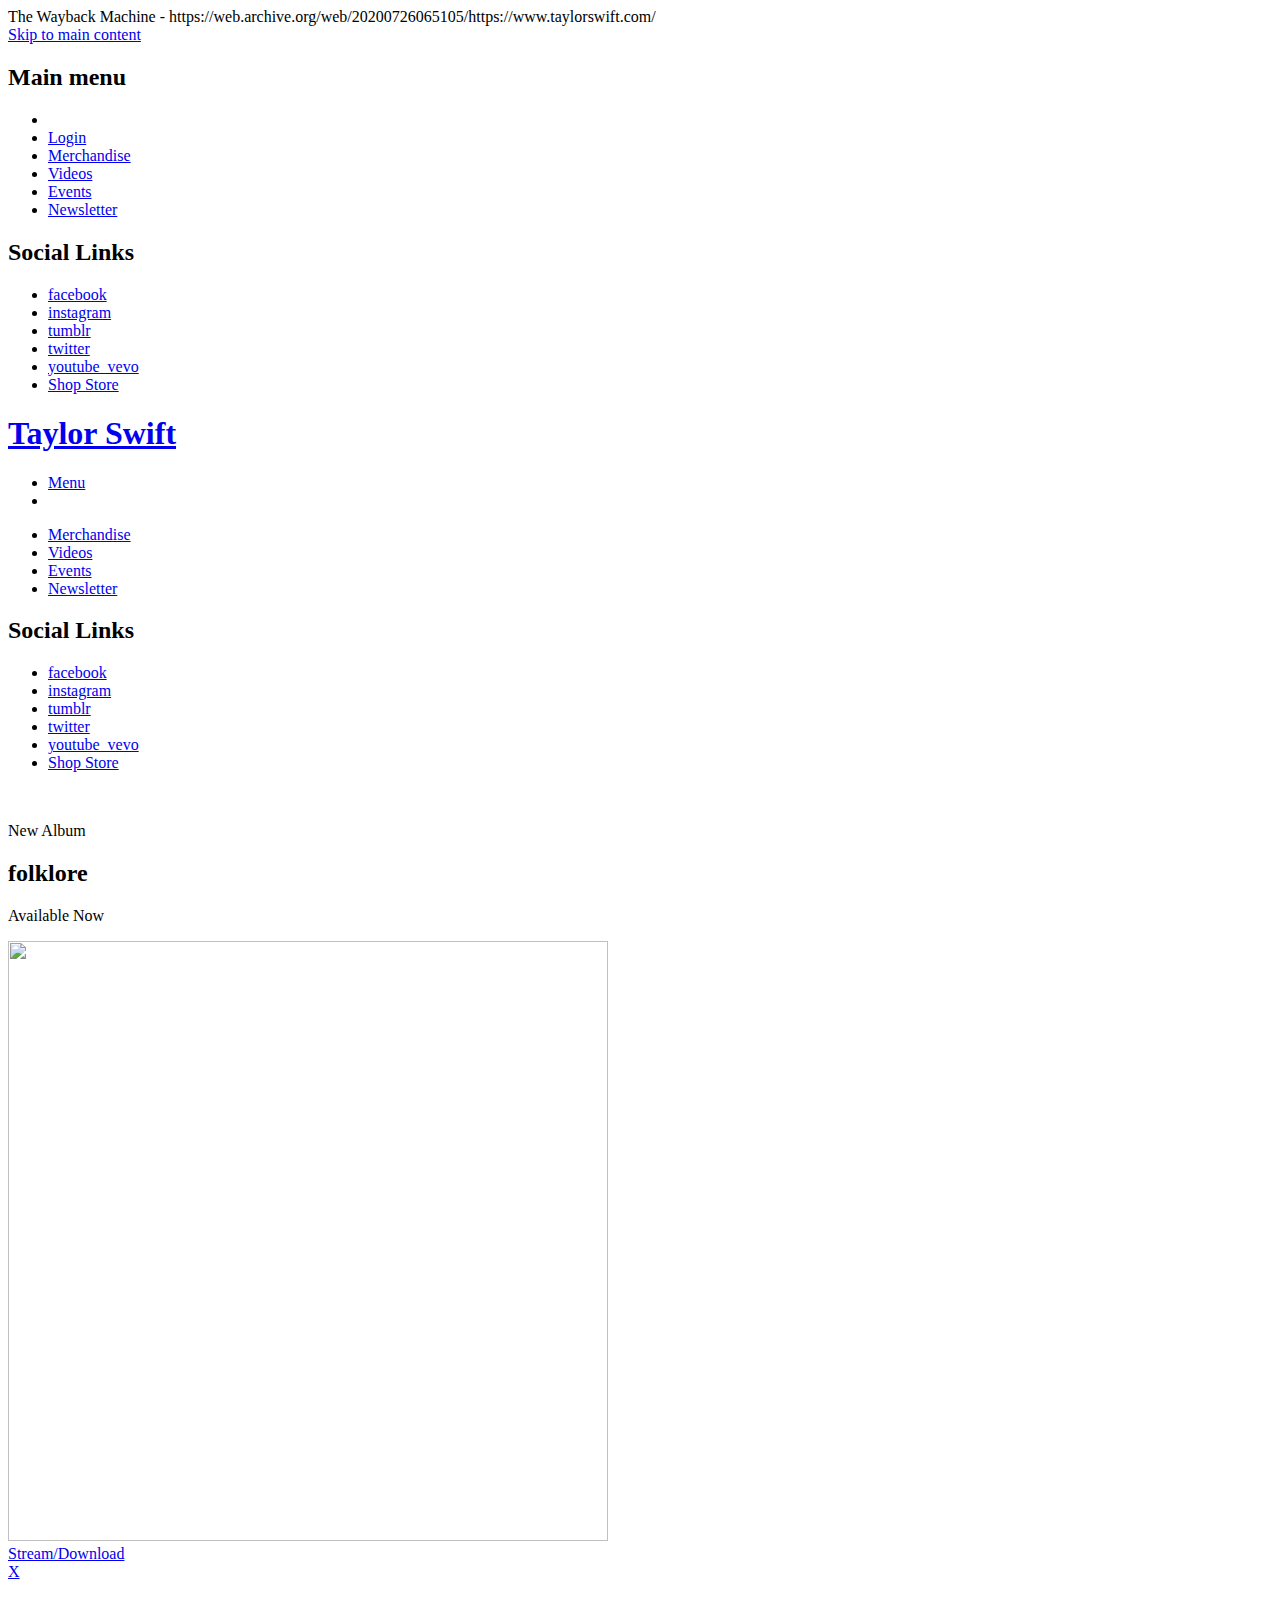
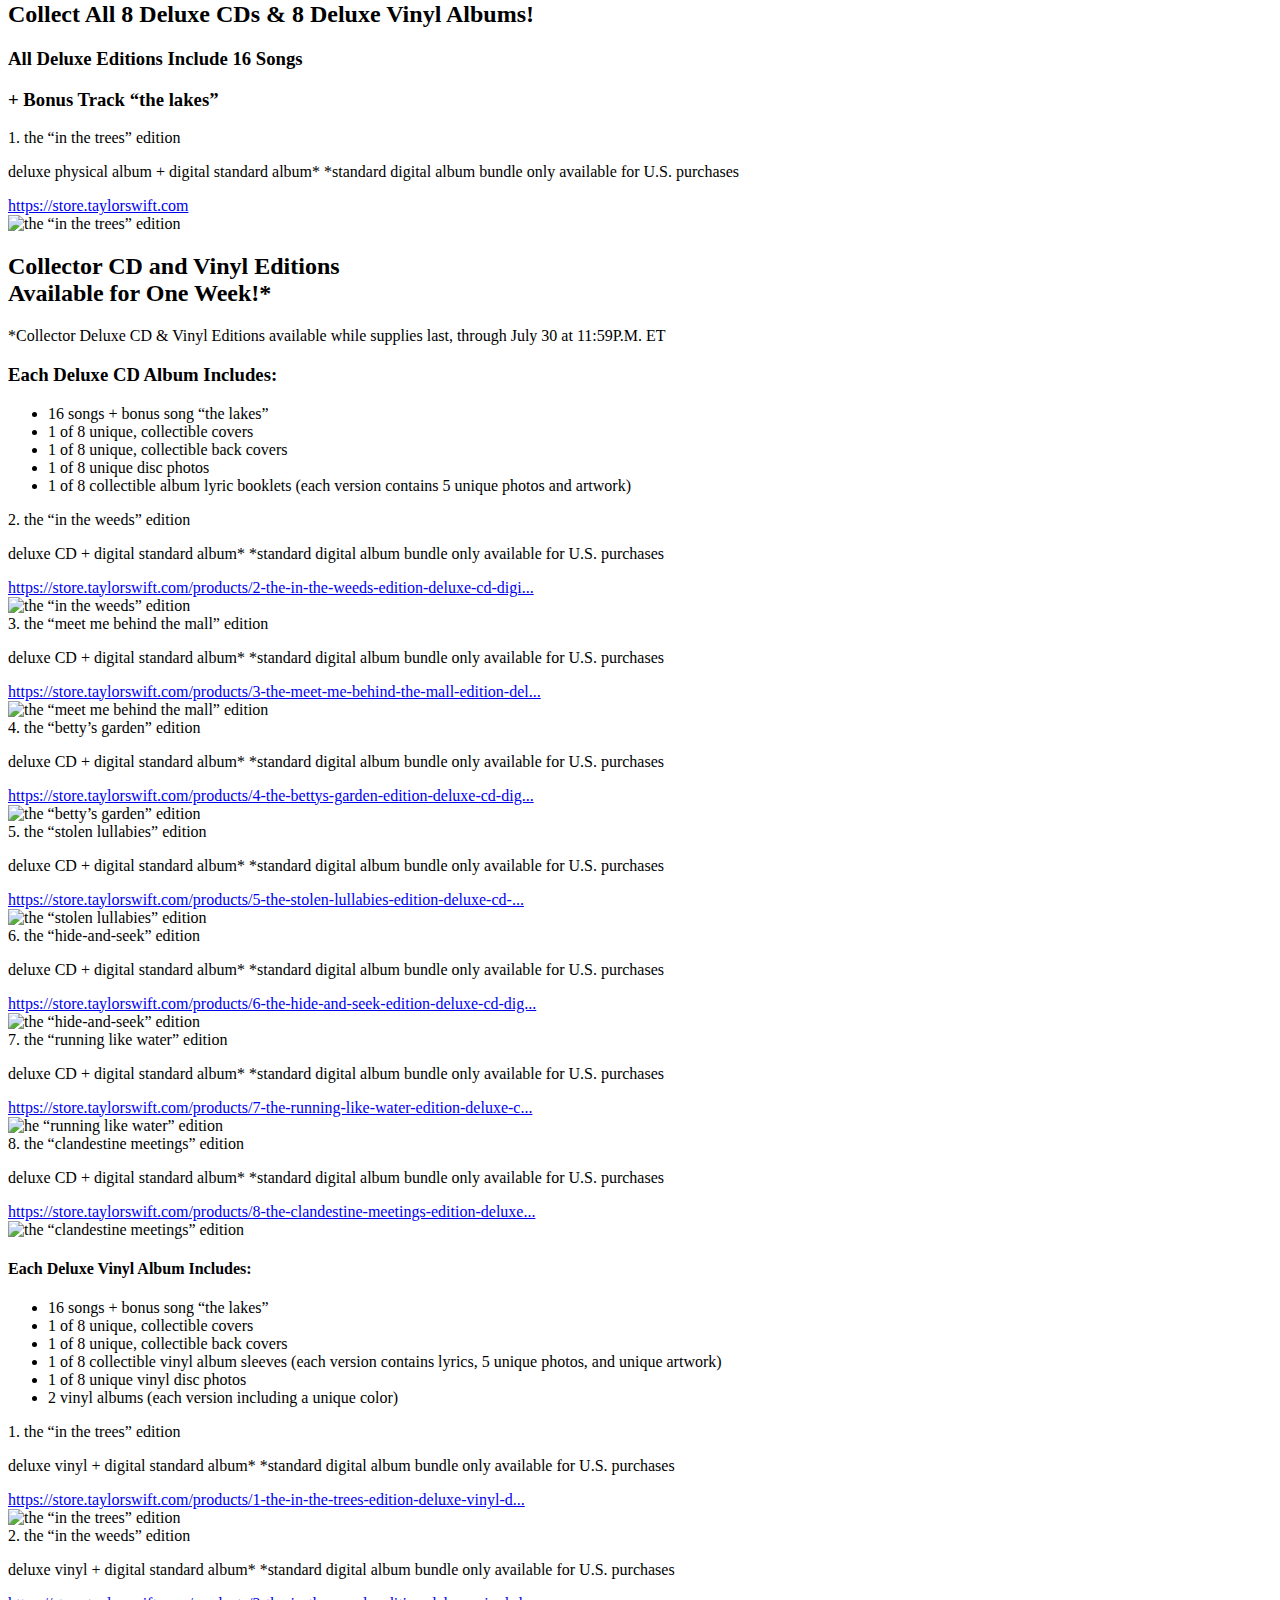
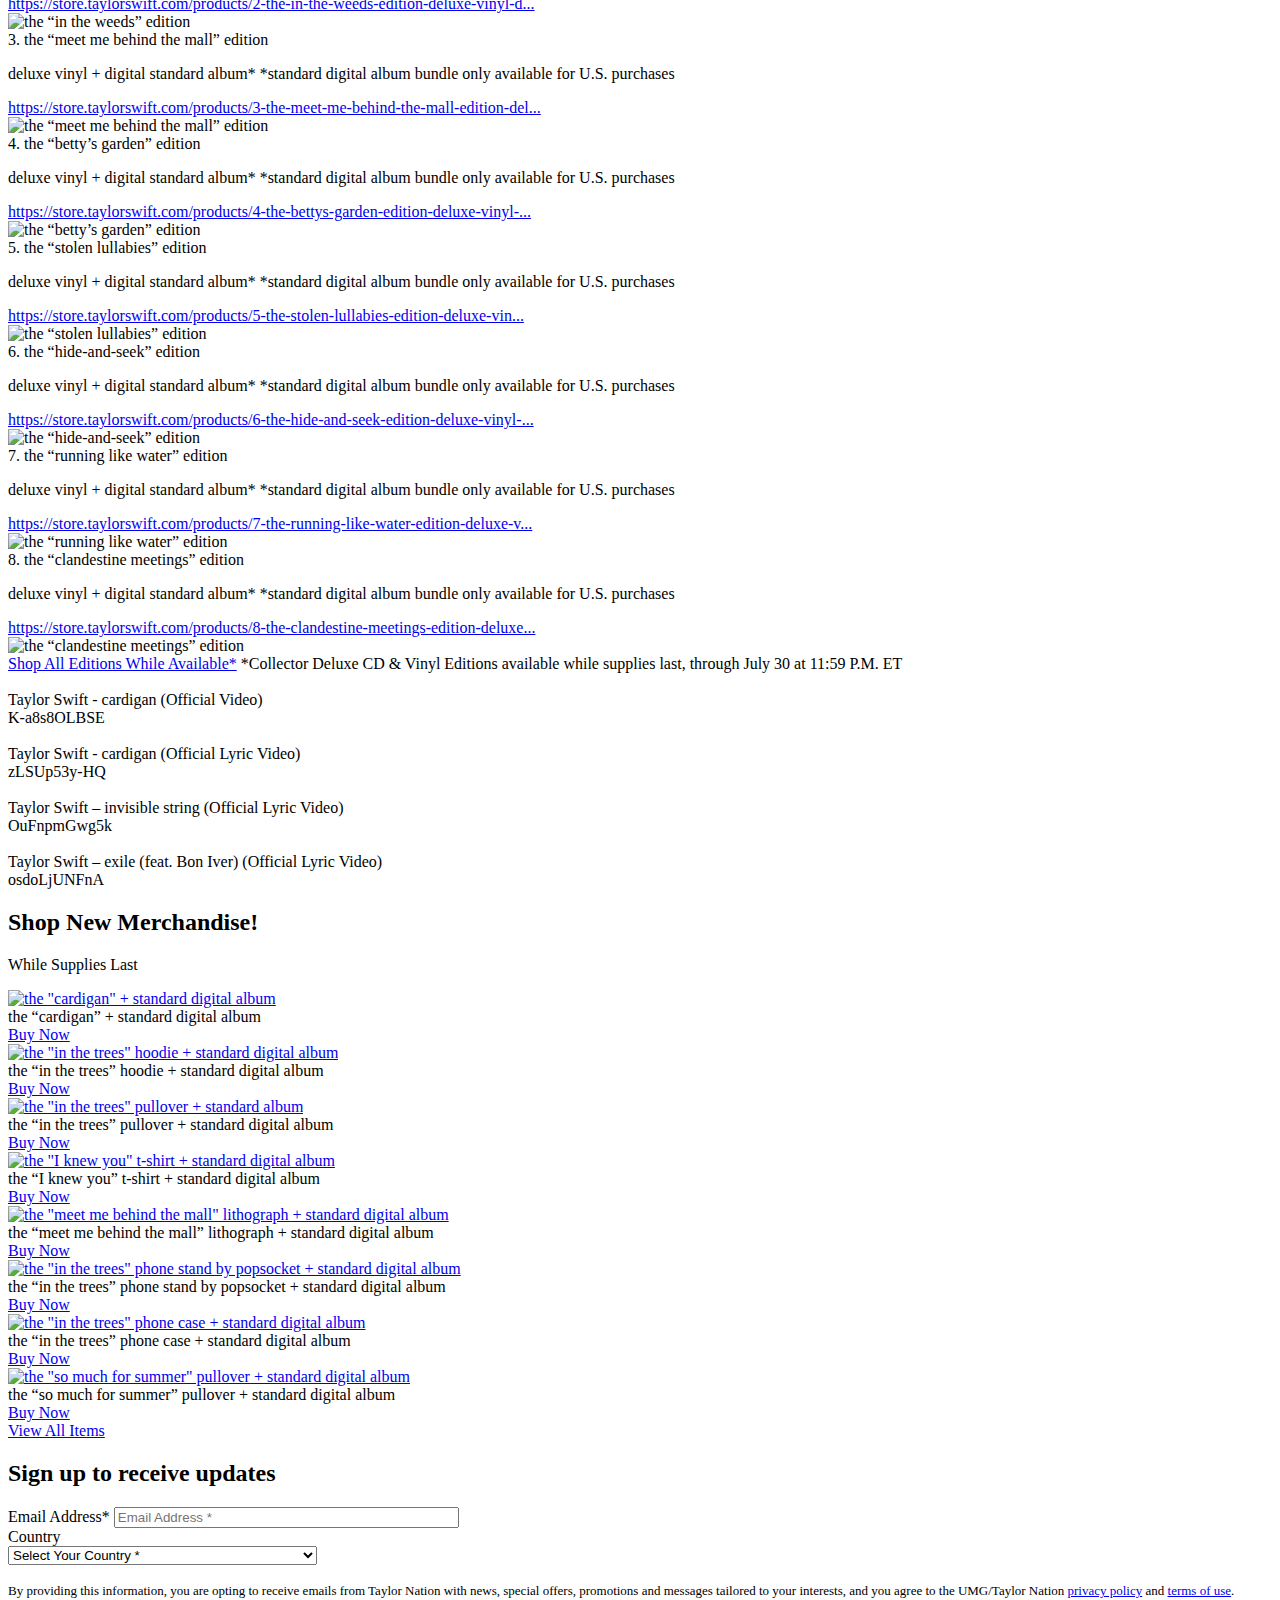
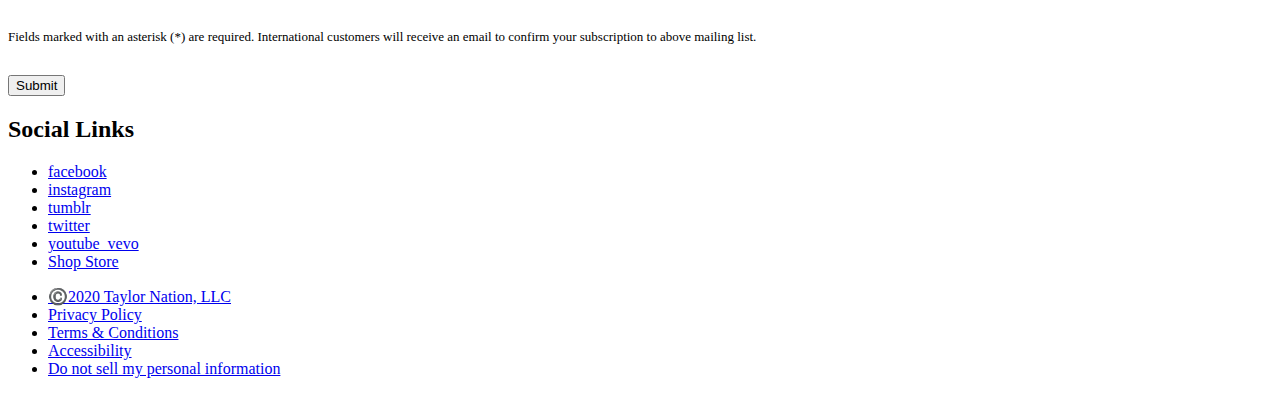
==== folk.html @ 2bb7922c "asdadsasdas" ====
<!DOCTYPE html>
  <!--[if IEMobile 7]><html class="no-js ie iem7" lang="en" dir="ltr"><![endif]-->
  <!--[if lte IE 6]><html class="no-js ie lt-ie9 lt-ie8 lt-ie7" lang="en" dir="ltr"><![endif]-->
  <!--[if (IE 7)&(!IEMobile)]><html class="no-js ie lt-ie9 lt-ie8" lang="en" dir="ltr"><![endif]-->
  <!--[if IE 8]><html class="no-js ie lt-ie9" lang="en" dir="ltr"><![endif]-->
  <!--[if (gte IE 9)|(gt IEMobile 7)]><html class="no-js ie" lang="en" dir="ltr" prefix="og: http://ogp.me/ns# article: http://ogp.me/ns/article# book: http://ogp.me/ns/book# profile: http://ogp.me/ns/profile# video: http://ogp.me/ns/video# product: http://ogp.me/ns/product# content: http://purl.org/rss/1.0/modules/content/ dc: http://purl.org/dc/terms/ foaf: http://xmlns.com/foaf/0.1/ rdfs: http://www.w3.org/2000/01/rdf-schema# sioc: http://rdfs.org/sioc/ns# sioct: http://rdfs.org/sioc/types# skos: http://www.w3.org/2004/02/skos/core# xsd: http://www.w3.org/2001/XMLSchema#"><![endif]-->
  <!--[if !IE]><!--><html class="no-js" lang="en" dir="ltr" prefix="og: http://ogp.me/ns# article: http://ogp.me/ns/article# book: http://ogp.me/ns/book# profile: http://ogp.me/ns/profile# video: http://ogp.me/ns/video# product: http://ogp.me/ns/product# content: http://purl.org/rss/1.0/modules/content/ dc: http://purl.org/dc/terms/ foaf: http://xmlns.com/foaf/0.1/ rdfs: http://www.w3.org/2000/01/rdf-schema# sioc: http://rdfs.org/sioc/ns# sioct: http://rdfs.org/sioc/types# skos: http://www.w3.org/2004/02/skos/core# xsd: http://www.w3.org/2001/XMLSchema#"><!--<![endif]-->
<head><script src="//archive.org/includes/analytics.js?v=cf34f82" type="text/javascript"></script>
<script type="text/javascript">window.addEventListener('DOMContentLoaded',function(){var v=archive_analytics.values;v.service='wb';v.server_name='wwwb-app216.us.archive.org';v.server_ms=359;archive_analytics.send_pageview({});});</script>
<script type="text/javascript" src="https://web-static.archive.org/_static/js/bundle-playback.js?v=t1Bf4PY_" charset="utf-8"></script>
<script type="text/javascript" src="https://web-static.archive.org/_static/js/wombat.js?v=txqj7nKC" charset="utf-8"></script>
<script>window.RufflePlayer=window.RufflePlayer||{};window.RufflePlayer.config={"autoplay":"on","unmuteOverlay":"hidden"};</script>
<script type="text/javascript" src="https://web-static.archive.org/_static/js/ruffle/ruffle.js"></script>
<script type="text/javascript">
  __wm.init("https://web.archive.org/web");
  __wm.wombat("https://www.taylorswift.com/","20200726065105","https://web.archive.org/","web","https://web-static.archive.org/_static/",
	      "1595746265");
</script>
<link rel="stylesheet" type="text/css" href="https://web-static.archive.org/_static/css/banner-styles.css?v=S1zqJCYt" />
<link rel="stylesheet" type="text/css" href="https://web-static.archive.org/_static/css/iconochive.css?v=qtvMKcIJ" />
<!-- End Wayback Rewrite JS Include -->

  <meta charset="utf-8"/>
<meta http-equiv="cleartype" content="on"/>
<meta name="MobileOptimized" content="width"/>
<meta name="HandheldFriendly" content="true"/>
<link href="//web.archive.org/web/20200726065105/https://cache.umusic.com/" rel="dns-prefetch"/>
<link rel="profile" href="http://www.w3.org/1999/xhtml/vocab"/>
<link rel="shortcut icon" href="https://web.archive.org/web/20200726065105im_/https://www.taylorswift.com/sites/g/files/aaj11481/f/favicon_2.jpg" type="image/jpeg"/>
<meta name="description" content="The Official Website of Taylor Swift - folklore album out now! Event Details, Videos, Merchandise &amp; More"/>
<meta name="viewport" content="width=device-width, initial-scale=1.0"/>
<meta name="generator" content="Drupal 7 (http://drupal.org)"/>
<link rel="canonical" href="https://web.archive.org/web/20200726065105/https://www.taylorswift.com/"/>
<link rel="shortlink" href="https://web.archive.org/web/20200726065105/https://www.taylorswift.com/"/>
<meta property="og:site_name" content="Taylor Swift"/>
<meta property="og:type" content="website"/>
<meta property="og:url" content="https://web.archive.org/web/20200726065105/https://www.taylorswift.com/"/>
<meta property="og:title" content="Taylor Swift"/>
<meta property="og:description" content="The Official Website of Taylor Swift - folklore album out now! Event Details, Videos, Merchandise &amp; More"/>
<meta property="og:image:url" content="http://cache.umusic.com/_sites/_halo/taylorswift/x6/images/og-v2.jpg"/>
<meta property="og:image:secure_url" content="https://cache.umusic.com/_sites/_halo/taylorswift/x6/images/og-v2.jpg"/>
<meta name="twitter:card" content="summary"/>
<meta name="twitter:url" content="https://web.archive.org/web/20200726065105im_/https://www.taylorswift.com/"/>
<meta name="twitter:title" content="Taylor Swift"/>
<meta name="twitter:description" content="The Official Website of Taylor Swift - folklore album out now! Event Details, Videos, Merchandise &amp; More"/>
<meta name="twitter:image" content="https://web.archive.org/web/20200726065105im_/http://cache.umusic.com/_sites/_halo/taylorswift/x6/images/og-v2.jpg"/>
<meta name="twitter:image:width" content="1200"/>
<meta name="twitter:image:height" content="630"/>
<meta itemprop="name" content="Taylor Swift"/>
<meta itemprop="description" content="The Official Website of Taylor Swift - folklore album out now! Event Details, Videos, Merchandise &amp; More"/>
  <title>Taylor Swift | Home</title>
  <link type="text/css" rel="stylesheet" href="https://web.archive.org/web/20200726065105cs_/https://www.taylorswift.com/sites/g/files/aaj11481/f/css/css_vWh4FidFRZWqmNn3XKbBAlohT66FiDjvnwcyIi6WFdw.css" media="all"/>

<!--[if lte IE 8]>
<link type="text/css" rel="stylesheet" href="https://www.taylorswift.com/sites/g/files/aaj11481/f/css/css_VDrpezeHTZERC2E1DZEYfm6gk67w1QI1Y9jN8q7UxlM.css" media="all" />
<![endif]-->
<link type="text/css" rel="stylesheet" href="https://web.archive.org/web/20200726065105cs_/https://www.taylorswift.com/sites/g/files/aaj11481/f/css/css_BTbypzlNYVbptuza8qzKwXCnB4TjuEzUY43Cz2FsXVA.css" media="all"/>
<link type="text/css" rel="stylesheet" href="//web.archive.org/web/20200726065105cs_/https://cache.umusic.com/_sites/_halo/taylorswift/x6/css/theme-taylorswift.css" media="all"/>
<link type="text/css" rel="stylesheet" href="https://web.archive.org/web/20200726065105cs_/https://www.taylorswift.com/sites/g/files/aaj11481/f/css/css_OLahn9RA2jp6JS4cAGJ9d6uxv_XrAT0twLsKrW7TNag.css" media="all"/>
<style>.l-region--banner{width:100%;}.l-region--banner:not(.slick-initialized) > *{width:100%;float:left;}
.view-content.view-bolero-slick .views-row{max-width:99%;}.view-content.view-bolero-slick{width:100%;}
</style>
  <script>(function(i,s,o,g,r,a,m){i["GoogleAnalyticsObject"]=r;i[r]=i[r]||function(){(i[r].q=i[r].q||[]).push(arguments)},i[r].l=1*new Date();a=s.createElement(o),m=s.getElementsByTagName(o)[0];a.async=1;a.src=g;m.parentNode.insertBefore(a,m)})(window,document,"script","https://web.archive.org/web/20200726065105/https://www.google-analytics.com/analytics.js","ga");ga("create", "UA-73638117-159", {"cookieDomain":"auto"});ga("set", "anonymizeIp", true);ga('require', 'ec');(function(){ function getCookie(t){for(var n=t+"=",r=document.cookie.split(";"),e=0;e<r.length;e++){for(var i=r[e];" "==i.charAt(0);)i=i.substring(1);if(0==i.indexOf(n))return i.substring(n.length,i.length)}return""}
  var uid = getCookie("umg_user_uid"), ae_uid = getCookie("umg_ae_user_uid");
  if(uid && ae_uid){
    ga("set", "userId", ae_uid);
    ga("set", { "dimension1": uid, "dimension2": ae_uid });
  }
})();ga("send", "pageview");var _gaq=[];_gaq.push=function(){var e,n,t;try{for(var a=0;a<arguments.length;a++)if(e=arguments[a],"[object Array]"===Object.prototype.toString.call(e))if(t=e[0],"_trackEvent"===t){if(n=e.slice(0),n.splice(0,1,"send","event"),n.length>6){var o=n[6]?1:0;n[6]={nonInteraction:o}}ga.apply(window,n)}else"_trackPageview"===t&&ga("send","pageview");else"function"==typeof arguments[a]&&arguments[a].call(window)}catch(r){console&&console.log(r)}};</script>
</head>
<body class="html front not-logged-in page-node page-node- page-node-1 node-type-page iga-suzuki iga-bolero role-anonymous-user"><!-- BEGIN WAYBACK TOOLBAR INSERT -->
<script>__wm.rw(0);</script>
<div id="wm-ipp-base" lang="en" style="display:none;direction:ltr;">
<div id="wm-ipp" style="position:fixed;left:0;top:0;right:0;">
<div id="donato" style="position:relative;width:100%;">
  <div id="donato-base">
    <iframe id="donato-if" src="https://archive.org/includes/donate.php?as_page=1&amp;platform=wb&amp;referer=https%3A//web.archive.org/web/20200726065105/https%3A//www.taylorswift.com/"
	    scrolling="no" frameborder="0" style="width:100%; height:100%">
    </iframe>
  </div>
</div>
    <div class="c" style="display:flex;flex-flow:column nowrap;justify-content:space-between;flex:1;">
      <form class="u" style="display:flex;flex-direction:row;flex-wrap:nowrap;" target="_top" method="get" action="/web/submit" name="wmtb" id="wmtb"><input type="text" name="url" id="wmtbURL" value="https://www.taylorswift.com/" onfocus="this.focus();this.select();" style="flex:1;"/><input type="hidden" name="type" value="replay" /><input type="hidden" name="date" value="20200726065105" /><input type="submit" value="Go" />
      </form>
      <div style="display:flex;flex-flow:row nowrap;align-items:flex-end;">
                <div class="s" id="wm-nav-captures" style="flex:1;">
          </div>
        <div class="k">
          <a href="" id="wm-graph-anchor">
            <div id="wm-ipp-sparkline" title="Explore captures for this URL" style="position: relative">
              <canvas id="wm-sparkline-canvas" width="725" height="27" border="0"></canvas>
            </div>
          </a>
        </div>
      </div>
    </div>
   
    <div class="r" style="display:flex;flex-flow:column nowrap;align-items:flex-end;justify-content:space-between;">
      <div id="wm-btns" style="text-align:right;height:23px;">
                <span class="xxs">
          <div id="wm-save-snapshot-success">success</div>
          <div id="wm-save-snapshot-fail">fail</div>
          <a id="wm-save-snapshot-open" href="#" title="Share via My Web Archive" >
            <span class="iconochive-web"></span>
          </a>
          <a href="https://archive.org/account/login.php" title="Sign In" id="wm-sign-in">
            <span class="iconochive-person"></span>
          </a>
          <span id="wm-save-snapshot-in-progress" class="iconochive-web"></span>
        </span>
                <a class="xxs" href="http://faq.web.archive.org/" title="Get some help using the Wayback Machine" style="top:-6px;"><span class="iconochive-question" style="color:rgb(87,186,244);font-size:160%;"></span></a>
        <a id="wm-tb-close" href="#close" style="top:-2px;" title="Close the toolbar"><span class="iconochive-remove-circle" style="color:#888888;font-size:240%;"></span></a>
      </div>
      <div id="wm-share" class="xxs">
        <a href="/web/20200726065105/http://web.archive.org/screenshot/https://www.taylorswift.com/"
           id="wm-screenshot"
           title="screenshot">
          <span class="wm-icon-screen-shot"></span>
        </a>
        <a href="#" id="wm-video" title="video">
          <span class="iconochive-movies"></span>
        </a>
        <a id="wm-share-facebook" href="#" data-url="https://web.archive.org/web/20200726065105/https://www.taylorswift.com/" title="Share on Facebook" style="margin-right:5px;" target="_blank"><span class="iconochive-facebook" style="color:#3b5998;font-size:160%;"></span></a>
        <a id="wm-share-twitter" href="#" data-url="https://web.archive.org/web/20200726065105/https://www.taylorswift.com/" title="Share on Twitter" style="margin-right:5px;" target="_blank"><span class="iconochive-twitter" style="color:#1dcaff;font-size:160%;"></span></a>
      </div>
      <div style="padding-right:2px;text-align:right;white-space:nowrap;">
        <a id="wm-expand" class="wm-btn wm-closed" href="#expand" onclick="__wm.ex(event);return false;"><span id="wm-expand-icon" class="iconochive-down-solid"></span> <span class="xxs" style="font-size:80%;">About this capture</span></a>
      </div>
    </div>
  </div>
    <div id="wm-capinfo" style="border-top:1px solid #777;display:none; overflow: hidden">
        <div id="wm-capinfo-notice" source="api"></div>
                <div id="wm-capinfo-collected-by">
    <div style="background-color:#666;color:#fff;font-weight:bold;text-align:center">COLLECTED BY</div>
    <div style="padding:3px;position:relative" id="wm-collected-by-content">
      <div style="display:inline-block;vertical-align:top;width:49%;">
			<span class="c-logo" style="background-image:url(https://archive.org/services/img/GDELT_Project)"></span>
		<div>Collection: <a style="color:#33f;" href="https://archive.org/details/GDELT_Project" target="_new"><span class="wm-title">GDELT Project</span></a></div>
	      </div>
    </div>
    </div>
    <div id="wm-capinfo-timestamps">
    <div style="background-color:#666;color:#fff;font-weight:bold;text-align:center" title="Timestamps for the elements of this page">TIMESTAMPS</div>
    <div>
      <div id="wm-capresources" style="margin:0 5px 5px 5px;max-height:250px;overflow-y:scroll !important"></div>
      <div id="wm-capresources-loading" style="text-align:left;margin:0 20px 5px 5px;display:none"><img src="https://web-static.archive.org/_static/images/loading.gif" alt="loading" /></div>
    </div>
    </div>
  </div></div></div></div><div id="wm-ipp-print">The Wayback Machine - https://web.archive.org/web/20200726065105/https://www.taylorswift.com/</div>
<script type="text/javascript">//<![CDATA[
__wm.bt(725,27,25,2,"web","https://www.taylorswift.com/","20200726065105",1996,"https://web-static.archive.org/_static/",["https://web-static.archive.org/_static/css/banner-styles.css?v=S1zqJCYt","https://web-static.archive.org/_static/css/iconochive.css?v=qtvMKcIJ"], false);
  __wm.rw(1);
//]]></script>
<!-- END WAYBACK TOOLBAR INSERT -->
 
  <a href="#main-content" class="element-invisible element-focusable">Skip to main content</a>
  <noscript aria-hidden="true"><iframe src="https://web.archive.org/web/20200726065105if_/https://www.googletagmanager.com/ns.html?id=GTM-MC25XFK" height="0" width="0" style="display:none;visibility:hidden" title="Google Tag Manager">Google Tag Manager</iframe></noscript>  <div id="page" data-offcanvas="" class="off-canvas-wrap l-page has-no-sidebars">
  <aside class="l-off-canvas left-off-canvas-menu">
      <div class="l-region l-region--off-canvas">
    <nav id="block-menu-block-asf-common-mm-oc" role="navigation" class="block block--menu-block block--menu-block-asf-common-mm-oc delta--asf-common-mm-oc">
        <h2 class="block__title">Main menu</h2>
    
  <div class="menu-block-wrapper menu-block-asf_common_mm_oc menu-name-main-menu parent-mlid-0 menu-level-1">
  <ul id="main-menu-links" class="off-canvas-list links clearfix"><li class="bolero-user-menu has-submenu">
    <li class="user--menu-link-login">
    <a href="/web/20200726065105/https://www.taylorswift.com/user/login" class="user-login bolero-modal icon icon-login">Login</a>
  </li>
</li><li class="first leaf menu-mlid-45286" data-menu-parent-id="0"><a href="https://web.archive.org/web/20200726065105/https://store.taylorswift.com/?utm_campaign=nav&amp;utm_medium=referral&amp;utm_source=taylorswift.com">Merchandise</a></li>
<li class="leaf active menu-mlid-45281" data-menu-parent-id="0"><a href="/web/20200726065105/https://www.taylorswift.com/#block-views-videos-block-latest-video" name="Video" class="nav-scroll active">Videos</a></li>
<li class="leaf menu-mlid-45276" data-menu-parent-id="0"><a href="/web/20200726065105/https://www.taylorswift.com/lover-concert-dates-2020">Events</a></li>
<li class="last leaf active menu-mlid-45291" data-menu-parent-id="0"><a href="/web/20200726065105/https://www.taylorswift.com/#block-block-6" name="Newsletter" class="nav-scroll active">Newsletter</a></li>
</ul></div>
</nav>
<nav id="block-menu-block-iga-common-socials-oc" role="navigation" class="block block--menu-block block--menu-block-iga-common-socials-oc delta--iga-common-socials-oc">
        <h2 class="block__title">Social Links</h2>
    
  <div class="follow-socials menu-block-wrapper menu-block-iga_common_socials_oc menu-name-socials-menu parent-mlid-0 menu-level-1">
  <ul class="menu"><li class="first leaf menu-mlid-45246"><a href="https://web.archive.org/web/20200726065105/https://facebook.com/TaylorSwift" class="icon icon-facebook follow-facebook" target="_blank">facebook</a></li>
<li class="leaf menu-mlid-45256"><a href="https://web.archive.org/web/20200726065105/https://instagram.com/taylorswift" name="Instagram" class="icon icon-instagram follow-instagram" target="_blank">instagram</a></li>
<li class="leaf menu-mlid-45266"><a href="https://web.archive.org/web/20200726065105/http://taylorswift.tumblr.com/" name="Tumblr" class="icon icon-tumblr follow-tumblr" target="_blank">tumblr</a></li>
<li class="leaf menu-mlid-45251"><a href="https://web.archive.org/web/20200726065105/https://twitter.com/taylorswift13" name="Twitter" class="icon icon-twitter follow-twitter" target="_blank">twitter</a></li>
<li class="leaf menu-mlid-45261"><a href="https://web.archive.org/web/20200726065105/https://youtube.com/user/taylorswift" name="Youtube" class="icon icon-youtube follow-youtube" target="_blank">youtube_vevo</a></li>
<li class="last leaf menu-mlid-45271"><a href="https://web.archive.org/web/20200726065105/https://store.taylorswift.com/?utm_campaign=social&amp;utm_medium=referral&amp;utm_source=taylorswift.com" name="Shop Store" class="icon icon-cart shop-store" target="_blank">Shop Store</a></li>
</ul></div>
</nav>
  </div>
  </aside>
  <div class="l-page-wrapper inner-wrap" data-oc-presentation="move-left" data-oc-side="left">
    <header class="l-header">
      <section class="l-header-top">
            <div class="sticky">
  <nav class="l-navigation top-bar" role="navigation" data-topbar>
    <div class="l-branding">
      
              <h1 class="site-name">
          <a href="/web/20200726065105/https://www.taylorswift.com/" title="Home" aria-label="Home" rel="home"><span>Taylor Swift</span></a>
        </h1>
      
          </div>
    <ul class="left">
              <li><a class="left-off-canvas-toggle off-canvas-toggle menu-icon" title="Menu" aria-label="Menu" href="#off-canvas"><span></span><span>Menu</span><span></span></a></li>
        <li class="divider"></li>
          </ul>
              <div class="l-region l-region--navigation">
    <nav id="block-menu-block-asf-common-mm-nav" role="navigation" class="block block--menu-block block--menu-block-asf-common-mm-nav delta--asf-common-mm-nav">
      
  <div class="menu-block-wrapper menu-block-asf_common_mm_nav menu-name-main-menu parent-mlid-0 menu-level-1">
  <ul class="menu"><li class="first leaf menu-mlid-45286"><a href="https://web.archive.org/web/20200726065105/https://store.taylorswift.com/?utm_campaign=nav&amp;utm_medium=referral&amp;utm_source=taylorswift.com">Merchandise</a></li>
<li class="leaf active menu-mlid-45281"><a href="/web/20200726065105/https://www.taylorswift.com/#block-views-videos-block-latest-video" name="Video" class="nav-scroll active">Videos</a></li>
<li class="leaf menu-mlid-45276"><a href="/web/20200726065105/https://www.taylorswift.com/lover-concert-dates-2020">Events</a></li>
<li class="last leaf active menu-mlid-45291"><a href="/web/20200726065105/https://www.taylorswift.com/#block-block-6" name="Newsletter" class="nav-scroll active">Newsletter</a></li>
</ul></div>
</nav>
<nav id="block-menu-block-iga-common-socials-nav" role="navigation" class="block block--menu-block block--menu-block-iga-common-socials-nav delta--iga-common-socials-nav">
        <h2 class="block__title">Social Links</h2>
    
  <div class="follow-socials menu-block-wrapper menu-block-iga_common_socials_nav menu-name-socials-menu parent-mlid-0 menu-level-1">
  <ul class="menu"><li class="first leaf menu-mlid-45246"><a href="https://web.archive.org/web/20200726065105/https://facebook.com/TaylorSwift" class="icon icon-facebook follow-facebook" target="_blank">facebook</a></li>
<li class="leaf menu-mlid-45256"><a href="https://web.archive.org/web/20200726065105/https://instagram.com/taylorswift" name="Instagram" class="icon icon-instagram follow-instagram" target="_blank">instagram</a></li>
<li class="leaf menu-mlid-45266"><a href="https://web.archive.org/web/20200726065105/http://taylorswift.tumblr.com/" name="Tumblr" class="icon icon-tumblr follow-tumblr" target="_blank">tumblr</a></li>
<li class="leaf menu-mlid-45251"><a href="https://web.archive.org/web/20200726065105/https://twitter.com/taylorswift13" name="Twitter" class="icon icon-twitter follow-twitter" target="_blank">twitter</a></li>
<li class="leaf menu-mlid-45261"><a href="https://web.archive.org/web/20200726065105/https://youtube.com/user/taylorswift" name="Youtube" class="icon icon-youtube follow-youtube" target="_blank">youtube_vevo</a></li>
<li class="last leaf menu-mlid-45271"><a href="https://web.archive.org/web/20200726065105/https://store.taylorswift.com/?utm_campaign=social&amp;utm_medium=referral&amp;utm_source=taylorswift.com" name="Shop Store" class="icon icon-cart shop-store" target="_blank">Shop Store</a></li>
</ul></div>
</nav>
  </div>
    <ul class="right">
                </ul>
  </nav>
</div>
<div class="l-breadcrumb"></div>
      </section>
    </header>

    
        <section class="l-banner" role="banner">
          <div class="l-region l-region--banner bolero-banner--slick">
    
    <div class="views-row views-row-1 views-row-odd views-row-first views-row-last">
    <article about="/content/folklore" typeof="sioc:Item foaf:Document" data-nid="66" data-title="Folklore" data-view-mode="hero" data-alias="/content/folklore" class="ds-bolero-grid l-grid node node--promo view-mode-hero  node--hero node--promo--hero has-headline-image no-headline-video has-caption clearfix">
  
	<section class="l-front">
  		<div class="ds-region--background  ds-region  bolero-16x9 bolero-mobile-lg-9x16 ">
			<div class="field field--name-field-headline-image field--type-image field--label-hidden"><div class="field__items"><div class="field__item"><picture>
<!--[if IE 9]><video style="display: none;"><![endif]-->
<source srcset="https://web.archive.org/web/20200726065105im_/https://www.taylorswift.com/sites/g/files/aaj11481/f/styles/suzuki_breakpoints_image_mobile-sm_9x16/public/promo/202007/banner-m.jpg?itok=3JfGg7tI 1x, https://web.archive.org/web/20200726065105im_/https://www.taylorswift.com/sites/g/files/aaj11481/f/styles/suzuki_breakpoints_image_mobile-md_9x16/public/promo/202007/banner-m.jpg?itok=AmU6yv00 1.5x, https://web.archive.org/web/20200726065105im_/https://www.taylorswift.com/sites/g/files/aaj11481/f/styles/suzuki_breakpoints_image_mobile-lg_9x16/public/promo/202007/banner-m.jpg?itok=tT99iRAu 2x" media="(max-width: 320px)"/>
<source srcset="https://web.archive.org/web/20200726065105im_/https://www.taylorswift.com/sites/g/files/aaj11481/f/styles/suzuki_breakpoints_image_mobile-md_9x16/public/promo/202007/banner-m.jpg?itok=AmU6yv00 1x, https://web.archive.org/web/20200726065105im_/https://www.taylorswift.com/sites/g/files/aaj11481/f/styles/suzuki_breakpoints_image_tablet_9x16/public/promo/202007/banner-m.jpg?itok=6y8MxMqE 1.5x, https://web.archive.org/web/20200726065105im_/https://www.taylorswift.com/sites/g/files/aaj11481/f/styles/suzuki_breakpoints_image_tablet_9x16/public/promo/202007/banner-m.jpg?itok=6y8MxMqE 2x" media="(max-width: 480px)"/>
<source srcset="https://web.archive.org/web/20200726065105im_/https://www.taylorswift.com/sites/g/files/aaj11481/f/styles/suzuki_breakpoints_image_mobile-lg_9x16/public/promo/202007/banner-m.jpg?itok=tT99iRAu 1x, https://web.archive.org/web/20200726065105im_/https://www.taylorswift.com/sites/g/files/aaj11481/f/styles/suzuki_breakpoints_image_tablet_9x16/public/promo/202007/banner-m.jpg?itok=6y8MxMqE 1.5x, https://web.archive.org/web/20200726065105im_/https://www.taylorswift.com/sites/g/files/aaj11481/f/styles/suzuki_breakpoints_image_desktop-sm_9x16/public/promo/202007/banner-m.jpg?itok=opzdBhLy 2x" media="(max-width: 600px)"/>
<source srcset="https://web.archive.org/web/20200726065105im_/https://www.taylorswift.com/sites/g/files/aaj11481/f/styles/suzuki_breakpoints_image_tablet_16x9/public/promo/202007/banner.jpg?itok=NCB28x5M 1x, https://web.archive.org/web/20200726065105im_/https://www.taylorswift.com/sites/g/files/aaj11481/f/styles/suzuki_breakpoints_image_desktop-lg_16x9/public/promo/202007/banner.jpg?itok=BZ1hr3uq 1.5x, https://web.archive.org/web/20200726065105im_/https://www.taylorswift.com/sites/g/files/aaj11481/f/styles/suzuki_breakpoints_image_tablet_2x_16x9/public/promo/202007/banner.jpg?itok=CR2nxBCR 2x" media="(max-width: 960px)"/>
<source srcset="https://web.archive.org/web/20200726065105im_/https://www.taylorswift.com/sites/g/files/aaj11481/f/styles/suzuki_breakpoints_image_desktop-sm_16x9/public/promo/202007/banner.jpg?itok=b7emaKGs 1x, https://web.archive.org/web/20200726065105im_/https://www.taylorswift.com/sites/g/files/aaj11481/f/styles/suzuki_breakpoints_image_tablet_2x_16x9/public/promo/202007/banner.jpg?itok=CR2nxBCR 1.5x, https://web.archive.org/web/20200726065105im_/https://www.taylorswift.com/sites/g/files/aaj11481/f/styles/suzuki_breakpoints_image_desktop-sm_2x_16x9/public/promo/202007/banner.jpg?itok=swZF0taR 2x" media="(max-width: 1200px)"/>
<source srcset="https://web.archive.org/web/20200726065105im_/https://www.taylorswift.com/sites/g/files/aaj11481/f/styles/suzuki_breakpoints_image_desktop-lg_16x9/public/promo/202007/banner.jpg?itok=BZ1hr3uq 1x, https://web.archive.org/web/20200726065105im_/https://www.taylorswift.com/sites/g/files/aaj11481/f/styles/suzuki_breakpoints_image_desktop-sm_2x_16x9/public/promo/202007/banner.jpg?itok=swZF0taR 1.5x, https://web.archive.org/web/20200726065105im_/https://www.taylorswift.com/sites/g/files/aaj11481/f/styles/suzuki_breakpoints_image_desktop-lg_2x_16x9/public/promo/202007/banner.jpg?itok=Vm6YHjKD 2x" media="(min-width: 1201px)"/>
<!--[if IE 9]></video><![endif]-->
<img srcset="https://web.archive.org/web/20200726065105im_/https://www.taylorswift.com/sites/g/files/aaj11481/f/styles/suzuki_breakpoints_image_desktop-lg_9x16/public/promo/202007/banner.jpg?itok=HrUkdcf6 1600w" alt="" title=""/>
</picture></div></div></div>		</div>
    		<div class="ds-region--foreground  ds-region  bolero-foreground-vertical-center  bolero-foreground-horizontal-right  bolero-foreground-width-50 ">
			<div class="field field--name-body field--type-text-with-summary field--label-hidden"><div class="field__items"><div class="field__item even" property="content:encoded"><div class="center">
<p>New Album</p>
<h2>folklore</h2>
<p>Available Now</p>
</p>
<div class="media media-element-container media-media_original">
<div id="file-1786" class="file file-image file-image-jpeg">
<div class="content">
    <img class="media-element hide-for-large file-media-original" data-delta="1" typeof="foaf:Image" src="https://web.archive.org/web/20200726065105im_/https://www.taylorswift.com/sites/g/files/aaj11481/f/FrontCover11.jpg" width="600" height="600" alt="" title=""/></div>
</div>
</div>
</div>
</div></div></div><div class="field field--name-field-promo-links field--type-link-field field--label-hidden"><div class="field__items"><div class="field__item even"><a href="https://web.archive.org/web/20200726065105/http://taylor.lnk.to/folkloreWE" target="_blank" class=" stream/download">Stream/Download</a></div></div></div>		</div>
  		</section>

  </article>

  </div>


  </div>
    </section>
    
    
    <div class="l-help">
                  <div id="messages"></div>
          </div>

    <div data-offcanvas class="l-main off-canvas-wrap">
      <aside class="l-off-canvas left-off-canvas-menu">
        <div class="main-off-canvas-container off-canvas-container">
          <a class="off-canvas-close" href="#">X</a>
          <div class="ajax-target"></div>
                  </div>
      </aside>
            <div class="l-columns inner-wrap">
        <div class="l-content l-region" role="main">
                                                  <div id="block-views-releases-latest-release-block" class="block block--views block--views-releases-latest-release-block delta--releases-latest-release-block">
        <div class="block__content">
    <div data-view-id="releases" data-view-display-id="latest_release_block" data-view-name="Releases" data-dom-id="2ab11d2a326069650b1a9786ebe0346d" class="view view-releases view-id-releases view-display-id-latest_release_block view-dom-id-2ab11d2a326069650b1a9786ebe0346d view-bolero bolero-col--xs-1 view-bolero-grid view-style--row-unwrapped views-view-mode-featured">
				
  
	  <div class="view-content">		<div about="/music/collect-all-8-deluxe-cds-8-deluxe-vinyl-albums" typeof="sioc:Item foaf:Document" data-nid="56" data-title="Collect All 8 Deluxe CDs &amp; 8 Deluxe Vinyl Albums!" data-view-mode="featured" data-alias="/music/collect-all-8-deluxe-cds-8-deluxe-vinyl-albums" class="ds-1col node node--release node--sticky views-row views-row-1 views-row-odd views-row-first view-mode-featured split-tracks node--featured node--release--featured artists--taylor-swift artists-Taylor-Swift record-label--umg record-label-UMG clearfix">

  
  <div class="field field--name-field-body-tn field--type-text-with-summary field--label-hidden"><div class="field__items"><div class="field__item even"><h2>Collect All 8 Deluxe CDs &amp; 8 Deluxe Vinyl Albums!</h2>
<h3>All Deluxe Editions Include 16 Songs</h3>
<h3>+ Bonus Track <span>“the lakes”</span></h3>
</div></div></div><div class="field-collection-container clearfix"><div class="field field--name-field-tracks-new field--type-field-collection field--label-hidden"><div class="field__items"><div class="field__item even"><div class="field-collection-view clearfix view-mode-tracks-new"><div about="/field-collection/field-tracks-new/1" typeof="" class="ds-1col-stacked l-list entity entity-field-collection-item field-collection-item-field-tracks-new view-mode-tracks_new  clearfix">

  
  <div class="group-header">
    <div class="field field--name-field-tn-title field--type-text field--label-hidden"><div class="field__items"><div class="field__item even">1. the “in the trees” edition</div></div></div><div class="field field--name-field-tn-subtitle-body field--type-text-with-summary field--label-hidden"><div class="field__items"><div class="field__item even"><p>deluxe physical album + digital standard album* <span>*standard digital album bundle only available for U.S. purchases</span></p>
</div></div></div><div class="field field--name-field-tn-outbound-url field--type-link-field field--label-hidden"><div class="field__items"><div class="field__item even"><a href="https://web.archive.org/web/20200726065105/https://store.taylorswift.com/" target="_blank">https://store.taylorswift.com</a></div></div></div><div class="field field--name-field-tn-image field--type-image field--label-hidden"><div class="field__items"><div class="field__item even"><img typeof="foaf:Image" src="https://web.archive.org/web/20200726065105im_/https://www.taylorswift.com/sites/g/files/aaj11481/f/dc-01%20%282%29.png" width="973" height="274" alt="the “in the trees” edition"/></div></div></div>  </div>

  <div class="group-middle">
      </div>

  <div class="group-footer">
    <div class="field field--name-field-tn-body field--type-text-with-summary field--label-hidden"><div class="field__items"><div class="field__item even"><h2>Collector CD and Vinyl Editions<br/>Available for One Week!*</h2>
<p class="notes">*Collector Deluxe CD &amp; Vinyl Editions available while supplies last, through July 30 at 11:59P.M. ET</p>
<p class="notes"> </p>
<h3>Each Deluxe CD Album Includes:</h3>
<ul>
<li>16 songs + bonus song <span>“the lakes”</span></li>
<li>1 of 8 unique, collectible covers</li>
<li>1 of 8 unique, collectible back covers</li>
<li>1 of 8 unique disc photos</li>
<li>1 of 8 collectible album lyric booklets (each version contains 5 unique photos and artwork)</li>
</ul>
</div></div></div>  </div>

</div>

</div></div><div class="field__item odd"><div class="field-collection-view clearfix view-mode-tracks-new"><div about="/field-collection/field-tracks-new/6" typeof="" class="ds-1col-stacked l-list entity entity-field-collection-item field-collection-item-field-tracks-new view-mode-tracks_new  clearfix">

  
  <div class="group-header">
    <div class="field field--name-field-tn-title field--type-text field--label-hidden"><div class="field__items"><div class="field__item even"> 2. the “in the weeds” edition</div></div></div><div class="field field--name-field-tn-subtitle-body field--type-text-with-summary field--label-hidden"><div class="field__items"><div class="field__item even"><p>deluxe CD + digital standard album* <span>*standard digital album bundle only available for U.S. purchases</span></p>
</div></div></div><div class="field field--name-field-tn-outbound-url field--type-link-field field--label-hidden"><div class="field__items"><div class="field__item even"><a href="https://web.archive.org/web/20200726065105/https://store.taylorswift.com/products/2-the-in-the-weeds-edition-deluxe-cd-digital-standard-album">https://store.taylorswift.com/products/2-the-in-the-weeds-edition-deluxe-cd-digi...</a></div></div></div><div class="field field--name-field-tn-image field--type-image field--label-hidden"><div class="field__items"><div class="field__item even"><img typeof="foaf:Image" src="https://web.archive.org/web/20200726065105im_/https://www.taylorswift.com/sites/g/files/aaj11481/f/dc-02.png" width="1100" height="295" alt="the “in the weeds” edition"/></div></div></div>  </div>

  <div class="group-middle">
      </div>

  <div class="group-footer">
      </div>

</div>

</div></div><div class="field__item even"><div class="field-collection-view clearfix view-mode-tracks-new"><div about="/field-collection/field-tracks-new/11" typeof="" class="ds-1col-stacked l-list entity entity-field-collection-item field-collection-item-field-tracks-new view-mode-tracks_new  clearfix">

  
  <div class="group-header">
    <div class="field field--name-field-tn-title field--type-text field--label-hidden"><div class="field__items"><div class="field__item even">3. the “meet me behind the mall” edition</div></div></div><div class="field field--name-field-tn-subtitle-body field--type-text-with-summary field--label-hidden"><div class="field__items"><div class="field__item even"><p>deluxe CD + digital standard album* <span>*standard digital album bundle only available for U.S. purchases</span></p>
</div></div></div><div class="field field--name-field-tn-outbound-url field--type-link-field field--label-hidden"><div class="field__items"><div class="field__item even"><a href="https://web.archive.org/web/20200726065105/https://store.taylorswift.com/products/3-the-meet-me-behind-the-mall-edition-deluxe-cd-digital-standard-album">https://store.taylorswift.com/products/3-the-meet-me-behind-the-mall-edition-del...</a></div></div></div><div class="field field--name-field-tn-image field--type-image field--label-hidden"><div class="field__items"><div class="field__item even"><img typeof="foaf:Image" src="https://web.archive.org/web/20200726065105im_/https://www.taylorswift.com/sites/g/files/aaj11481/f/dc-03.png" width="1100" height="310" alt="the “meet me behind the mall” edition"/></div></div></div>  </div>

  <div class="group-middle">
      </div>

  <div class="group-footer">
      </div>

</div>

</div></div><div class="field__item odd"><div class="field-collection-view clearfix view-mode-tracks-new"><div about="/field-collection/field-tracks-new/26" typeof="" class="ds-1col-stacked l-list entity entity-field-collection-item field-collection-item-field-tracks-new view-mode-tracks_new  clearfix">

  
  <div class="group-header">
    <div class="field field--name-field-tn-title field--type-text field--label-hidden"><div class="field__items"><div class="field__item even"> 4. the “betty’s garden” edition</div></div></div><div class="field field--name-field-tn-subtitle-body field--type-text-with-summary field--label-hidden"><div class="field__items"><div class="field__item even"><p>deluxe CD + digital standard album* <span>*standard digital album bundle only available for U.S. purchases</span></p>
</div></div></div><div class="field field--name-field-tn-outbound-url field--type-link-field field--label-hidden"><div class="field__items"><div class="field__item even"><a href="https://web.archive.org/web/20200726065105/https://store.taylorswift.com/products/4-the-bettys-garden-edition-deluxe-cd-digital-standard-album">https://store.taylorswift.com/products/4-the-bettys-garden-edition-deluxe-cd-dig...</a></div></div></div><div class="field field--name-field-tn-image field--type-image field--label-hidden"><div class="field__items"><div class="field__item even"><img typeof="foaf:Image" src="https://web.archive.org/web/20200726065105im_/https://www.taylorswift.com/sites/g/files/aaj11481/f/dc-04.png" width="1100" height="301" alt="the “betty’s garden” edition"/></div></div></div>  </div>

  <div class="group-middle">
      </div>

  <div class="group-footer">
      </div>

</div>

</div></div><div class="field__item even"><div class="field-collection-view clearfix view-mode-tracks-new"><div about="/field-collection/field-tracks-new/31" typeof="" class="ds-1col-stacked l-list entity entity-field-collection-item field-collection-item-field-tracks-new view-mode-tracks_new  clearfix">

  
  <div class="group-header">
    <div class="field field--name-field-tn-title field--type-text field--label-hidden"><div class="field__items"><div class="field__item even">5. the “stolen lullabies” edition</div></div></div><div class="field field--name-field-tn-subtitle-body field--type-text-with-summary field--label-hidden"><div class="field__items"><div class="field__item even"><p>deluxe CD + digital standard album* <span>*standard digital album bundle only available for U.S. purchases</span></p>
</div></div></div><div class="field field--name-field-tn-outbound-url field--type-link-field field--label-hidden"><div class="field__items"><div class="field__item even"><a href="https://web.archive.org/web/20200726065105/https://store.taylorswift.com/products/5-the-stolen-lullabies-edition-deluxe-cd-digital-standard-album">https://store.taylorswift.com/products/5-the-stolen-lullabies-edition-deluxe-cd-...</a></div></div></div><div class="field field--name-field-tn-image field--type-image field--label-hidden"><div class="field__items"><div class="field__item even"><img typeof="foaf:Image" src="https://web.archive.org/web/20200726065105im_/https://www.taylorswift.com/sites/g/files/aaj11481/f/dc-05.png" width="1100" height="335" alt="the “stolen lullabies” edition"/></div></div></div>  </div>

  <div class="group-middle">
      </div>

  <div class="group-footer">
      </div>

</div>

</div></div><div class="field__item odd"><div class="field-collection-view clearfix view-mode-tracks-new"><div about="/field-collection/field-tracks-new/36" typeof="" class="ds-1col-stacked l-list entity entity-field-collection-item field-collection-item-field-tracks-new view-mode-tracks_new  clearfix">

  
  <div class="group-header">
    <div class="field field--name-field-tn-title field--type-text field--label-hidden"><div class="field__items"><div class="field__item even">6. the “hide-and-seek” edition</div></div></div><div class="field field--name-field-tn-subtitle-body field--type-text-with-summary field--label-hidden"><div class="field__items"><div class="field__item even"><p>deluxe CD + digital standard album* <span>*standard digital album bundle only available for U.S. purchases</span></p>
</div></div></div><div class="field field--name-field-tn-outbound-url field--type-link-field field--label-hidden"><div class="field__items"><div class="field__item even"><a href="https://web.archive.org/web/20200726065105/https://store.taylorswift.com/products/6-the-hide-and-seek-edition-deluxe-cd-digital-standard-album">https://store.taylorswift.com/products/6-the-hide-and-seek-edition-deluxe-cd-dig...</a></div></div></div><div class="field field--name-field-tn-image field--type-image field--label-hidden"><div class="field__items"><div class="field__item even"><img typeof="foaf:Image" src="https://web.archive.org/web/20200726065105im_/https://www.taylorswift.com/sites/g/files/aaj11481/f/dc-06.png" width="1100" height="305" alt="the “hide-and-seek” edition"/></div></div></div>  </div>

  <div class="group-middle">
      </div>

  <div class="group-footer">
      </div>

</div>

</div></div><div class="field__item even"><div class="field-collection-view clearfix view-mode-tracks-new"><div about="/field-collection/field-tracks-new/41" typeof="" class="ds-1col-stacked l-list entity entity-field-collection-item field-collection-item-field-tracks-new view-mode-tracks_new  clearfix">

  
  <div class="group-header">
    <div class="field field--name-field-tn-title field--type-text field--label-hidden"><div class="field__items"><div class="field__item even">7. the “running like water” edition</div></div></div><div class="field field--name-field-tn-subtitle-body field--type-text-with-summary field--label-hidden"><div class="field__items"><div class="field__item even"><p>deluxe CD + digital standard album* <span>*standard digital album bundle only available for U.S. purchases</span></p>
</div></div></div><div class="field field--name-field-tn-outbound-url field--type-link-field field--label-hidden"><div class="field__items"><div class="field__item even"><a href="https://web.archive.org/web/20200726065105/https://store.taylorswift.com/products/7-the-running-like-water-edition-deluxe-cd-digital-standard-album">https://store.taylorswift.com/products/7-the-running-like-water-edition-deluxe-c...</a></div></div></div><div class="field field--name-field-tn-image field--type-image field--label-hidden"><div class="field__items"><div class="field__item even"><img typeof="foaf:Image" src="https://web.archive.org/web/20200726065105im_/https://www.taylorswift.com/sites/g/files/aaj11481/f/dc-07.png" width="1100" height="311" alt="he “running like water” edition"/></div></div></div>  </div>

  <div class="group-middle">
      </div>

  <div class="group-footer">
      </div>

</div>

</div></div><div class="field__item odd"><div class="field-collection-view clearfix view-mode-tracks-new field-collection-view-final"><div about="/field-collection/field-tracks-new/46" typeof="" class="ds-1col-stacked l-list entity entity-field-collection-item field-collection-item-field-tracks-new view-mode-tracks_new  clearfix">

  
  <div class="group-header">
    <div class="field field--name-field-tn-title field--type-text field--label-hidden"><div class="field__items"><div class="field__item even">8. the “clandestine meetings” edition</div></div></div><div class="field field--name-field-tn-subtitle-body field--type-text-with-summary field--label-hidden"><div class="field__items"><div class="field__item even"><p>deluxe CD + digital standard album* <span>*standard digital album bundle only available for U.S. purchases</span></p>
</div></div></div><div class="field field--name-field-tn-outbound-url field--type-link-field field--label-hidden"><div class="field__items"><div class="field__item even"><a href="https://web.archive.org/web/20200726065105/https://store.taylorswift.com/products/8-the-clandestine-meetings-edition-deluxe-cd-digital-standard-album">https://store.taylorswift.com/products/8-the-clandestine-meetings-edition-deluxe...</a></div></div></div><div class="field field--name-field-tn-image field--type-image field--label-hidden"><div class="field__items"><div class="field__item even"><img typeof="foaf:Image" src="https://web.archive.org/web/20200726065105im_/https://www.taylorswift.com/sites/g/files/aaj11481/f/dc-08.png" width="1100" height="314" alt="the “clandestine meetings” edition"/></div></div></div>  </div>

  <div class="group-middle">
      </div>

  <div class="group-footer">
      </div>

</div>

</div></div></div></div></div></div>

<div about="/music/each-deluxe-vinyl-album-includes" typeof="sioc:Item foaf:Document" data-nid="61" data-title="Each Deluxe Vinyl Album Includes" data-view-mode="featured" data-alias="/music/each-deluxe-vinyl-album-includes" class="ds-1col node node--release views-row views-row-2 views-row-even views-row-last view-mode-featured split-tracks node--featured node--release--featured artists--taylor-swift artists-Taylor-Swift record-label--umg record-label-UMG clearfix">

  
  <div class="field field--name-field-body-tn field--type-text-with-summary field--label-hidden"><div class="field__items"><div class="field__item even"><h4>Each Deluxe Vinyl Album Includes:</h4>
<ul>
<li>16 songs + bonus song <span>“the lakes”</span></li>
<li>1 of 8 unique, collectible covers</li>
<li>1 of 8 unique, collectible back covers</li>
<li>1 of 8 collectible vinyl album sleeves (each version contains lyrics, 5 unique photos, and unique artwork)</li>
<li>1 of 8 unique vinyl disc photos</li>
<li>2 vinyl albums (each version including a unique color)</li>
</ul>
</div></div></div><div class="field-collection-container clearfix"><div class="field field--name-field-tracks-new field--type-field-collection field--label-hidden"><div class="field__items"><div class="field__item even"><div class="field-collection-view clearfix view-mode-tracks-new"><div about="/field-collection/field-tracks-new/16" typeof="" class="ds-1col-stacked l-list entity entity-field-collection-item field-collection-item-field-tracks-new view-mode-tracks_new  clearfix">

  
  <div class="group-header">
    <div class="field field--name-field-tn-title field--type-text field--label-hidden"><div class="field__items"><div class="field__item even">1. the “in the trees” edition</div></div></div><div class="field field--name-field-tn-subtitle-body field--type-text-with-summary field--label-hidden"><div class="field__items"><div class="field__item even"><p>deluxe vinyl + digital standard album* <span>*standard digital album bundle only available for U.S. purchases</span></p>
</div></div></div><div class="field field--name-field-tn-outbound-url field--type-link-field field--label-hidden"><div class="field__items"><div class="field__item even"><a href="https://web.archive.org/web/20200726065105/https://store.taylorswift.com/products/1-the-in-the-trees-edition-deluxe-vinyl-digital-standard-album">https://store.taylorswift.com/products/1-the-in-the-trees-edition-deluxe-vinyl-d...</a></div></div></div><div class="field field--name-field-tn-image field--type-image field--label-hidden"><div class="field__items"><div class="field__item even"><img typeof="foaf:Image" src="https://web.archive.org/web/20200726065105im_/https://www.taylorswift.com/sites/g/files/aaj11481/f/dv-01.png" width="636" height="358" alt="the “in the trees” edition"/></div></div></div>  </div>

  <div class="group-middle">
      </div>

  <div class="group-footer">
      </div>

</div>

</div></div><div class="field__item odd"><div class="field-collection-view clearfix view-mode-tracks-new"><div about="/field-collection/field-tracks-new/21" typeof="" class="ds-1col-stacked l-list entity entity-field-collection-item field-collection-item-field-tracks-new view-mode-tracks_new  clearfix">

  
  <div class="group-header">
    <div class="field field--name-field-tn-title field--type-text field--label-hidden"><div class="field__items"><div class="field__item even">2. the “in the weeds” edition</div></div></div><div class="field field--name-field-tn-subtitle-body field--type-text-with-summary field--label-hidden"><div class="field__items"><div class="field__item even"><p>deluxe vinyl + digital standard album* <span>*standard digital album bundle only available for U.S. purchases</span></p>
</div></div></div><div class="field field--name-field-tn-outbound-url field--type-link-field field--label-hidden"><div class="field__items"><div class="field__item even"><a href="https://web.archive.org/web/20200726065105/https://store.taylorswift.com/products/2-the-in-the-weeds-edition-deluxe-vinyl-digital-standard-album">https://store.taylorswift.com/products/2-the-in-the-weeds-edition-deluxe-vinyl-d...</a></div></div></div><div class="field field--name-field-tn-image field--type-image field--label-hidden"><div class="field__items"><div class="field__item even"><img typeof="foaf:Image" src="https://web.archive.org/web/20200726065105im_/https://www.taylorswift.com/sites/g/files/aaj11481/f/dv-02.png" width="636" height="358" alt="the “in the weeds” edition"/></div></div></div>  </div>

  <div class="group-middle">
      </div>

  <div class="group-footer">
      </div>

</div>

</div></div><div class="field__item even"><div class="field-collection-view clearfix view-mode-tracks-new"><div about="/field-collection/field-tracks-new/51" typeof="" class="ds-1col-stacked l-list entity entity-field-collection-item field-collection-item-field-tracks-new view-mode-tracks_new  clearfix">

  
  <div class="group-header">
    <div class="field field--name-field-tn-title field--type-text field--label-hidden"><div class="field__items"><div class="field__item even">3. the “meet me behind the mall” edition</div></div></div><div class="field field--name-field-tn-subtitle-body field--type-text-with-summary field--label-hidden"><div class="field__items"><div class="field__item even"><p>deluxe vinyl + digital standard album* <span>*standard digital album bundle only available for U.S. purchases</span></p>
</div></div></div><div class="field field--name-field-tn-outbound-url field--type-link-field field--label-hidden"><div class="field__items"><div class="field__item even"><a href="https://web.archive.org/web/20200726065105/https://store.taylorswift.com/products/3-the-meet-me-behind-the-mall-edition-deluxe-vinyl-digital-standard-album">https://store.taylorswift.com/products/3-the-meet-me-behind-the-mall-edition-del...</a></div></div></div><div class="field field--name-field-tn-image field--type-image field--label-hidden"><div class="field__items"><div class="field__item even"><img typeof="foaf:Image" src="https://web.archive.org/web/20200726065105im_/https://www.taylorswift.com/sites/g/files/aaj11481/f/dv-03.png" width="636" height="358" alt="the “meet me behind the mall” edition"/></div></div></div>  </div>

  <div class="group-middle">
      </div>

  <div class="group-footer">
      </div>

</div>

</div></div><div class="field__item odd"><div class="field-collection-view clearfix view-mode-tracks-new"><div about="/field-collection/field-tracks-new/56" typeof="" class="ds-1col-stacked l-list entity entity-field-collection-item field-collection-item-field-tracks-new view-mode-tracks_new  clearfix">

  
  <div class="group-header">
    <div class="field field--name-field-tn-title field--type-text field--label-hidden"><div class="field__items"><div class="field__item even"> 4. the “betty’s garden” edition</div></div></div><div class="field field--name-field-tn-subtitle-body field--type-text-with-summary field--label-hidden"><div class="field__items"><div class="field__item even"><p>deluxe vinyl + digital standard album* <span>*standard digital album bundle only available for U.S. purchases</span></p>
</div></div></div><div class="field field--name-field-tn-outbound-url field--type-link-field field--label-hidden"><div class="field__items"><div class="field__item even"><a href="https://web.archive.org/web/20200726065105/https://store.taylorswift.com/products/4-the-bettys-garden-edition-deluxe-vinyl-digital-standard-album">https://store.taylorswift.com/products/4-the-bettys-garden-edition-deluxe-vinyl-...</a></div></div></div><div class="field field--name-field-tn-image field--type-image field--label-hidden"><div class="field__items"><div class="field__item even"><img typeof="foaf:Image" src="https://web.archive.org/web/20200726065105im_/https://www.taylorswift.com/sites/g/files/aaj11481/f/dv-04.png" width="636" height="358" alt="the “betty’s garden” edition"/></div></div></div>  </div>

  <div class="group-middle">
      </div>

  <div class="group-footer">
      </div>

</div>

</div></div><div class="field__item even"><div class="field-collection-view clearfix view-mode-tracks-new"><div about="/field-collection/field-tracks-new/61" typeof="" class="ds-1col-stacked l-list entity entity-field-collection-item field-collection-item-field-tracks-new view-mode-tracks_new  clearfix">

  
  <div class="group-header">
    <div class="field field--name-field-tn-title field--type-text field--label-hidden"><div class="field__items"><div class="field__item even">5. the “stolen lullabies” edition</div></div></div><div class="field field--name-field-tn-subtitle-body field--type-text-with-summary field--label-hidden"><div class="field__items"><div class="field__item even"><p>deluxe vinyl + digital standard album* <span>*standard digital album bundle only available for U.S. purchases</span></p>
</div></div></div><div class="field field--name-field-tn-outbound-url field--type-link-field field--label-hidden"><div class="field__items"><div class="field__item even"><a href="https://web.archive.org/web/20200726065105/https://store.taylorswift.com/products/5-the-stolen-lullabies-edition-deluxe-vinyl-digital-standard-album">https://store.taylorswift.com/products/5-the-stolen-lullabies-edition-deluxe-vin...</a></div></div></div><div class="field field--name-field-tn-image field--type-image field--label-hidden"><div class="field__items"><div class="field__item even"><img typeof="foaf:Image" src="https://web.archive.org/web/20200726065105im_/https://www.taylorswift.com/sites/g/files/aaj11481/f/dv-05.png" width="636" height="358" alt="the “stolen lullabies” edition"/></div></div></div>  </div>

  <div class="group-middle">
      </div>

  <div class="group-footer">
      </div>

</div>

</div></div><div class="field__item odd"><div class="field-collection-view clearfix view-mode-tracks-new"><div about="/field-collection/field-tracks-new/66" typeof="" class="ds-1col-stacked l-list entity entity-field-collection-item field-collection-item-field-tracks-new view-mode-tracks_new  clearfix">

  
  <div class="group-header">
    <div class="field field--name-field-tn-title field--type-text field--label-hidden"><div class="field__items"><div class="field__item even">6. the “hide-and-seek” edition</div></div></div><div class="field field--name-field-tn-subtitle-body field--type-text-with-summary field--label-hidden"><div class="field__items"><div class="field__item even"><p>deluxe vinyl + digital standard album* <span>*standard digital album bundle only available for U.S. purchases</span></p>
</div></div></div><div class="field field--name-field-tn-outbound-url field--type-link-field field--label-hidden"><div class="field__items"><div class="field__item even"><a href="https://web.archive.org/web/20200726065105/https://store.taylorswift.com/products/6-the-hide-and-seek-edition-deluxe-vinyl-digital-standard-album">https://store.taylorswift.com/products/6-the-hide-and-seek-edition-deluxe-vinyl-...</a></div></div></div><div class="field field--name-field-tn-image field--type-image field--label-hidden"><div class="field__items"><div class="field__item even"><img typeof="foaf:Image" src="https://web.archive.org/web/20200726065105im_/https://www.taylorswift.com/sites/g/files/aaj11481/f/dv-06.png" width="636" height="358" alt="the “hide-and-seek” edition"/></div></div></div>  </div>

  <div class="group-middle">
      </div>

  <div class="group-footer">
      </div>

</div>

</div></div><div class="field__item even"><div class="field-collection-view clearfix view-mode-tracks-new"><div about="/field-collection/field-tracks-new/71" typeof="" class="ds-1col-stacked l-list entity entity-field-collection-item field-collection-item-field-tracks-new view-mode-tracks_new  clearfix">

  
  <div class="group-header">
    <div class="field field--name-field-tn-title field--type-text field--label-hidden"><div class="field__items"><div class="field__item even">7. the “running like water” edition</div></div></div><div class="field field--name-field-tn-subtitle-body field--type-text-with-summary field--label-hidden"><div class="field__items"><div class="field__item even"><p>deluxe vinyl + digital standard album* <span>*standard digital album bundle only available for U.S. purchases</span></p>
</div></div></div><div class="field field--name-field-tn-outbound-url field--type-link-field field--label-hidden"><div class="field__items"><div class="field__item even"><a href="https://web.archive.org/web/20200726065105/https://store.taylorswift.com/products/7-the-running-like-water-edition-deluxe-vinyl-digital-standard-album">https://store.taylorswift.com/products/7-the-running-like-water-edition-deluxe-v...</a></div></div></div><div class="field field--name-field-tn-image field--type-image field--label-hidden"><div class="field__items"><div class="field__item even"><img typeof="foaf:Image" src="https://web.archive.org/web/20200726065105im_/https://www.taylorswift.com/sites/g/files/aaj11481/f/dv-07.png" width="636" height="358" alt="the “running like water” edition"/></div></div></div>  </div>

  <div class="group-middle">
      </div>

  <div class="group-footer">
      </div>

</div>

</div></div><div class="field__item odd"><div class="field-collection-view clearfix view-mode-tracks-new field-collection-view-final"><div about="/field-collection/field-tracks-new/76" typeof="" class="ds-1col-stacked l-list entity entity-field-collection-item field-collection-item-field-tracks-new view-mode-tracks_new  clearfix">

  
  <div class="group-header">
    <div class="field field--name-field-tn-title field--type-text field--label-hidden"><div class="field__items"><div class="field__item even">8. the “clandestine meetings” edition</div></div></div><div class="field field--name-field-tn-subtitle-body field--type-text-with-summary field--label-hidden"><div class="field__items"><div class="field__item even"><p>deluxe vinyl + digital standard album* <span>*standard digital album bundle only available for U.S. purchases</span></p>
</div></div></div><div class="field field--name-field-tn-outbound-url field--type-link-field field--label-hidden"><div class="field__items"><div class="field__item even"><a href="https://web.archive.org/web/20200726065105/https://store.taylorswift.com/products/8-the-clandestine-meetings-edition-deluxe-vinyl-digital-standard-album">https://store.taylorswift.com/products/8-the-clandestine-meetings-edition-deluxe...</a></div></div></div><div class="field field--name-field-tn-image field--type-image field--label-hidden"><div class="field__items"><div class="field__item even"><img typeof="foaf:Image" src="https://web.archive.org/web/20200726065105im_/https://www.taylorswift.com/sites/g/files/aaj11481/f/dv-08.png" width="636" height="358" alt="the “clandestine meetings” edition"/></div></div></div>  </div>

  <div class="group-middle">
      </div>

  <div class="group-footer">
      </div>

</div>

</div></div></div></div></div></div>

  </div>	
	
	
			<div class="view-footer">
			<a href="https://web.archive.org/web/20200726065105/https://store.taylorswift.com/?utm_campaign=nav&amp;utm_medium=referral&amp;utm_source=taylorswift.com" target="_blank" title="Shop All Editions While Available*" class="button">Shop All Editions While Available*</a>
<span class="note">*Collector Deluxe CD &amp; Vinyl Editions available while supplies last, through July 30 at 11:59 P.M. ET</span>		</div>
	
	</div>  </div>
</div>
<div id="block-views-videos-block-latest-video" class="block block--views block--views-videos-block-latest-video delta--videos-block-latest-video">
        <div class="block__content">
    <div class="view view-videos view-id-videos view-display-id-block_latest_video view-dom-id-053bf436a5c29675145b789997ba684f views-view-mode-featured">
        
  
  
      <div class="view-content">
      
      <div class="view-content bolero-slick-carousel" data-equal="div">
			<div class="views-row views-row-1 views-row-odd views-row-first">
			<article about="/videos/taylor-swift-cardigan-official-video" typeof="sioc:Item foaf:Document" data-nid="1711" data-title="Taylor Swift - cardigan (Official Video)" data-view-mode="featured" data-alias="/videos/taylor-swift-cardigan-official-video" class="ds-bolero-grid l-grid node node--video node--sticky view-mode-featured  node--featured node--video--featured has-headline-image gallery--youtube gallery-youtube has-video clearfix">
  
	<section class="l-front">
  		<div class="ds-region--background  ds-region  bolero-16x9 ">
			<div class="field field--name-field-headline-image field--type-media field--label-hidden"><div class="field__items"><div class="field__item even"><picture>
<!--[if IE 9]><video style="display: none;"><![endif]-->
<source srcset="https://web.archive.org/web/20200726065105im_/https://www.taylorswift.com/sites/g/files/aaj11481/f/styles/suzuki_breakpoints_image_mobile-sm_16x9/public/media-youtube/K-a8s8OLBSE.jpg?itok=v4sOP9ge 1x, https://web.archive.org/web/20200726065105im_/https://www.taylorswift.com/sites/g/files/aaj11481/f/styles/suzuki_breakpoints_image_mobile-md_16x9/public/media-youtube/K-a8s8OLBSE.jpg?itok=Se33qXl_ 1.5x, https://web.archive.org/web/20200726065105im_/https://www.taylorswift.com/sites/g/files/aaj11481/f/styles/suzuki_breakpoints_image_mobile-lg_16x9/public/media-youtube/K-a8s8OLBSE.jpg?itok=1ewiJRv_ 2x" media="(max-width: 320px)"/>
<source srcset="https://web.archive.org/web/20200726065105im_/https://www.taylorswift.com/sites/g/files/aaj11481/f/styles/suzuki_breakpoints_image_mobile-md_16x9/public/media-youtube/K-a8s8OLBSE.jpg?itok=Se33qXl_ 1x, https://web.archive.org/web/20200726065105im_/https://www.taylorswift.com/sites/g/files/aaj11481/f/styles/suzuki_breakpoints_image_tablet_16x9/public/media-youtube/K-a8s8OLBSE.jpg?itok=eu6FwUgS 1.5x, https://web.archive.org/web/20200726065105im_/https://www.taylorswift.com/sites/g/files/aaj11481/f/styles/suzuki_breakpoints_image_tablet_16x9/public/media-youtube/K-a8s8OLBSE.jpg?itok=eu6FwUgS 2x" media="(max-width: 480px)"/>
<source srcset="https://web.archive.org/web/20200726065105im_/https://www.taylorswift.com/sites/g/files/aaj11481/f/styles/suzuki_breakpoints_image_mobile-lg_16x9/public/media-youtube/K-a8s8OLBSE.jpg?itok=1ewiJRv_ 1x, https://web.archive.org/web/20200726065105im_/https://www.taylorswift.com/sites/g/files/aaj11481/f/styles/suzuki_breakpoints_image_tablet_16x9/public/media-youtube/K-a8s8OLBSE.jpg?itok=eu6FwUgS 1.5x, https://web.archive.org/web/20200726065105im_/https://www.taylorswift.com/sites/g/files/aaj11481/f/styles/suzuki_breakpoints_image_desktop-sm_16x9/public/media-youtube/K-a8s8OLBSE.jpg?itok=o1t1Up4z 2x" media="(max-width: 600px)"/>
<source srcset="https://web.archive.org/web/20200726065105im_/https://www.taylorswift.com/sites/g/files/aaj11481/f/styles/suzuki_breakpoints_image_tablet_16x9/public/media-youtube/K-a8s8OLBSE.jpg?itok=eu6FwUgS 1x, https://web.archive.org/web/20200726065105im_/https://www.taylorswift.com/sites/g/files/aaj11481/f/styles/suzuki_breakpoints_image_desktop-lg_16x9/public/media-youtube/K-a8s8OLBSE.jpg?itok=xjl-fwGP 1.5x, https://web.archive.org/web/20200726065105im_/https://www.taylorswift.com/sites/g/files/aaj11481/f/styles/suzuki_breakpoints_image_tablet_2x_16x9/public/media-youtube/K-a8s8OLBSE.jpg?itok=YdNtSNSn 2x" media="(max-width: 960px)"/>
<source srcset="https://web.archive.org/web/20200726065105im_/https://www.taylorswift.com/sites/g/files/aaj11481/f/styles/suzuki_breakpoints_image_desktop-sm_16x9/public/media-youtube/K-a8s8OLBSE.jpg?itok=o1t1Up4z 1x, https://web.archive.org/web/20200726065105im_/https://www.taylorswift.com/sites/g/files/aaj11481/f/styles/suzuki_breakpoints_image_tablet_2x_16x9/public/media-youtube/K-a8s8OLBSE.jpg?itok=YdNtSNSn 1.5x, https://web.archive.org/web/20200726065105im_/https://www.taylorswift.com/sites/g/files/aaj11481/f/styles/suzuki_breakpoints_image_desktop-sm_2x_16x9/public/media-youtube/K-a8s8OLBSE.jpg?itok=2yzd1wyt 2x" media="(max-width: 1200px)"/>
<source srcset="https://web.archive.org/web/20200726065105im_/https://www.taylorswift.com/sites/g/files/aaj11481/f/styles/suzuki_breakpoints_image_desktop-lg_16x9/public/media-youtube/K-a8s8OLBSE.jpg?itok=xjl-fwGP 1x, https://web.archive.org/web/20200726065105im_/https://www.taylorswift.com/sites/g/files/aaj11481/f/styles/suzuki_breakpoints_image_desktop-sm_2x_16x9/public/media-youtube/K-a8s8OLBSE.jpg?itok=2yzd1wyt 1.5x, https://web.archive.org/web/20200726065105im_/https://www.taylorswift.com/sites/g/files/aaj11481/f/styles/suzuki_breakpoints_image_desktop-lg_2x_16x9/public/media-youtube/K-a8s8OLBSE.jpg?itok=c4_x5o5g 2x" media="(min-width: 1201px)"/>
<!--[if IE 9]></video><![endif]-->
<img srcset="https://web.archive.org/web/20200726065105im_/https://www.taylorswift.com/sites/g/files/aaj11481/f/styles/suzuki_breakpoints_image_mobile-lg_16x9/public/media-youtube/K-a8s8OLBSE.jpg?itok=1ewiJRv_ 640w" alt="" title=""/>
</picture></div></div></div>		</div>
    		<div class="ds-region--foreground  ds-region ">
			<div class="field field--name-node-link field--type-ds field--label-hidden "><div class="field__items"><div class="field__item"><a href="/web/20200726065105/https://www.taylorswift.com/videos/taylor-swift-cardigan-official-video"> </a></div></div></div><div class="field field--name-title field--type-ds field--label-hidden "><div class="field__items"><div class="field__item" property="dc:title">Taylor Swift - cardigan (Official Video)</div></div></div><div class="field field--name-field-youtube-id field--type-text field--label-hidden"><div class="field__items"><div class="field__item even">K-a8s8OLBSE</div></div></div>		</div>
  		</section>

  </article>

		</div>
			<div class="views-row views-row-2 views-row-even">
			<article about="/videos/taylor-swift-cardigan-official-lyric-video" typeof="sioc:Item foaf:Document" data-nid="1741" data-title="Taylor Swift - cardigan (Official Lyric Video)" data-view-mode="featured" data-alias="/videos/taylor-swift-cardigan-official-lyric-video" class="ds-bolero-grid l-grid node node--video view-mode-featured  node--featured node--video--featured has-headline-image gallery--youtube gallery-youtube has-video clearfix">
  
	<section class="l-front">
  		<div class="ds-region--background  ds-region  bolero-16x9 ">
			<div class="field field--name-field-headline-image field--type-media field--label-hidden"><div class="field__items"><div class="field__item even"><picture>
<!--[if IE 9]><video style="display: none;"><![endif]-->
<source srcset="https://web.archive.org/web/20200726065105im_/https://www.taylorswift.com/sites/g/files/aaj11481/f/styles/suzuki_breakpoints_image_mobile-sm_16x9/public/media-youtube/zLSUp53y-HQ.jpg?itok=AUlAaj1x 1x, https://web.archive.org/web/20200726065105im_/https://www.taylorswift.com/sites/g/files/aaj11481/f/styles/suzuki_breakpoints_image_mobile-md_16x9/public/media-youtube/zLSUp53y-HQ.jpg?itok=guUZj-JO 1.5x, https://web.archive.org/web/20200726065105im_/https://www.taylorswift.com/sites/g/files/aaj11481/f/styles/suzuki_breakpoints_image_mobile-lg_16x9/public/media-youtube/zLSUp53y-HQ.jpg?itok=1u4LDgRX 2x" media="(max-width: 320px)"/>
<source srcset="https://web.archive.org/web/20200726065105im_/https://www.taylorswift.com/sites/g/files/aaj11481/f/styles/suzuki_breakpoints_image_mobile-md_16x9/public/media-youtube/zLSUp53y-HQ.jpg?itok=guUZj-JO 1x, https://web.archive.org/web/20200726065105im_/https://www.taylorswift.com/sites/g/files/aaj11481/f/styles/suzuki_breakpoints_image_tablet_16x9/public/media-youtube/zLSUp53y-HQ.jpg?itok=nx6T67Tl 1.5x, https://web.archive.org/web/20200726065105im_/https://www.taylorswift.com/sites/g/files/aaj11481/f/styles/suzuki_breakpoints_image_tablet_16x9/public/media-youtube/zLSUp53y-HQ.jpg?itok=nx6T67Tl 2x" media="(max-width: 480px)"/>
<source srcset="https://web.archive.org/web/20200726065105im_/https://www.taylorswift.com/sites/g/files/aaj11481/f/styles/suzuki_breakpoints_image_mobile-lg_16x9/public/media-youtube/zLSUp53y-HQ.jpg?itok=1u4LDgRX 1x, https://web.archive.org/web/20200726065105im_/https://www.taylorswift.com/sites/g/files/aaj11481/f/styles/suzuki_breakpoints_image_tablet_16x9/public/media-youtube/zLSUp53y-HQ.jpg?itok=nx6T67Tl 1.5x, https://web.archive.org/web/20200726065105im_/https://www.taylorswift.com/sites/g/files/aaj11481/f/styles/suzuki_breakpoints_image_desktop-sm_16x9/public/media-youtube/zLSUp53y-HQ.jpg?itok=UJby6-nS 2x" media="(max-width: 600px)"/>
<source srcset="https://web.archive.org/web/20200726065105im_/https://www.taylorswift.com/sites/g/files/aaj11481/f/styles/suzuki_breakpoints_image_tablet_16x9/public/media-youtube/zLSUp53y-HQ.jpg?itok=nx6T67Tl 1x, https://web.archive.org/web/20200726065105im_/https://www.taylorswift.com/sites/g/files/aaj11481/f/styles/suzuki_breakpoints_image_desktop-lg_16x9/public/media-youtube/zLSUp53y-HQ.jpg?itok=4SHgb2Lp 1.5x, https://web.archive.org/web/20200726065105im_/https://www.taylorswift.com/sites/g/files/aaj11481/f/styles/suzuki_breakpoints_image_tablet_2x_16x9/public/media-youtube/zLSUp53y-HQ.jpg?itok=5LIZFjPx 2x" media="(max-width: 960px)"/>
<source srcset="https://web.archive.org/web/20200726065105im_/https://www.taylorswift.com/sites/g/files/aaj11481/f/styles/suzuki_breakpoints_image_desktop-sm_16x9/public/media-youtube/zLSUp53y-HQ.jpg?itok=UJby6-nS 1x, https://web.archive.org/web/20200726065105im_/https://www.taylorswift.com/sites/g/files/aaj11481/f/styles/suzuki_breakpoints_image_tablet_2x_16x9/public/media-youtube/zLSUp53y-HQ.jpg?itok=5LIZFjPx 1.5x, https://web.archive.org/web/20200726065105im_/https://www.taylorswift.com/sites/g/files/aaj11481/f/styles/suzuki_breakpoints_image_desktop-sm_2x_16x9/public/media-youtube/zLSUp53y-HQ.jpg?itok=vMAT8Zeh 2x" media="(max-width: 1200px)"/>
<source srcset="https://web.archive.org/web/20200726065105im_/https://www.taylorswift.com/sites/g/files/aaj11481/f/styles/suzuki_breakpoints_image_desktop-lg_16x9/public/media-youtube/zLSUp53y-HQ.jpg?itok=4SHgb2Lp 1x, https://web.archive.org/web/20200726065105im_/https://www.taylorswift.com/sites/g/files/aaj11481/f/styles/suzuki_breakpoints_image_desktop-sm_2x_16x9/public/media-youtube/zLSUp53y-HQ.jpg?itok=vMAT8Zeh 1.5x, https://web.archive.org/web/20200726065105im_/https://www.taylorswift.com/sites/g/files/aaj11481/f/styles/suzuki_breakpoints_image_desktop-lg_2x_16x9/public/media-youtube/zLSUp53y-HQ.jpg?itok=4x4m1ARJ 2x" media="(min-width: 1201px)"/>
<!--[if IE 9]></video><![endif]-->
<img srcset="https://web.archive.org/web/20200726065105im_/https://www.taylorswift.com/sites/g/files/aaj11481/f/styles/suzuki_breakpoints_image_mobile-lg_16x9/public/media-youtube/zLSUp53y-HQ.jpg?itok=1u4LDgRX 640w" alt="" title=""/>
</picture></div></div></div>		</div>
    		<div class="ds-region--foreground  ds-region ">
			<div class="field field--name-node-link field--type-ds field--label-hidden "><div class="field__items"><div class="field__item"><a href="/web/20200726065105/https://www.taylorswift.com/videos/taylor-swift-cardigan-official-lyric-video"> </a></div></div></div><div class="field field--name-title field--type-ds field--label-hidden "><div class="field__items"><div class="field__item" property="dc:title">Taylor Swift - cardigan (Official Lyric Video)</div></div></div><div class="field field--name-field-youtube-id field--type-text field--label-hidden"><div class="field__items"><div class="field__item even">zLSUp53y-HQ</div></div></div>		</div>
  		</section>

  </article>

		</div>
			<div class="views-row views-row-3 views-row-odd">
			<article about="/videos/taylor-swift-invisible-string-official-lyric-video" typeof="sioc:Item foaf:Document" data-nid="1736" data-title="Taylor Swift – invisible string (Official Lyric Video)" data-view-mode="featured" data-alias="/videos/taylor-swift-invisible-string-official-lyric-video" class="ds-bolero-grid l-grid node node--video view-mode-featured  node--featured node--video--featured has-headline-image gallery--youtube gallery-youtube has-video clearfix">
  
	<section class="l-front">
  		<div class="ds-region--background  ds-region  bolero-16x9 ">
			<div class="field field--name-field-headline-image field--type-media field--label-hidden"><div class="field__items"><div class="field__item even"><picture>
<!--[if IE 9]><video style="display: none;"><![endif]-->
<source srcset="https://web.archive.org/web/20200726065105im_/https://www.taylorswift.com/sites/g/files/aaj11481/f/styles/suzuki_breakpoints_image_mobile-sm_16x9/public/media-youtube/OuFnpmGwg5k.jpg?itok=C_DbClJi 1x, https://web.archive.org/web/20200726065105im_/https://www.taylorswift.com/sites/g/files/aaj11481/f/styles/suzuki_breakpoints_image_mobile-md_16x9/public/media-youtube/OuFnpmGwg5k.jpg?itok=NxB8uTEg 1.5x, https://web.archive.org/web/20200726065105im_/https://www.taylorswift.com/sites/g/files/aaj11481/f/styles/suzuki_breakpoints_image_mobile-lg_16x9/public/media-youtube/OuFnpmGwg5k.jpg?itok=WRbImWd_ 2x" media="(max-width: 320px)"/>
<source srcset="https://web.archive.org/web/20200726065105im_/https://www.taylorswift.com/sites/g/files/aaj11481/f/styles/suzuki_breakpoints_image_mobile-md_16x9/public/media-youtube/OuFnpmGwg5k.jpg?itok=NxB8uTEg 1x, https://web.archive.org/web/20200726065105im_/https://www.taylorswift.com/sites/g/files/aaj11481/f/styles/suzuki_breakpoints_image_tablet_16x9/public/media-youtube/OuFnpmGwg5k.jpg?itok=KTDBLAHN 1.5x, https://web.archive.org/web/20200726065105im_/https://www.taylorswift.com/sites/g/files/aaj11481/f/styles/suzuki_breakpoints_image_tablet_16x9/public/media-youtube/OuFnpmGwg5k.jpg?itok=KTDBLAHN 2x" media="(max-width: 480px)"/>
<source srcset="https://web.archive.org/web/20200726065105im_/https://www.taylorswift.com/sites/g/files/aaj11481/f/styles/suzuki_breakpoints_image_mobile-lg_16x9/public/media-youtube/OuFnpmGwg5k.jpg?itok=WRbImWd_ 1x, https://web.archive.org/web/20200726065105im_/https://www.taylorswift.com/sites/g/files/aaj11481/f/styles/suzuki_breakpoints_image_tablet_16x9/public/media-youtube/OuFnpmGwg5k.jpg?itok=KTDBLAHN 1.5x, https://web.archive.org/web/20200726065105im_/https://www.taylorswift.com/sites/g/files/aaj11481/f/styles/suzuki_breakpoints_image_desktop-sm_16x9/public/media-youtube/OuFnpmGwg5k.jpg?itok=eX6-TOTE 2x" media="(max-width: 600px)"/>
<source srcset="https://web.archive.org/web/20200726065105im_/https://www.taylorswift.com/sites/g/files/aaj11481/f/styles/suzuki_breakpoints_image_tablet_16x9/public/media-youtube/OuFnpmGwg5k.jpg?itok=KTDBLAHN 1x, https://web.archive.org/web/20200726065105im_/https://www.taylorswift.com/sites/g/files/aaj11481/f/styles/suzuki_breakpoints_image_desktop-lg_16x9/public/media-youtube/OuFnpmGwg5k.jpg?itok=PyPlDJek 1.5x, https://web.archive.org/web/20200726065105im_/https://www.taylorswift.com/sites/g/files/aaj11481/f/styles/suzuki_breakpoints_image_tablet_2x_16x9/public/media-youtube/OuFnpmGwg5k.jpg?itok=1swdLfdt 2x" media="(max-width: 960px)"/>
<source srcset="https://web.archive.org/web/20200726065105im_/https://www.taylorswift.com/sites/g/files/aaj11481/f/styles/suzuki_breakpoints_image_desktop-sm_16x9/public/media-youtube/OuFnpmGwg5k.jpg?itok=eX6-TOTE 1x, https://web.archive.org/web/20200726065105im_/https://www.taylorswift.com/sites/g/files/aaj11481/f/styles/suzuki_breakpoints_image_tablet_2x_16x9/public/media-youtube/OuFnpmGwg5k.jpg?itok=1swdLfdt 1.5x, https://web.archive.org/web/20200726065105im_/https://www.taylorswift.com/sites/g/files/aaj11481/f/styles/suzuki_breakpoints_image_desktop-sm_2x_16x9/public/media-youtube/OuFnpmGwg5k.jpg?itok=9359GoKc 2x" media="(max-width: 1200px)"/>
<source srcset="https://web.archive.org/web/20200726065105im_/https://www.taylorswift.com/sites/g/files/aaj11481/f/styles/suzuki_breakpoints_image_desktop-lg_16x9/public/media-youtube/OuFnpmGwg5k.jpg?itok=PyPlDJek 1x, https://web.archive.org/web/20200726065105im_/https://www.taylorswift.com/sites/g/files/aaj11481/f/styles/suzuki_breakpoints_image_desktop-sm_2x_16x9/public/media-youtube/OuFnpmGwg5k.jpg?itok=9359GoKc 1.5x, https://web.archive.org/web/20200726065105im_/https://www.taylorswift.com/sites/g/files/aaj11481/f/styles/suzuki_breakpoints_image_desktop-lg_2x_16x9/public/media-youtube/OuFnpmGwg5k.jpg?itok=kOvhayem 2x" media="(min-width: 1201px)"/>
<!--[if IE 9]></video><![endif]-->
<img srcset="https://web.archive.org/web/20200726065105im_/https://www.taylorswift.com/sites/g/files/aaj11481/f/styles/suzuki_breakpoints_image_mobile-lg_16x9/public/media-youtube/OuFnpmGwg5k.jpg?itok=WRbImWd_ 640w" alt="" title=""/>
</picture></div></div></div>		</div>
    		<div class="ds-region--foreground  ds-region ">
			<div class="field field--name-node-link field--type-ds field--label-hidden "><div class="field__items"><div class="field__item"><a href="/web/20200726065105/https://www.taylorswift.com/videos/taylor-swift-invisible-string-official-lyric-video"> </a></div></div></div><div class="field field--name-title field--type-ds field--label-hidden "><div class="field__items"><div class="field__item" property="dc:title">Taylor Swift – invisible string (Official Lyric Video)</div></div></div><div class="field field--name-field-youtube-id field--type-text field--label-hidden"><div class="field__items"><div class="field__item even">OuFnpmGwg5k</div></div></div>		</div>
  		</section>

  </article>

		</div>
			<div class="views-row views-row-4 views-row-even views-row-last">
			<article about="/videos/taylor-swift-exile-feat-bon-iver-official-lyric-video" typeof="sioc:Item foaf:Document" data-nid="1731" data-title="Taylor Swift – exile (feat. Bon Iver) (Official Lyric Video)" data-view-mode="featured" data-alias="/videos/taylor-swift-exile-feat-bon-iver-official-lyric-video" class="ds-bolero-grid l-grid node node--video view-mode-featured  node--featured node--video--featured has-headline-image gallery--youtube gallery-youtube has-video clearfix">
  
	<section class="l-front">
  		<div class="ds-region--background  ds-region  bolero-16x9 ">
			<div class="field field--name-field-headline-image field--type-media field--label-hidden"><div class="field__items"><div class="field__item even"><picture>
<!--[if IE 9]><video style="display: none;"><![endif]-->
<source srcset="https://web.archive.org/web/20200726065105im_/https://www.taylorswift.com/sites/g/files/aaj11481/f/styles/suzuki_breakpoints_image_mobile-sm_16x9/public/media-youtube/osdoLjUNFnA.jpg?itok=_P6QptT0 1x, https://web.archive.org/web/20200726065105im_/https://www.taylorswift.com/sites/g/files/aaj11481/f/styles/suzuki_breakpoints_image_mobile-md_16x9/public/media-youtube/osdoLjUNFnA.jpg?itok=7T1ZA85O 1.5x, https://web.archive.org/web/20200726065105im_/https://www.taylorswift.com/sites/g/files/aaj11481/f/styles/suzuki_breakpoints_image_mobile-lg_16x9/public/media-youtube/osdoLjUNFnA.jpg?itok=aO-8GOTN 2x" media="(max-width: 320px)"/>
<source srcset="https://web.archive.org/web/20200726065105im_/https://www.taylorswift.com/sites/g/files/aaj11481/f/styles/suzuki_breakpoints_image_mobile-md_16x9/public/media-youtube/osdoLjUNFnA.jpg?itok=7T1ZA85O 1x, https://web.archive.org/web/20200726065105im_/https://www.taylorswift.com/sites/g/files/aaj11481/f/styles/suzuki_breakpoints_image_tablet_16x9/public/media-youtube/osdoLjUNFnA.jpg?itok=hF8A-r8J 1.5x, https://web.archive.org/web/20200726065105im_/https://www.taylorswift.com/sites/g/files/aaj11481/f/styles/suzuki_breakpoints_image_tablet_16x9/public/media-youtube/osdoLjUNFnA.jpg?itok=hF8A-r8J 2x" media="(max-width: 480px)"/>
<source srcset="https://web.archive.org/web/20200726065105im_/https://www.taylorswift.com/sites/g/files/aaj11481/f/styles/suzuki_breakpoints_image_mobile-lg_16x9/public/media-youtube/osdoLjUNFnA.jpg?itok=aO-8GOTN 1x, https://web.archive.org/web/20200726065105im_/https://www.taylorswift.com/sites/g/files/aaj11481/f/styles/suzuki_breakpoints_image_tablet_16x9/public/media-youtube/osdoLjUNFnA.jpg?itok=hF8A-r8J 1.5x, https://web.archive.org/web/20200726065105im_/https://www.taylorswift.com/sites/g/files/aaj11481/f/styles/suzuki_breakpoints_image_desktop-sm_16x9/public/media-youtube/osdoLjUNFnA.jpg?itok=VbgNtbcA 2x" media="(max-width: 600px)"/>
<source srcset="https://web.archive.org/web/20200726065105im_/https://www.taylorswift.com/sites/g/files/aaj11481/f/styles/suzuki_breakpoints_image_tablet_16x9/public/media-youtube/osdoLjUNFnA.jpg?itok=hF8A-r8J 1x, https://web.archive.org/web/20200726065105im_/https://www.taylorswift.com/sites/g/files/aaj11481/f/styles/suzuki_breakpoints_image_desktop-lg_16x9/public/media-youtube/osdoLjUNFnA.jpg?itok=hm8iCqLz 1.5x, https://web.archive.org/web/20200726065105im_/https://www.taylorswift.com/sites/g/files/aaj11481/f/styles/suzuki_breakpoints_image_tablet_2x_16x9/public/media-youtube/osdoLjUNFnA.jpg?itok=NHjEI9Bi 2x" media="(max-width: 960px)"/>
<source srcset="https://web.archive.org/web/20200726065105im_/https://www.taylorswift.com/sites/g/files/aaj11481/f/styles/suzuki_breakpoints_image_desktop-sm_16x9/public/media-youtube/osdoLjUNFnA.jpg?itok=VbgNtbcA 1x, https://web.archive.org/web/20200726065105im_/https://www.taylorswift.com/sites/g/files/aaj11481/f/styles/suzuki_breakpoints_image_tablet_2x_16x9/public/media-youtube/osdoLjUNFnA.jpg?itok=NHjEI9Bi 1.5x, https://web.archive.org/web/20200726065105im_/https://www.taylorswift.com/sites/g/files/aaj11481/f/styles/suzuki_breakpoints_image_desktop-sm_2x_16x9/public/media-youtube/osdoLjUNFnA.jpg?itok=TFwq_22h 2x" media="(max-width: 1200px)"/>
<source srcset="https://web.archive.org/web/20200726065105im_/https://www.taylorswift.com/sites/g/files/aaj11481/f/styles/suzuki_breakpoints_image_desktop-lg_16x9/public/media-youtube/osdoLjUNFnA.jpg?itok=hm8iCqLz 1x, https://web.archive.org/web/20200726065105im_/https://www.taylorswift.com/sites/g/files/aaj11481/f/styles/suzuki_breakpoints_image_desktop-sm_2x_16x9/public/media-youtube/osdoLjUNFnA.jpg?itok=TFwq_22h 1.5x, https://web.archive.org/web/20200726065105im_/https://www.taylorswift.com/sites/g/files/aaj11481/f/styles/suzuki_breakpoints_image_desktop-lg_2x_16x9/public/media-youtube/osdoLjUNFnA.jpg?itok=HUY2VpZk 2x" media="(min-width: 1201px)"/>
<!--[if IE 9]></video><![endif]-->
<img srcset="https://web.archive.org/web/20200726065105im_/https://www.taylorswift.com/sites/g/files/aaj11481/f/styles/suzuki_breakpoints_image_mobile-lg_16x9/public/media-youtube/osdoLjUNFnA.jpg?itok=aO-8GOTN 640w" alt="" title=""/>
</picture></div></div></div>		</div>
    		<div class="ds-region--foreground  ds-region ">
			<div class="field field--name-node-link field--type-ds field--label-hidden "><div class="field__items"><div class="field__item"><a href="/web/20200726065105/https://www.taylorswift.com/videos/taylor-swift-exile-feat-bon-iver-official-lyric-video"> </a></div></div></div><div class="field field--name-title field--type-ds field--label-hidden "><div class="field__items"><div class="field__item" property="dc:title">Taylor Swift – exile (feat. Bon Iver) (Official Lyric Video)</div></div></div><div class="field field--name-field-youtube-id field--type-text field--label-hidden"><div class="field__items"><div class="field__item even">osdoLjUNFnA</div></div></div>		</div>
  		</section>

  </article>

		</div>
	  </div>
      </div>
  
  
  
  
  
  
</div>  </div>
</div>
<div id="block-views-daf2311121c077670343ad2c252e098c" class="block block--views block--views-daf2311121c077670343ad2c252e098c delta--daf2311121c077670343ad2c252e098c">
        <h2 class="block__title">Shop New Merchandise!</h2>
      <div class="block__content">
    <div data-view-id="external_products" data-view-display-id="external_products_summary_block" data-view-name="External Products" data-dom-id="37ca7b5694d282ec5f6b4a945e5abeff" class="view view-external-products view-id-external_products view-display-id-external_products_summary_block view-dom-id-37ca7b5694d282ec5f6b4a945e5abeff view-bolero bolero-col--xs-1 bolero-col--sm-2 bolero-col--md-4 view-bolero-grid not-contained view-style--row-unwrapped views-view-mode-summary">
						<div class="view-header">
			<p>While Supplies Last</p>		</div>
	
  
	  <div class="view-content">		<article about="/content/cardigan-standard-digital-album" typeof="sioc:Item foaf:Document" data-nid="1686" data-title="the “cardigan” + standard digital album" data-view-mode="summary" data-alias="/content/cardigan-standard-digital-album" class="ds-bolero-card l-grid node node--external-product views-row views-row-1 views-row-odd views-row-first view-mode-summary  node--summary node--external-product--summary clearfix">
  
  	<header class="l-feature-wrapper">
  		<div class="ds-region--feature-background  ds-region ">
			<div class="field field--name-field-external-product-picture field--type-image field--label-hidden"><div class="field__items"><div class="field__item"><a href="https://web.archive.org/web/20200726065105/https://store.taylorswift.com/products/the-cardigan-digital-standard-album" target="_blank" aria-label="View content"><picture>
<!--[if IE 9]><video style="display: none;"><![endif]-->
<source srcset="https://web.archive.org/web/20200726065105im_/https://www.taylorswift.com/sites/g/files/aaj11481/f/styles/suzuki_breakpoints_image_mobile-sm_sq/public/cardigan8_1.png?itok=YTmZrOgM 1x, https://web.archive.org/web/20200726065105im_/https://www.taylorswift.com/sites/g/files/aaj11481/f/styles/suzuki_breakpoints_image_mobile-md_sq/public/cardigan8_1.png?itok=SfOq5d6p 1.5x, https://web.archive.org/web/20200726065105im_/https://www.taylorswift.com/sites/g/files/aaj11481/f/styles/suzuki_breakpoints_image_mobile-lg_sq/public/cardigan8_1.png?itok=UPHDFhiA 2x" media="(max-width: 320px)"/>
<source srcset="https://web.archive.org/web/20200726065105im_/https://www.taylorswift.com/sites/g/files/aaj11481/f/styles/suzuki_breakpoints_image_mobile-md_sq/public/cardigan8_1.png?itok=SfOq5d6p 1x, https://web.archive.org/web/20200726065105im_/https://www.taylorswift.com/sites/g/files/aaj11481/f/styles/suzuki_breakpoints_image_tablet_sq/public/cardigan8_1.png?itok=l0jpCaRA 1.5x, https://web.archive.org/web/20200726065105im_/https://www.taylorswift.com/sites/g/files/aaj11481/f/styles/suzuki_breakpoints_image_tablet_sq/public/cardigan8_1.png?itok=l0jpCaRA 2x" media="(min-width: 321px)"/>
<!--[if IE 9]></video><![endif]-->
<img srcset="https://web.archive.org/web/20200726065105im_/https://www.taylorswift.com/sites/g/files/aaj11481/f/styles/suzuki_breakpoints_image_mobile-lg_sq/public/cardigan8_1.png?itok=UPHDFhiA 640w" alt="the &quot;cardigan&quot; + standard digital album" title=""/>
</picture></a></div></div></div>		</div>
      	</header>
  
 	<div class="ds-bolero-card--wrapper">
      <div class="ds-region--header  ds-region ">
      <div class="field field--name-bolero-title field--type-ds field--label-hidden "><div class="field__items"><div class="field__item">the “cardigan” + standard digital album</div></div></div><div class="field field--name-field-clickthru-url field--type-link-field field--label-hidden"><div class="field__items"><div class="field__item even"><a href="https://web.archive.org/web/20200726065105/https://store.taylorswift.com/products/the-cardigan-digital-standard-album" target="_blank">Buy Now</a></div></div></div>    </div>
        	</div>
</article>

<article about="/content/trees-hoodie-standard-digital-album" typeof="sioc:Item foaf:Document" data-nid="1681" data-title="the “in the trees” hoodie + standard digital album" data-view-mode="summary" data-alias="/content/trees-hoodie-standard-digital-album" class="ds-bolero-card l-grid node node--external-product views-row views-row-2 views-row-even view-mode-summary  node--summary node--external-product--summary clearfix">
  
  	<header class="l-feature-wrapper">
  		<div class="ds-region--feature-background  ds-region ">
			<div class="field field--name-field-external-product-picture field--type-image field--label-hidden"><div class="field__items"><div class="field__item"><a href="https://web.archive.org/web/20200726065105/https://store.taylorswift.com/products/the-in-the-trees-hoodie-standard-digital-album" target="_blank" aria-label="View content"><picture>
<!--[if IE 9]><video style="display: none;"><![endif]-->
<source srcset="https://web.archive.org/web/20200726065105im_/https://www.taylorswift.com/sites/g/files/aaj11481/f/styles/suzuki_breakpoints_image_mobile-sm_sq/public/Gildan-18500_hoodie_forest-green_cover-%2B-tracks_0.png?itok=WyzYhyz7 1x, https://web.archive.org/web/20200726065105im_/https://www.taylorswift.com/sites/g/files/aaj11481/f/styles/suzuki_breakpoints_image_mobile-md_sq/public/Gildan-18500_hoodie_forest-green_cover-%2B-tracks_0.png?itok=gZay9fSB 1.5x, https://web.archive.org/web/20200726065105im_/https://www.taylorswift.com/sites/g/files/aaj11481/f/styles/suzuki_breakpoints_image_mobile-lg_sq/public/Gildan-18500_hoodie_forest-green_cover-%2B-tracks_0.png?itok=E8D-bptn 2x" media="(max-width: 320px)"/>
<source srcset="https://web.archive.org/web/20200726065105im_/https://www.taylorswift.com/sites/g/files/aaj11481/f/styles/suzuki_breakpoints_image_mobile-md_sq/public/Gildan-18500_hoodie_forest-green_cover-%2B-tracks_0.png?itok=gZay9fSB 1x, https://web.archive.org/web/20200726065105im_/https://www.taylorswift.com/sites/g/files/aaj11481/f/styles/suzuki_breakpoints_image_tablet_sq/public/Gildan-18500_hoodie_forest-green_cover-%2B-tracks_0.png?itok=9LuaY_Y5 1.5x, https://web.archive.org/web/20200726065105im_/https://www.taylorswift.com/sites/g/files/aaj11481/f/styles/suzuki_breakpoints_image_tablet_sq/public/Gildan-18500_hoodie_forest-green_cover-%2B-tracks_0.png?itok=9LuaY_Y5 2x" media="(min-width: 321px)"/>
<!--[if IE 9]></video><![endif]-->
<img srcset="https://web.archive.org/web/20200726065105im_/https://www.taylorswift.com/sites/g/files/aaj11481/f/styles/suzuki_breakpoints_image_mobile-lg_sq/public/Gildan-18500_hoodie_forest-green_cover-%2B-tracks_0.png?itok=E8D-bptn 640w" alt="the &quot;in the trees&quot; hoodie + standard digital album" title=""/>
</picture></a></div></div></div>		</div>
      	</header>
  
 	<div class="ds-bolero-card--wrapper">
      <div class="ds-region--header  ds-region ">
      <div class="field field--name-bolero-title field--type-ds field--label-hidden "><div class="field__items"><div class="field__item">the “in the trees” hoodie + standard digital album</div></div></div><div class="field field--name-field-clickthru-url field--type-link-field field--label-hidden"><div class="field__items"><div class="field__item even"><a href="https://web.archive.org/web/20200726065105/https://store.taylorswift.com/products/the-in-the-trees-hoodie-standard-digital-album" target="_blank">Buy Now</a></div></div></div>    </div>
        	</div>
</article>

<article about="/content/trees-pullover-standard-album" typeof="sioc:Item foaf:Document" data-nid="1676" data-title="the “in the trees” pullover + standard digital album" data-view-mode="summary" data-alias="/content/trees-pullover-standard-album" class="ds-bolero-card l-grid node node--external-product views-row views-row-3 views-row-odd view-mode-summary  node--summary node--external-product--summary clearfix">
  
  	<header class="l-feature-wrapper">
  		<div class="ds-region--feature-background  ds-region ">
			<div class="field field--name-field-external-product-picture field--type-image field--label-hidden"><div class="field__items"><div class="field__item"><a href="https://web.archive.org/web/20200726065105/https://store.taylorswift.com/products/the-in-the-trees-pullover-standard-digital-album" target="_blank" aria-label="View content"><picture>
<!--[if IE 9]><video style="display: none;"><![endif]-->
<source srcset="https://web.archive.org/web/20200726065105im_/https://www.taylorswift.com/sites/g/files/aaj11481/f/styles/suzuki_breakpoints_image_mobile-sm_sq/public/Gildan-18000_-pullover_sand_album-cover-rounded_0.png?itok=_hgwdsoX 1x, https://web.archive.org/web/20200726065105im_/https://www.taylorswift.com/sites/g/files/aaj11481/f/styles/suzuki_breakpoints_image_mobile-md_sq/public/Gildan-18000_-pullover_sand_album-cover-rounded_0.png?itok=xDTP9rlx 1.5x, https://web.archive.org/web/20200726065105im_/https://www.taylorswift.com/sites/g/files/aaj11481/f/styles/suzuki_breakpoints_image_mobile-lg_sq/public/Gildan-18000_-pullover_sand_album-cover-rounded_0.png?itok=hm8D85J1 2x" media="(max-width: 320px)"/>
<source srcset="https://web.archive.org/web/20200726065105im_/https://www.taylorswift.com/sites/g/files/aaj11481/f/styles/suzuki_breakpoints_image_mobile-md_sq/public/Gildan-18000_-pullover_sand_album-cover-rounded_0.png?itok=xDTP9rlx 1x, https://web.archive.org/web/20200726065105im_/https://www.taylorswift.com/sites/g/files/aaj11481/f/styles/suzuki_breakpoints_image_tablet_sq/public/Gildan-18000_-pullover_sand_album-cover-rounded_0.png?itok=udI-v9T9 1.5x, https://web.archive.org/web/20200726065105im_/https://www.taylorswift.com/sites/g/files/aaj11481/f/styles/suzuki_breakpoints_image_tablet_sq/public/Gildan-18000_-pullover_sand_album-cover-rounded_0.png?itok=udI-v9T9 2x" media="(min-width: 321px)"/>
<!--[if IE 9]></video><![endif]-->
<img srcset="https://web.archive.org/web/20200726065105im_/https://www.taylorswift.com/sites/g/files/aaj11481/f/styles/suzuki_breakpoints_image_mobile-lg_sq/public/Gildan-18000_-pullover_sand_album-cover-rounded_0.png?itok=hm8D85J1 640w" alt="the &quot;in the trees&quot; pullover + standard album" title=""/>
</picture></a></div></div></div>		</div>
      	</header>
  
 	<div class="ds-bolero-card--wrapper">
      <div class="ds-region--header  ds-region ">
      <div class="field field--name-bolero-title field--type-ds field--label-hidden "><div class="field__items"><div class="field__item">the “in the trees” pullover + standard digital album</div></div></div><div class="field field--name-field-clickthru-url field--type-link-field field--label-hidden"><div class="field__items"><div class="field__item even"><a href="https://web.archive.org/web/20200726065105/https://store.taylorswift.com/products/the-in-the-trees-pullover-standard-digital-album" target="_blank">Buy Now</a></div></div></div>    </div>
        	</div>
</article>

<article about="/content/i-knew-you-t-shirt-standard-digital-album" typeof="sioc:Item foaf:Document" data-nid="1671" data-title="the “I knew you” t-shirt + standard digital album" data-view-mode="summary" data-alias="/content/i-knew-you-t-shirt-standard-digital-album" class="ds-bolero-card l-grid node node--external-product views-row views-row-4 views-row-even view-mode-summary  node--summary node--external-product--summary clearfix">
  
  	<header class="l-feature-wrapper">
  		<div class="ds-region--feature-background  ds-region ">
			<div class="field field--name-field-external-product-picture field--type-image field--label-hidden"><div class="field__items"><div class="field__item"><a href="https://web.archive.org/web/20200726065105/https://store.taylorswift.com/products/the-i-knew-you-t-shirt-standard-digital-album" target="_blank" aria-label="View content"><picture>
<!--[if IE 9]><video style="display: none;"><![endif]-->
<source srcset="https://web.archive.org/web/20200726065105im_/https://www.taylorswift.com/sites/g/files/aaj11481/f/styles/suzuki_breakpoints_image_mobile-sm_sq/public/Gildan-64000_tee_white_cardigan-lyrics-%26-brown-border-photo_0.png?itok=GFo0m6wz 1x, https://web.archive.org/web/20200726065105im_/https://www.taylorswift.com/sites/g/files/aaj11481/f/styles/suzuki_breakpoints_image_mobile-md_sq/public/Gildan-64000_tee_white_cardigan-lyrics-%26-brown-border-photo_0.png?itok=ZSt_aoVR 1.5x, https://web.archive.org/web/20200726065105im_/https://www.taylorswift.com/sites/g/files/aaj11481/f/styles/suzuki_breakpoints_image_mobile-lg_sq/public/Gildan-64000_tee_white_cardigan-lyrics-%26-brown-border-photo_0.png?itok=aUcc8Xoy 2x" media="(max-width: 320px)"/>
<source srcset="https://web.archive.org/web/20200726065105im_/https://www.taylorswift.com/sites/g/files/aaj11481/f/styles/suzuki_breakpoints_image_mobile-md_sq/public/Gildan-64000_tee_white_cardigan-lyrics-%26-brown-border-photo_0.png?itok=ZSt_aoVR 1x, https://web.archive.org/web/20200726065105im_/https://www.taylorswift.com/sites/g/files/aaj11481/f/styles/suzuki_breakpoints_image_tablet_sq/public/Gildan-64000_tee_white_cardigan-lyrics-%26-brown-border-photo_0.png?itok=HG4Qj66B 1.5x, https://web.archive.org/web/20200726065105im_/https://www.taylorswift.com/sites/g/files/aaj11481/f/styles/suzuki_breakpoints_image_tablet_sq/public/Gildan-64000_tee_white_cardigan-lyrics-%26-brown-border-photo_0.png?itok=HG4Qj66B 2x" media="(min-width: 321px)"/>
<!--[if IE 9]></video><![endif]-->
<img srcset="https://web.archive.org/web/20200726065105im_/https://www.taylorswift.com/sites/g/files/aaj11481/f/styles/suzuki_breakpoints_image_mobile-lg_sq/public/Gildan-64000_tee_white_cardigan-lyrics-%26-brown-border-photo_0.png?itok=aUcc8Xoy 640w" alt="the &quot;I knew you&quot; t-shirt + standard digital album" title=""/>
</picture></a></div></div></div>		</div>
      	</header>
  
 	<div class="ds-bolero-card--wrapper">
      <div class="ds-region--header  ds-region ">
      <div class="field field--name-bolero-title field--type-ds field--label-hidden "><div class="field__items"><div class="field__item">the “I knew you” t-shirt + standard digital album</div></div></div><div class="field field--name-field-clickthru-url field--type-link-field field--label-hidden"><div class="field__items"><div class="field__item even"><a href="https://web.archive.org/web/20200726065105/https://store.taylorswift.com/products/the-i-knew-you-t-shirt-standard-digital-album" target="_blank">Buy Now</a></div></div></div>    </div>
        	</div>
</article>

<article about="/content/meet-me-behind-mall-lithograph-standard-digital-album" typeof="sioc:Item foaf:Document" data-nid="1666" data-title="the “meet me behind the mall” lithograph + standard digital album" data-view-mode="summary" data-alias="/content/meet-me-behind-mall-lithograph-standard-digital-album" class="ds-bolero-card l-grid node node--external-product views-row views-row-5 views-row-odd view-mode-summary  node--summary node--external-product--summary clearfix">
  
  	<header class="l-feature-wrapper">
  		<div class="ds-region--feature-background  ds-region ">
			<div class="field field--name-field-external-product-picture field--type-image field--label-hidden"><div class="field__items"><div class="field__item"><a href="https://web.archive.org/web/20200726065105/https://store.taylorswift.com/products/the-meet-me-behind-the-mall-lithograph-standard-digital-album" target="_blank" aria-label="View content"><picture>
<!--[if IE 9]><video style="display: none;"><![endif]-->
<source srcset="https://web.archive.org/web/20200726065105im_/https://www.taylorswift.com/sites/g/files/aaj11481/f/styles/suzuki_breakpoints_image_mobile-sm_sq/public/litho_1b.png?itok=GhIq4J8I 1x, https://web.archive.org/web/20200726065105im_/https://www.taylorswift.com/sites/g/files/aaj11481/f/styles/suzuki_breakpoints_image_mobile-md_sq/public/litho_1b.png?itok=XwiNv23h 1.5x, https://web.archive.org/web/20200726065105im_/https://www.taylorswift.com/sites/g/files/aaj11481/f/styles/suzuki_breakpoints_image_mobile-lg_sq/public/litho_1b.png?itok=kfIoxrek 2x" media="(max-width: 320px)"/>
<source srcset="https://web.archive.org/web/20200726065105im_/https://www.taylorswift.com/sites/g/files/aaj11481/f/styles/suzuki_breakpoints_image_mobile-md_sq/public/litho_1b.png?itok=XwiNv23h 1x, https://web.archive.org/web/20200726065105im_/https://www.taylorswift.com/sites/g/files/aaj11481/f/styles/suzuki_breakpoints_image_tablet_sq/public/litho_1b.png?itok=mCUAc-9r 1.5x, https://web.archive.org/web/20200726065105im_/https://www.taylorswift.com/sites/g/files/aaj11481/f/styles/suzuki_breakpoints_image_tablet_sq/public/litho_1b.png?itok=mCUAc-9r 2x" media="(min-width: 321px)"/>
<!--[if IE 9]></video><![endif]-->
<img srcset="https://web.archive.org/web/20200726065105im_/https://www.taylorswift.com/sites/g/files/aaj11481/f/styles/suzuki_breakpoints_image_mobile-lg_sq/public/litho_1b.png?itok=kfIoxrek 640w" alt="the &quot;meet me behind the mall&quot; lithograph + standard digital album" title=""/>
</picture></a></div></div></div>		</div>
      	</header>
  
 	<div class="ds-bolero-card--wrapper">
      <div class="ds-region--header  ds-region ">
      <div class="field field--name-bolero-title field--type-ds field--label-hidden "><div class="field__items"><div class="field__item">the “meet me behind the mall” lithograph + standard digital album</div></div></div><div class="field field--name-field-clickthru-url field--type-link-field field--label-hidden"><div class="field__items"><div class="field__item even"><a href="https://web.archive.org/web/20200726065105/https://store.taylorswift.com/products/the-meet-me-behind-the-mall-lithograph-standard-digital-album" target="_blank">Buy Now</a></div></div></div>    </div>
        	</div>
</article>

<article about="/content/trees-phone-stand-popsocket-standard-digital-album" typeof="sioc:Item foaf:Document" data-nid="1661" data-title="the “in the trees” phone stand by popsocket + standard digital album" data-view-mode="summary" data-alias="/content/trees-phone-stand-popsocket-standard-digital-album" class="ds-bolero-card l-grid node node--external-product views-row views-row-6 views-row-even view-mode-summary  node--summary node--external-product--summary clearfix">
  
  	<header class="l-feature-wrapper">
  		<div class="ds-region--feature-background  ds-region ">
			<div class="field field--name-field-external-product-picture field--type-image field--label-hidden"><div class="field__items"><div class="field__item"><a href="https://web.archive.org/web/20200726065105/https://store.taylorswift.com/products/the-in-the-trees-popsocket-standard-digital-album" target="_blank" aria-label="View content"><picture>
<!--[if IE 9]><video style="display: none;"><![endif]-->
<source srcset="https://web.archive.org/web/20200726065105im_/https://www.taylorswift.com/sites/g/files/aaj11481/f/styles/suzuki_breakpoints_image_mobile-sm_sq/public/pop-socket_album-cover.png?itok=Ue42lZtC 1x, https://web.archive.org/web/20200726065105im_/https://www.taylorswift.com/sites/g/files/aaj11481/f/styles/suzuki_breakpoints_image_mobile-md_sq/public/pop-socket_album-cover.png?itok=VL5xRxau 1.5x, https://web.archive.org/web/20200726065105im_/https://www.taylorswift.com/sites/g/files/aaj11481/f/styles/suzuki_breakpoints_image_mobile-lg_sq/public/pop-socket_album-cover.png?itok=tQI7Faow 2x" media="(max-width: 320px)"/>
<source srcset="https://web.archive.org/web/20200726065105im_/https://www.taylorswift.com/sites/g/files/aaj11481/f/styles/suzuki_breakpoints_image_mobile-md_sq/public/pop-socket_album-cover.png?itok=VL5xRxau 1x, https://web.archive.org/web/20200726065105im_/https://www.taylorswift.com/sites/g/files/aaj11481/f/styles/suzuki_breakpoints_image_tablet_sq/public/pop-socket_album-cover.png?itok=XMfQvsqV 1.5x, https://web.archive.org/web/20200726065105im_/https://www.taylorswift.com/sites/g/files/aaj11481/f/styles/suzuki_breakpoints_image_tablet_sq/public/pop-socket_album-cover.png?itok=XMfQvsqV 2x" media="(min-width: 321px)"/>
<!--[if IE 9]></video><![endif]-->
<img srcset="https://web.archive.org/web/20200726065105im_/https://www.taylorswift.com/sites/g/files/aaj11481/f/styles/suzuki_breakpoints_image_mobile-lg_sq/public/pop-socket_album-cover.png?itok=tQI7Faow 640w" alt="the &quot;in the trees&quot; phone stand by popsocket + standard digital album" title=""/>
</picture></a></div></div></div>		</div>
      	</header>
  
 	<div class="ds-bolero-card--wrapper">
      <div class="ds-region--header  ds-region ">
      <div class="field field--name-bolero-title field--type-ds field--label-hidden "><div class="field__items"><div class="field__item">the “in the trees” phone stand by popsocket + standard digital album</div></div></div><div class="field field--name-field-clickthru-url field--type-link-field field--label-hidden"><div class="field__items"><div class="field__item even"><a href="https://web.archive.org/web/20200726065105/https://store.taylorswift.com/products/the-in-the-trees-popsocket-standard-digital-album" target="_blank">Buy Now</a></div></div></div>    </div>
        	</div>
</article>

<article about="/content/trees-phone-case-standard-digital-album" typeof="sioc:Item foaf:Document" data-nid="1656" data-title="the “in the trees” phone case + standard digital album" data-view-mode="summary" data-alias="/content/trees-phone-case-standard-digital-album" class="ds-bolero-card l-grid node node--external-product views-row views-row-7 views-row-odd view-mode-summary  node--summary node--external-product--summary clearfix">
  
  	<header class="l-feature-wrapper">
  		<div class="ds-region--feature-background  ds-region ">
			<div class="field field--name-field-external-product-picture field--type-image field--label-hidden"><div class="field__items"><div class="field__item"><a href="https://web.archive.org/web/20200726065105/https://store.taylorswift.com/products/the-in-the-trees-phone-case-standard-digital-album" target="_blank" aria-label="View content"><picture>
<!--[if IE 9]><video style="display: none;"><![endif]-->
<source srcset="https://web.archive.org/web/20200726065105im_/https://www.taylorswift.com/sites/g/files/aaj11481/f/styles/suzuki_breakpoints_image_mobile-sm_sq/public/phone-case_album-cover%20%281%29_0.png?itok=IjXCWlLj 1x, https://web.archive.org/web/20200726065105im_/https://www.taylorswift.com/sites/g/files/aaj11481/f/styles/suzuki_breakpoints_image_mobile-md_sq/public/phone-case_album-cover%20%281%29_0.png?itok=Q6QO74TF 1.5x, https://web.archive.org/web/20200726065105im_/https://www.taylorswift.com/sites/g/files/aaj11481/f/styles/suzuki_breakpoints_image_mobile-lg_sq/public/phone-case_album-cover%20%281%29_0.png?itok=NHz60xZ7 2x" media="(max-width: 320px)"/>
<source srcset="https://web.archive.org/web/20200726065105im_/https://www.taylorswift.com/sites/g/files/aaj11481/f/styles/suzuki_breakpoints_image_mobile-md_sq/public/phone-case_album-cover%20%281%29_0.png?itok=Q6QO74TF 1x, https://web.archive.org/web/20200726065105im_/https://www.taylorswift.com/sites/g/files/aaj11481/f/styles/suzuki_breakpoints_image_tablet_sq/public/phone-case_album-cover%20%281%29_0.png?itok=r754jMrR 1.5x, https://web.archive.org/web/20200726065105im_/https://www.taylorswift.com/sites/g/files/aaj11481/f/styles/suzuki_breakpoints_image_tablet_sq/public/phone-case_album-cover%20%281%29_0.png?itok=r754jMrR 2x" media="(min-width: 321px)"/>
<!--[if IE 9]></video><![endif]-->
<img srcset="https://web.archive.org/web/20200726065105im_/https://www.taylorswift.com/sites/g/files/aaj11481/f/styles/suzuki_breakpoints_image_mobile-lg_sq/public/phone-case_album-cover%20%281%29_0.png?itok=NHz60xZ7 640w" alt="the &quot;in the trees&quot; phone case + standard digital album" title=""/>
</picture></a></div></div></div>		</div>
      	</header>
  
 	<div class="ds-bolero-card--wrapper">
      <div class="ds-region--header  ds-region ">
      <div class="field field--name-bolero-title field--type-ds field--label-hidden "><div class="field__items"><div class="field__item">the “in the trees” phone case + standard digital album</div></div></div><div class="field field--name-field-clickthru-url field--type-link-field field--label-hidden"><div class="field__items"><div class="field__item even"><a href="https://web.archive.org/web/20200726065105/https://store.taylorswift.com/products/the-in-the-trees-phone-case-standard-digital-album" target="_blank">Buy Now</a></div></div></div>    </div>
        	</div>
</article>

<article about="/content/so-much-summer-pullover-standard-digital-album" typeof="sioc:Item foaf:Document" data-nid="1651" data-title="the “so much for summer” pullover + standard digital album" data-view-mode="summary" data-alias="/content/so-much-summer-pullover-standard-digital-album" class="ds-bolero-card l-grid node node--external-product views-row views-row-8 views-row-even views-row-last view-mode-summary  node--summary node--external-product--summary clearfix">
  
  	<header class="l-feature-wrapper">
  		<div class="ds-region--feature-background  ds-region ">
			<div class="field field--name-field-external-product-picture field--type-image field--label-hidden"><div class="field__items"><div class="field__item"><a href="https://web.archive.org/web/20200726065105/https://store.taylorswift.com/products/the-so-much-for-summer-love-pullover-digital-standard-album" target="_blank" aria-label="View content"><picture>
<!--[if IE 9]><video style="display: none;"><![endif]-->
<source srcset="https://web.archive.org/web/20200726065105im_/https://www.taylorswift.com/sites/g/files/aaj11481/f/styles/suzuki_breakpoints_image_mobile-sm_sq/public/JL%20TD%20Pullover.png?itok=qzVz2v0a 1x, https://web.archive.org/web/20200726065105im_/https://www.taylorswift.com/sites/g/files/aaj11481/f/styles/suzuki_breakpoints_image_mobile-md_sq/public/JL%20TD%20Pullover.png?itok=2FZIQM3F 1.5x, https://web.archive.org/web/20200726065105im_/https://www.taylorswift.com/sites/g/files/aaj11481/f/styles/suzuki_breakpoints_image_mobile-lg_sq/public/JL%20TD%20Pullover.png?itok=vH3cZytQ 2x" media="(max-width: 320px)"/>
<source srcset="https://web.archive.org/web/20200726065105im_/https://www.taylorswift.com/sites/g/files/aaj11481/f/styles/suzuki_breakpoints_image_mobile-md_sq/public/JL%20TD%20Pullover.png?itok=2FZIQM3F 1x, https://web.archive.org/web/20200726065105im_/https://www.taylorswift.com/sites/g/files/aaj11481/f/styles/suzuki_breakpoints_image_tablet_sq/public/JL%20TD%20Pullover.png?itok=ojpcqEbe 1.5x, https://web.archive.org/web/20200726065105im_/https://www.taylorswift.com/sites/g/files/aaj11481/f/styles/suzuki_breakpoints_image_tablet_sq/public/JL%20TD%20Pullover.png?itok=ojpcqEbe 2x" media="(min-width: 321px)"/>
<!--[if IE 9]></video><![endif]-->
<img srcset="https://web.archive.org/web/20200726065105im_/https://www.taylorswift.com/sites/g/files/aaj11481/f/styles/suzuki_breakpoints_image_mobile-lg_sq/public/JL%20TD%20Pullover.png?itok=vH3cZytQ 640w" alt="the &quot;so much for summer&quot; pullover + standard digital album" title=""/>
</picture></a></div></div></div>		</div>
      	</header>
  
 	<div class="ds-bolero-card--wrapper">
      <div class="ds-region--header  ds-region ">
      <div class="field field--name-bolero-title field--type-ds field--label-hidden "><div class="field__items"><div class="field__item">the “so much for summer” pullover + standard digital album</div></div></div><div class="field field--name-field-clickthru-url field--type-link-field field--label-hidden"><div class="field__items"><div class="field__item even"><a href="https://web.archive.org/web/20200726065105/https://store.taylorswift.com/products/the-so-much-for-summer-love-pullover-digital-standard-album" target="_blank">Buy Now</a></div></div></div>    </div>
        	</div>
</article>

  </div>	
	
	
			<div class="view-footer">
			<a href="https://web.archive.org/web/20200726065105/https://store.taylorswift.com/" target="_blank" title="View All Items">View All Items</a>		</div>
	
	</div>  </div>
</div>
<article about="/home" typeof="foaf:Document" role="article" data-nid="1" data-view-mode="full" data-alias="/home" class="node node--page node--full node--page--full">
      <header>
                  <span property="dc:title" content="Home" class="rdf-meta element-hidden"></span>    </header>
  
  
  <div class="node__content" data-nid="1" data-view-mode="full" data-alias="/home">
      </div>

    </article>
          <div class="l-feed-icons-wrapper"></div>
        </div>
                        <!-- close the off-canvas menu -->
        <a class="exit-off-canvas" href="#close-off-canvas"></a>
      </div>
            <a class="exit-off-canvas" href="#close-off-canvas"></a>
    </div>
  </div>
  <a class="exit-off-canvas" href="#close-off-canvas"></a>
</div>
<footer class="l-footer" role="contentinfo">
    <div class="l-region l-region--footer">
    <div id="block-bolero-user-login-user-login-modal" data-reveal="" aria-hidden="true" role="dialog" style="display:none" class="block block--bolero-user-login block--bolero-user-login-user-login-modal l-social-first state--login reveal-modal block--bolero-emcee-ext-user-login-modal block--bolero-user-login-user-login-modal delta--user-login-modal">
  <a class="close-reveal-modal" aria-label="Close">&#215;</a>    <header>
    <div class="login active"><h2>Login</h2><span> with your existing account</span></div>
        <div class="register"><h2>Register</h2><span> to create a new account</span></div>
      </header>
      <section class="ae-social-login-links">
      <a href="#" data-ae-register-form-link="facebook" class="ae-link login facebook"><i class="icon icon-facebook"></i><span class="label"><span class="auth-action">Login</span><span class="with"> with </span><span class="social">Facebook</span></span></a>
        <a href="#" data-ae-register-form-link="twitter" class="ae-link login twitter"><i class="icon icon-twitter"></i><span class="label"><span class="auth-action">Login</span><span class="with"> with </span><span class="social">Twitter</span></span></a>
        <a href="#" data-ae-register-form-link="google" class="ae-link login google"><i class="icon icon-google"></i><span class="label"><span class="auth-action">Login</span><span class="with"> with </span><span class="social">Google</span></span></a>
    </section><div class="social-separator"><span></span><p>or</p><span></span></div>
    <section class="user-login-forms">
    <div class="login bolero-ajax-form-wrapper" data-bolero-form-id="bolero_user_login"><form class="bolero-user-login" data-ae-type="login" action="/web/20200726065105/https://www.taylorswift.com/lover-concert-dates-2020" method="post" id="bolero-user-login" accept-charset="UTF-8"><div><div class="form-item form-type-textfield form-item-name">
  <label for="edit-name">E-mail Address <span class="form-required" title="This field is required.">*</span></label>
 <input type="text" id="edit-name" name="name" value="" size="60" maxlength="60" class="form-text required"/>
<div class="description">Enter your Taylor Swift account e-mail address.</div>
</div>
<div class="form-item form-type-password form-item-pass">
  <label for="edit-pass">Password <span class="form-required" title="This field is required.">*</span></label>
 <input type="password" id="edit-pass" name="pass" size="60" maxlength="128" class="form-text required"/>
<div class="description">Enter the password that accompanies your username.</div>
</div>
<input type="hidden" name="ae_user"/>
<input type="hidden" name="form_build_id" value="form-WwEiHBOyX1TRKzXCbu6Ue0VAfYGnzfrX0ePMvM0YEHM"/>
<input type="hidden" name="form_id" value="bolero_user_login"/>
<div class="form-item form-type-checkboxes form-item-lists">
  <label for="edit-lists">Subscribe to Taylor Swift Mailing List </label>
 <div id="edit-lists" class="form-checkboxes subscription-lists dm-lists et-lists"><div class="form-item form-type-checkbox form-item-lists-94739">
 <input class="subscription-lists dm-lists et-lists form-checkbox" type="checkbox" id="edit-lists-94739" name="lists[94739]" value="94739"/>  <label class="option" for="edit-lists-94739">Universal Music Group </label>

</div>
</div>
</div>
<div class="umg-disclaimer et-disclaimer">By submitting this form, you agree to the <a href="https://web.archive.org/web/20200726065105/https://privacypolicy.umusic.com/" target="_blank">Universal Music Group Privacy Policy</a>.</div><div class="form-actions form-wrapper" id="edit-actions"><input type="submit" id="bolero-user-login-submit" name="op" value="Log in" class="form-submit"/><div class="password-reset-link"><a href="/web/20200726065105/https://www.taylorswift.com/user/password" class="button" title="Reset your password.">Reset</a><span> your password if you're unable to login.</span></div><div class="messages" style="display:none"></div></div><div class="url-textfield"><div class="form-item form-type-textfield form-item-url">
  <label for="edit-url">Leave this field blank </label>
 <input autocomplete="off" type="text" id="edit-url" name="url" value="" size="20" maxlength="128" class="form-text"/>
</div>
</div></div></form></div>
    <div class="register bolero-ajax-form-wrapper" data-bolero-form-id="bolero_user_register"></div>
    <div class="password">
      <h2>Reset Your Password</h2><span> if you're unable to login</span>
      <div class="bolero-ajax-form-wrapper" data-bolero-form-id="bolero_user_password"></div>
    </div>
  </section>
  </div>
<div id="block-block-6" class="block block--block block--block-6 delta--6">
        <div class="block__content">
    <h2 class="block__title" aria-level="2">Sign up to receive updates</h2>


<form class="mailinglist-form" method="post" action="https://web.archive.org/web/20200726065105/https://customers.listrak.com/q/6FJRq0_64IFW7T9nvVrlZt70dbcpoOW6gCBBvsY4ASFloQTKwFsxPY9c7" accept-charset="UTF-8">
  <!-- LISTRAK SYSTEM USE - DO NOT REMOVE -->
        <input id="crvs" type="hidden" aria-hidden="true" name="crvs" value="[base64]">
        <!-- END LISTRAK SYSTEM USE -->


        <div class="email-section form-section">
          <label for="email" aria-hidden="true">Email Address<span class="required">*</span></label>
          <input title="Enter your email address" type="email" id="email" name="email" size="40" maxlength="100" placeholder="Email Address *" value="" required aria-required="true" aria-label="Enter Your Email Address">
        </div>

        <!-- LISTRAK SYSTEM USE - DO NOT REMOVE -->
        <input type="text" aria-hidden="true" name="NameF" size="10" maxlength="10" value="" tabindex="-1" autocomplete="off" style="float: left !important; position:absolute !important; left:-9000px !important; top: -9000px !important;">
        <input type="text" aria-hidden="true" name="NameL" size="10" maxlength="10" value="" tabindex="-1" autocomplete="off" style="float: left !important; position:absolute !important; left:-9000px !important; top: -9000px !important;">
        <input type="text" aria-hidden="true" name="Comment" size="10" maxlength="10" value="" tabindex="-1" autocomplete="off" style="float: left !important; position:absolute !important; left:-9000px !important; top: -9000px !important;">
        <input type="hidden" aria-hidden="true" name="CheckBox.Source.PreferenceCenter" value="on">
        <!-- Listrak Source Tracking -->
        <!-- END LISTRAK SYSTEM USE-->

        <div class="country-section form-section">
          <label for="country" aria-hidden="true">Country</label>
          <div class="select">
            <select required id="country" tabindex="0" name="Contact Info.Country" autocomplete="country-name" aria-label="Country Name" aria-required="true" title="Select your country from the Drop Down List">
              <option value="">Select Your Country *</option>
              <option value="Afghanistan">Afghanistan</option>
              <option value="Åland Islands">Åland Islands</option>
              <option value="Albania">Albania</option>
              <option value="Algeria">Algeria</option>
              <option value="American Samoa">American Samoa</option>
              <option value="Andorra">Andorra</option>
              <option value="Angola">Angola</option>
              <option value="Anguilla">Anguilla</option>
              <option value="Antarctica">Antarctica</option>
              <option value="Antigua and Barbuda">Antigua and Barbuda</option>
              <option value="Argentina">Argentina</option>
              <option value="Armenia">Armenia</option>
              <option value="Aruba">Aruba</option>
              <option value="Australia">Australia</option>
              <option value="Austria">Austria</option>
              <option value="Azerbaijan">Azerbaijan</option>
              <option value="The Bahamas">The Bahamas</option>
              <option value="Bahrain">Bahrain</option>
              <option value="Bangladesh">Bangladesh</option>
              <option value="Barbados">Barbados</option>
              <option value="Belarus">Belarus</option>
              <option value="Belgium">Belgium</option>
              <option value="Belize">Belize</option>
              <option value="Benin">Benin</option>
              <option value="Bermuda">Bermuda</option>
              <option value="Bhutan">Bhutan</option>
              <option value="Bolivia">Bolivia</option>
              <option value="Bosnia and Herzegovina">Bosnia and Herzegovina</option>
              <option value="Botswana">Botswana</option>
              <option value="Bouvet Island">Bouvet Island</option>
              <option value="Brazil">Brazil</option>
              <option value="British Indian Ocean Territory">British Indian Ocean Territory</option>
              <option value="British Virgin Islands">British Virgin Islands</option>
              <option value="Brunei Darussalam">Brunei Darussalam</option>
              <option value="Bulgaria">Bulgaria</option>
              <option value="Burkina Faso">Burkina Faso</option>
              <option value="Burundi">Burundi</option>
              <option value="Cambodia">Cambodia</option>
              <option value="Cameroon">Cameroon</option>
              <option value="Canada">Canada</option>
              <option value="Cape Verde">Cape Verde</option>
              <option value="Cayman Islands">Cayman Islands</option>
              <option value="Central African Republic">Central African Republic</option>
              <option value="Chad">Chad</option>
              <option value="Chile">Chile</option>
              <option value="China">China</option>
              <option value="Christmas Island">Christmas Island</option>
              <option value="Cocos (Keeling) Islands (The)">Cocos (Keeling) Islands (The)</option>
              <option value="Colombia">Colombia</option>
              <option value="Comoros">Comoros</option>
              <option value="Congo (The Democratic Republic Of The)">Congo (The Democratic Republic Of The)</option>
              <option value="Congo (The)">Congo (The)</option>
              <option value="Cook Islands">Cook Islands</option>
              <option value="Costa Rica">Costa Rica</option>
              <option value="Croatia">Croatia</option>
              <option value="Cuba">Cuba</option>
              <option value="Curaçao">Curaçao</option>
              <option value="Cyprus">Cyprus</option>
              <option value="Czech Republic">Czech Republic</option>
              <option value="Denmark">Denmark</option>
              <option value="Djibouti">Djibouti</option>
              <option value="Dominica">Dominica</option>
              <option value="Dominican Republic">Dominican Republic</option>
              <option value="Ecuador">Ecuador</option>
              <option value="Egypt">Egypt</option>
              <option value="El Salvador">El Salvador</option>
              <option value="Equatorial Guinea">Equatorial Guinea</option>
              <option value="Eritrea">Eritrea</option>
              <option value="Estonia">Estonia</option>
              <option value="Ethiopia">Ethiopia</option>
              <option value="Falkland Islands">Falkland Islands</option>
              <option value="Faroe Islands">Faroe Islands</option>
              <option value="Fiji">Fiji</option>
              <option value="Finland">Finland</option>
              <option value="France">France</option>
              <option value="French Guiana">French Guiana</option>
              <option value="French Polynesia">French Polynesia</option>
              <option value="French Southern Territories">French Southern Territories</option>
              <option value="Gabon">Gabon</option>
              <option value="Gambia">Gambia</option>
              <option value="Georgia">Georgia</option>
              <option value="Germany">Germany</option>
              <option value="Ghana">Ghana</option>
              <option value="Gibraltar">Gibraltar</option>
              <option value="Greece">Greece</option>
              <option value="Greenland">Greenland</option>
              <option value="Grenada">Grenada</option>
              <option value="Guadeloupe">Guadeloupe</option>
              <option value="Guam">Guam</option>
              <option value="Guatemala">Guatemala</option>
              <option value="Guernsey">Guernsey</option>
              <option value="Guinea">Guinea</option>
              <option value="Guinea-Bissau">Guinea-Bissau</option>
              <option value="Guyana">Guyana</option>
              <option value="Haiti">Haiti</option>
              <option value="Heard Island and McDonald Islands">Heard Island and McDonald Islands</option>
              <option value="Honduras">Honduras</option>
              <option value="Hong Kong S.A.R., CHINA">Hong Kong S.A.R., China</option>
              <option value="Hungary">Hungary</option>
              <option value="Iceland">Iceland</option>
              <option value="India">India</option>
              <option value="Indonesia">Indonesia</option>
              <option value="Iran">Iran</option>
              <option value="Iraq">Iraq</option>
              <option value="Ireland">Ireland</option>
              <option value="Isle of Man">Isle of Man</option>
              <option value="Israel">Israel</option>
              <option value="Italy">Italy</option>
              <option value="Ivory Coast">Ivory Coast</option>
              <option value="Jamaica">Jamaica</option>
              <option value="Japan">Japan</option>
              <option value="Jersey">Jersey</option>
              <option value="Jordan">Jordan</option>
              <option value="Kazakhstan">Kazakhstan</option>
              <option value="Kenya">Kenya</option>
              <option value="Kiribati">Kiribati</option>
              <option value="Kuwait">Kuwait</option>
              <option value="Kyrgyzstan">Kyrgyzstan</option>
              <option value="Laos">Laos</option>
              <option value="Latvia">Latvia</option>
              <option value="Lebanon">Lebanon</option>
              <option value="Lesotho">Lesotho</option>
              <option value="Liberia">Liberia</option>
              <option value="Libya">Libya</option>
              <option value="Liechtenstein">Liechtenstein</option>
              <option value="Lithuania">Lithuania</option>
              <option value="Luxembourg">Luxembourg</option>
              <option value="Macao S.A.R., CHINA">Macao S.A.R., China</option>
              <option value="Macedonia">Macedonia</option>
              <option value="Madagascar">Madagascar</option>
              <option value="Malawi">Malawi</option>
              <option value="Malaysia">Malaysia</option>
              <option value="Maldives">Maldives</option>
              <option value="Mali">Mali</option>
              <option value="Malta">Malta</option>
              <option value="Marshall Islands">Marshall Islands</option>
              <option value="Martinique">Martinique</option>
              <option value="Mauritania">Mauritania</option>
              <option value="Mauritius">Mauritius</option>
              <option value="Mayotte">Mayotte</option>
              <option value="Mexico">Mexico</option>
              <option value="Micronesia (Federated States of)">Micronesia (Federated States of)</option>
              <option value="Moldova">Moldova</option>
              <option value="Monaco">Monaco</option>
              <option value="Mongolia">Mongolia</option>
              <option value="Montenegro">Montenegro</option>
              <option value="Montserrat">Montserrat</option>
              <option value="Morocco">Morocco</option>
              <option value="Mozambique">Mozambique</option>
              <option value="Myanmar">Myanmar</option>
              <option value="Namibia">Namibia</option>
              <option value="Nauru">Nauru</option>
              <option value="Nepal">Nepal</option>
              <option value="Netherlands">Netherlands</option>
              <option value="Netherlands Antilles">Netherlands Antilles</option>
              <option value="New Caledonia">New Caledonia</option>
              <option value="New Zealand">New Zealand</option>
              <option value="Nicaragua">Nicaragua</option>
              <option value="Niger">Niger</option>
              <option value="Nigeria">Nigeria</option>
              <option value="Niue">Niue</option>
              <option value="Norfolk Island">Norfolk Island</option>
              <option value="Northern Marina Islands (The)">Northern Marina Islands (The)</option>
              <option value="North Korea">North Korea</option>
              <option value="Norway">Norway</option>
              <option value="Oman">Oman</option>
              <option value="Pakistan">Pakistan</option>
              <option value="Palau">Palau</option>
              <option value="Palestine Territory">Palestine Territory</option>
              <option value="Panama">Panama</option>
              <option value="Papua New Guinea">Papua New Guinea</option>
              <option value="Paraguay">Paraguay</option>
              <option value="Peru">Peru</option>
              <option value="Philippines">Philippines</option>
              <option value="Pitcairn">Pitcairn</option>
              <option value="Poland">Poland</option>
              <option value="Portugal">Portugal</option>
              <option value="Puerto Rico">Puerto Rico</option>
              <option value="Qatar">Qatar</option>
              <option value="Réunion">Réunion</option>
              <option value="Romania">Romania</option>
              <option value="Russia">Russia</option>
              <option value="Rwanda">Rwanda</option>
              <option value="Saint Barthélemy">Saint Barthélemy</option>
              <option value="Saint Helena, Ascension and Tristan Da Chunha">Saint Helena, Ascension and Tristan Da Chunha</option>
              <option value="Saint Kitts and Nevis">Saint Kitts and Nevis</option>
              <option value="Saint Lucia">Saint Lucia</option>
              <option value="Saint Martin (French Part)">Saint Martin (French Part)</option>
              <option value="Saint Pierre and Miquelon">Saint Pierre and Miquelon</option>
              <option value="Saint Vincent and the Grenadines">Saint Vincent and the Grenadines</option>
              <option value="Samoa">Samoa</option>
              <option value="San Marino">San Marino</option>
              <option value="Sao Tome and Principe">Sao Tome and Principe</option>
              <option value="Saudi Arabia">Saudi Arabia</option>
              <option value="Senegal">Senegal</option>
              <option value="Serbia">Serbia</option>
              <option value="Seychelles">Seychelles</option>
              <option value="Sierra Leone">Sierra Leone</option>
              <option value="Singapore">Singapore</option>
              <option value="Sint Maarten (Dutch Part)">Sint Maarten (Dutch Part)</option>
              <option value="Slovakia">Slovakia</option>
              <option value="Slovenia">Slovenia</option>
              <option value="Solomon Islands">Solomon Islands</option>
              <option value="Somalia">Somalia</option>
              <option value="South Africa">South Africa</option>
              <option value="South Georgia and the South Sandwich Islands">South Georgia and the South Sandwich Islands</option>
              <option value="South Korea">South Korea</option>
              <option value="South Sudan">South Sudan</option>
              <option value="Spain">Spain</option>
              <option value="Sri Lanka">Sri Lanka</option>
              <option value="Sudan (The)">Sudan (The)</option>
              <option value="Suriname">Suriname</option>
              <option value="Svalbard and Jan Mayen">Svalbard and Jan Mayen</option>
              <option value="Swaziland">Swaziland</option>
              <option value="Sweden">Sweden</option>
              <option value="Switzerland">Switzerland</option>
              <option value="Syria">Syria</option>
              <option value="Taiwan (Province of China)">Taiwan (Province of China)</option>
              <option value="Tajikistan">Tajikistan</option>
              <option value="Tanzania">Tanzania</option>
              <option value="Thailand">Thailand</option>
              <option value="Timor-Leste">Timor-Leste</option>
              <option value="Togo">Togo</option>
              <option value="Tokelau">Tokelau</option>
              <option value="Tonga">Tonga</option>
              <option value="Trinidad and Tobago">Trinidad and Tobago</option>
              <option value="Tunisia">Tunisia</option>
              <option value="Turkey">Turkey</option>
              <option value="Turkmenistan">Turkmenistan</option>
              <option value="Turks and Caicos Islands (The)">Turks and Caicos Islands (The)</option>
              <option value="Tuvalu">Tuvalu</option>
              <option value="U.S. Virgin Islands">U.S. Virgin Islands</option>
              <option value="Uganda">Uganda</option>
              <option value="Ukraine">Ukraine</option>
              <option value="United Arab Emirates (The)">United Arab Emirates (The)</option>
              <option value="United Kingdom">United Kingdom</option>
              <option value="United States Minor Outlying Islands (the)">United States Minor Outlying Islands (the)</option>
              <option value="United States">United States</option>
              <option value="Uruguay">Uruguay</option>
              <option value="Uzbekistan">Uzbekistan</option>
              <option value="Vanuatu">Vanuatu</option>
              <option value="Vatican">Vatican</option>
              <option value="Venezuela">Venezuela</option>
              <option value="Vietnam">Vietnam</option>
              <option value="Wallis and Futuna">Wallis and Futuna</option>
              <option value="Western Sahara">Western Sahara</option>
              <option value="Yemen">Yemen</option>
              <option value="Zambia">Zambia</option>
              <option value="Zimbabwe">Zimbabwe</option>
            </select>
            <span class="icon ts-icon-chevron-right"></span>
          </div>
        </div>
        
        <h6 aria-level="6" style="font-size: 13px; margin-top: 18px; font-weight: normal;">By providing this information, you are opting to receive emails from Taylor Nation with news, special offers, promotions and messages tailored to your interests, and you agree to the UMG/Taylor Nation <a href="/web/20200726065105/https://www.taylorswift.com/privacy" title="Privacy Policy" alt="Privacy Policy">privacy policy</a> and <a href="/web/20200726065105/https://www.taylorswift.com/terms" title="Terms of Use" alt="Terms of Use">terms of use</a>.</h6>
        
        <h6 aria-level="6" style="font-size: 13px; font-weight: normal;">Fields marked with an asterisk (*) are required. International customers will receive an email to confirm your subscription to above mailing list.</h6>


        <button type="submit" class="button" id="submit" value="Sign Up" title="Complete Sign Up &amp; Join the List">Submit</button>

        <!--<h6><em>International customers will receive an email to confirm your subscription to above mailing list. By providing this information, you are opting to receive emails from Taylor Swift with news, special offers, promotions and messages tailored to your interests, and you agree to our <a href=“#” title="Privacy Policy" alt="Privacy Policy">privacy policy</a> and <a href=“#” title="Terms of Use" alt="Terms of Use">terms of use</a>.</em></h6>-->

      </form>  </div>
</div>
  </div>
  <nav>
      <div class="l-region l-region--footer-nav">
    <nav id="block-menu-block-iga-common-socials-footer" role="navigation" class="block block--menu-block block--menu-block-iga-common-socials-footer delta--iga-common-socials-footer">
        <h2 class="block__title">Social Links</h2>
    
  <div class="follow-socials menu-block-wrapper menu-block-iga_common_socials_footer menu-name-socials-menu parent-mlid-0 menu-level-1">
  <ul class="menu"><li class="first leaf menu-mlid-45246"><a href="https://web.archive.org/web/20200726065105/https://facebook.com/TaylorSwift" class="icon icon-facebook follow-facebook" target="_blank">facebook</a></li>
<li class="leaf menu-mlid-45256"><a href="https://web.archive.org/web/20200726065105/https://instagram.com/taylorswift" name="Instagram" class="icon icon-instagram follow-instagram" target="_blank">instagram</a></li>
<li class="leaf menu-mlid-45266"><a href="https://web.archive.org/web/20200726065105/http://taylorswift.tumblr.com/" name="Tumblr" class="icon icon-tumblr follow-tumblr" target="_blank">tumblr</a></li>
<li class="leaf menu-mlid-45251"><a href="https://web.archive.org/web/20200726065105/https://twitter.com/taylorswift13" name="Twitter" class="icon icon-twitter follow-twitter" target="_blank">twitter</a></li>
<li class="leaf menu-mlid-45261"><a href="https://web.archive.org/web/20200726065105/https://youtube.com/user/taylorswift" name="Youtube" class="icon icon-youtube follow-youtube" target="_blank">youtube_vevo</a></li>
<li class="last leaf menu-mlid-45271"><a href="https://web.archive.org/web/20200726065105/https://store.taylorswift.com/?utm_campaign=social&amp;utm_medium=referral&amp;utm_source=taylorswift.com" name="Shop Store" class="icon icon-cart shop-store" target="_blank">Shop Store</a></li>
</ul></div>
</nav>
<nav id="block-menu-block-asf-common-legal-nav" role="navigation" class="block block--menu-block block--menu-block-asf-common-legal-nav delta--asf-common-legal-nav">
      
  <div class="menu-block-wrapper menu-block-asf_common_legal_nav menu-name-menu-legal parent-mlid-0 menu-level-1">
  <ul class="menu"><li class="first leaf menu-mlid-720"><a href="https://web.archive.org/web/20200726065105/https://www.taylorswift.com/" title="©️2020 Taylor Nation, LLC" target="_blank">©️2020 Taylor Nation, LLC</a></li>
<li class="leaf menu-mlid-3556"><a href="/web/20200726065105/https://www.taylorswift.com/privacy" title="Privacy Policy" class="legal-privacy">Privacy Policy</a></li>
<li class="leaf menu-mlid-3561"><a href="/web/20200726065105/https://www.taylorswift.com/terms" title="Terms &amp; Conditions" class="legal-toc">Terms &amp; Conditions</a></li>
<li class="leaf menu-mlid-45301"><a href="/web/20200726065105/https://www.taylorswift.com/accessibility" title="Accessibility">Accessibility</a></li>
<li class="last leaf menu-mlid-39761"><a href="/web/20200726065105/https://www.taylorswift.com/ccpa" title="Do not sell my personal information" rel="noopener noreferrer" class="push-global-ccpa global-ccpa">Do not sell my personal information</a></li>
</ul></div>
</nav>
  </div>
  </nav>
</footer>
<section id="snackbar" class="l-snackbar"></section>
  <script src="https://web.archive.org/web/20200726065105js_/https://www.taylorswift.com/sites/g/files/aaj11481/f/js/js_XQPHcd6JaoDwI_BjzY6qAqUJc_cV3foM_P3CFL7x6k0.js"></script>
<script src="//web.archive.org/web/20200726065105js_/https://ajax.googleapis.com/ajax/libs/jquery/2.2.4/jquery.min.js"></script>
<script src="//web.archive.org/web/20200726065105js_/https://cache.umusic.com/_global/js/require.js"></script>
<script src="//web.archive.org/web/20200726065105js_/https://cache.umusic.com/_global/js/iga/iga.require.main.min.js"></script>
<script src="//web.archive.org/web/20200726065105js_/https://cache.umusic.com/_global/js/modernizr/modernizr.custom.iga.js"></script>
<script src="https://web.archive.org/web/20200726065105js_/https://www.taylorswift.com/sites/g/files/aaj11481/f/js/js_ALflW1qsV-wPL6o1rSDEQRU4nUcXy95j4wWybir5MUc.js"></script>
<script>document.createElement( "picture" );</script>
<script>var IGA = window.IGA || {}; IGA.config = {"version":"2.6","facebook":{"enabled":false,"appId":"34617625687","channelUrl":"\/\/web.archive.org\/web\/20200726065105\/https:\/\/www.taylorswift.com\/sites\/all\/modules\/custom\/iga_common\/fb_channel.php"},"twitter":{"global":false},"googleplus":{"global":false,"publisherId":""}};</script>
<script>document.createElement( "picture" );</script>
<script>jQuery.extend(Drupal.settings, {"basePath":"\/","pathPrefix":"","ajaxPageState":{"theme":"bolero_emcee","theme_token":"zuPXKB0Qi1gUyXVI1cas3gqZr32HEbxf7tWf2KBh0ds","css":{"sites\/all\/themes\/omega\/omega\/css\/modules\/system\/system.base.css":1,"sites\/all\/themes\/omega\/omega\/css\/modules\/system\/system.menus.theme.css":1,"sites\/all\/themes\/omega\/omega\/css\/modules\/system\/system.messages.theme.css":1,"sites\/all\/themes\/omega\/omega\/css\/modules\/system\/system.theme.css":1,"sites\/all\/modules\/contrib\/logintoboggan\/logintoboggan.css":1,"modules\/node\/node.css":1,"sites\/all\/modules\/contrib\/picture\/picture_wysiwyg.css":1,"sites\/all\/themes\/omega\/omega\/css\/modules\/field\/field.theme.css":1,"sites\/all\/modules\/contrib\/views\/css\/views.css":1,"sites\/all\/themes\/omega\/omega\/css\/modules\/search\/search.theme.css":1,"sites\/all\/themes\/omega\/omega\/css\/modules\/user\/user.base.css":1,"sites\/all\/themes\/omega\/omega\/css\/modules\/user\/user.theme.css":1,"sites\/all\/themes\/iga-artist-themes\/suzuki\/css\/suzuki.normalize.css":1,"sites\/all\/themes\/iga-artist-themes\/suzuki\/css\/suzuki.hacks.css":1,"sites\/all\/themes\/iga-artist-themes\/suzuki\/css\/suzuki.styles.css":1,"sites\/all\/modules\/contrib\/media\/modules\/media_wysiwyg\/css\/media_wysiwyg.base.css":1,"sites\/all\/themes\/iga-artist-themes\/suzuki\/css\/suzuki.no-query.css":1,"sites\/all\/modules\/contrib\/colorbox\/styles\/default\/colorbox_style.css":1,"sites\/all\/modules\/contrib\/ctools\/css\/ctools.css":1,"\/\/web.archive.org\/web\/20200726065105\/https:\/\/cache.umusic.com\/_sites\/_halo\/taylorswift\/x6\/css\/theme-taylorswift.css":1,"sites\/all\/modules\/custom\/iga-theme-extensions\/bolero_access\/css\/bolero_access.css":1,"public:\/\/honeypot\/honeypot.css":1,"sites\/all\/themes\/iga-artist-themes\/suzuki\/css\/foundation\/foundation.reveal.min.css":1,"sites\/all\/themes\/iga-artist-themes\/bolero\/ds_layouts\/bolero_grid\/bolero_grid.css":1,"sites\/all\/modules\/custom\/iga_common\/iga_common_webform\/css\/iga_common_webform.css":1,"sites\/all\/modules\/custom\/iga-theme-extensions\/bolero_user_login\/css\/bolero_user_login.modal.css":1,"sites\/all\/themes\/iga-artist-themes\/bolero\/ds_layouts\/ds_1col-stacked\/ds_1col_stacked.css":1,"sites\/all\/themes\/omega\/omega\/css\/modules\/openid\/openid.base.css":1,"sites\/all\/modules\/contrib\/field_collection\/field_collection.theme.css":1,"sites\/all\/themes\/omega\/omega\/css\/modules\/openid\/openid.theme.css":1,"sites\/all\/modules\/custom\/iga-theme-extensions\/bolero_ext\/css\/bolero.views-slick.css":1,"sites\/all\/themes\/iga-artist-themes\/bolero\/ds_layouts\/bolero_card\/bolero_card.css":1,"1":1,"0":1},"js":{"public:\/\/google_tag\/google_tag.script.js":1,"\/\/web.archive.org\/web\/20200726065105\/https:\/\/ajax.googleapis.com\/ajax\/libs\/jquery\/2.2.4\/jquery.min.js":1,"\/\/web.archive.org\/web\/20200726065105\/https:\/\/cache.umusic.com\/_global\/js\/require.js":1,"\/\/web.archive.org\/web\/20200726065105\/https:\/\/cache.umusic.com\/_global\/js\/iga\/iga.require.main.min.js":1,"\/\/web.archive.org\/web\/20200726065105\/https:\/\/cache.umusic.com\/_global\/js\/modernizr\/modernizr.custom.iga.js":1,"misc\/jquery.once.js":1,"misc\/drupal.js":1,"sites\/all\/themes\/omega\/omega\/js\/no-js.js":1,"2":1,"8":1,"3":1,"4":1,"0":1,"misc\/jquery.cookie.js":1,"misc\/ajax.js":1,"sites\/all\/themes\/iga-artist-themes\/bolero\/js\/bolero.require.js":1,"sites\/all\/themes\/iga-artist-themes\/bolero_emcee\/js\/bolero_emcee.require.js":1,"sites\/all\/modules\/custom\/iga_common\/js\/iga_common.user.js":1,"sites\/all\/modules\/custom\/iga_common\/js\/iga_common.js":1,"sites\/all\/themes\/iga-artist-themes\/suzuki\/js\/foundation\/foundation.min.js":1,"sites\/all\/themes\/iga-artist-themes\/suzuki\/js\/foundation\/foundation.offcanvas.min.js":1,"sites\/all\/themes\/iga-artist-themes\/suzuki\/js\/foundation\/foundation.reveal.min.js":1,"sites\/all\/modules\/contrib\/picture\/picture.min.js":1,"sites\/all\/modules\/contrib\/picture\/picturefill2\/picturefill.min.js":1,"sites\/all\/modules\/custom\/iga-theme-extensions\/bolero_ext\/js\/bolero.flag.js":1,"6":1,"sites\/all\/modules\/custom\/asf_events\/js\/asf_events.js":1,"sites\/all\/modules\/custom\/iga-theme-extensions\/bolero_emcee_ext\/js\/bolero.messages.js":1,"sites\/all\/modules\/custom\/iga_common\/js\/iga_common.subscribe.js":1,"sites\/all\/modules\/custom\/iga-theme-extensions\/bolero_ext\/js\/bolero.analytics.js":1,"sites\/all\/themes\/iga-artist-themes\/bolero\/js\/bolero.global.js":1,"sites\/all\/themes\/iga-artist-themes\/bolero_emcee\/js\/bolero_emcee.js":1,"sites\/all\/modules\/custom\/appreciation_engine\/ae_social_login\/js\/ae_social_login.js":1,"sites\/all\/libraries\/html5shiv\/html5shiv.min.js":1,"sites\/all\/libraries\/html5shiv\/html5shiv-printshiv.min.js":1,"sites\/all\/modules\/custom\/iga_common\/js\/jquery\/jquery.form.min.js":1,"sites\/all\/libraries\/colorbox\/jquery.colorbox-min.js":1,"sites\/all\/modules\/contrib\/colorbox\/js\/colorbox.js":1,"sites\/all\/modules\/contrib\/colorbox\/styles\/default\/colorbox_style.js":1,"sites\/all\/modules\/contrib\/views_ajax_get\/views_ajax_get.js":1,"sites\/all\/modules\/contrib\/views_load_more\/views_load_more.js":1,"sites\/all\/modules\/contrib\/google_analytics\/googleanalytics.js":1,"sites\/all\/modules\/contrib\/views\/js\/base.js":1,"sites\/all\/modules\/contrib\/views\/js\/ajax_view.js":1,"misc\/progress.js":1,"modules\/openid\/openid.js":1,"\/\/web.archive.org\/web\/20200726065105\/https:\/\/cache.umusic.com\/_sites\/_halo\/taylorswift\/x6\/js\/asf.custom-a.js":1,"sites\/all\/libraries\/soundmanager\/demo\/360-player\/script\/berniecode-animator.min.js":1,"sites\/all\/libraries\/soundmanager\/script\/soundmanager2-nodebug-jsmin.js":1,"sites\/all\/libraries\/soundmanager\/demo\/360-player\/script\/excanvas.min.js":1,"sites\/all\/modules\/custom\/asf_discography\/js\/asf_discography.min.js":1,"sites\/all\/modules\/custom\/iga_common\/js\/iga_common.social.js":1,"sites\/all\/modules\/custom\/iga-theme-extensions\/bolero_ext\/js\/bolero.slickAnalytics.js":1,"sites\/all\/modules\/custom\/iga-theme-extensions\/bolero_ext\/js\/bolero.slick.js":1,"sites\/all\/modules\/custom\/iga-theme-extensions\/bolero_ext\/js\/bolero.form.js":1,"sites\/all\/modules\/custom\/iga_common\/iga_common_webform\/js\/iga_common_webform.js":1,"sites\/all\/modules\/custom\/iga-theme-extensions\/bolero_user_login\/js\/bolero.user_login.js":1,"sites\/all\/libraries\/soundmanager\/demo\/360-player\/script\/360player.min.js":1,"1":1,"7":1,"sites\/all\/themes\/iga-artist-themes\/bolero\/js\/bolero.banner.js":1,"sites\/all\/themes\/iga-artist-themes\/bolero\/layouts\/bolero-main\/js\/bolero-main.layout.js":1,"sites\/all\/themes\/iga-artist-themes\/bolero\/js\/bolero.offcanvas.js":1,"sites\/all\/themes\/iga-artist-themes\/bolero\/js\/ds\/bolero.card.js":1,"https:\/\/web.archive.org\/web\/20200726065105\/https:\/\/umg.theappreciationengine.com\/w\/js\/4":1}},"colorbox":{"opacity":"0.85","current":"{current} of {total}","previous":"\u00ab Prev","next":"Next \u00bb","close":"Close","maxWidth":"98%","maxHeight":"98%","fixed":true,"mobiledetect":true,"mobiledevicewidth":"480px"},"viewsAjaxGet":["releases","videos","external_products"],"views":{"ajax_path":"\/views\/ajax","ajaxViews":{"views_dom_id:2ab11d2a326069650b1a9786ebe0346d":{"view_name":"releases","view_display_id":"latest_release_block","view_args":"","view_path":"node\/1","view_base_path":"music","view_dom_id":"2ab11d2a326069650b1a9786ebe0346d","pager_element":0},"views_dom_id:053bf436a5c29675145b789997ba684f":{"view_name":"videos","view_display_id":"block_latest_video","view_args":"","view_path":"node\/1","view_base_path":"videos","view_dom_id":"053bf436a5c29675145b789997ba684f","pager_element":0},"views_dom_id:37ca7b5694d282ec5f6b4a945e5abeff":{"view_name":"external_products","view_display_id":"external_products_summary_block","view_args":"","view_path":"node\/1","view_base_path":null,"view_dom_id":"37ca7b5694d282ec5f6b4a945e5abeff","pager_element":0}}},"urlIsAjaxTrusted":{"\/views\/ajax":true,"\/api\/bolero\/form\/bolero_user_login\/submit":true,"\/lover-concert-dates-2020":true},"bolero":{"slick":{"053bf436a5c29675145b789997ba684f":{"domId":"053bf436a5c29675145b789997ba684f","settings":{"responsive":[{"breakpoint":600,"settings":{"centerPadding":"10%"}}],"slidesToShow":1,"slidesToScroll":1,"fade":true,"infinite":true,"autoplaySpeed":3000},"type":"views"}},"offCanvasSide":"left","offCanvasAnimation":"move","offCanvasContentSide":"left","offCanvasContentAnimation":"move","authcache":false,"banner":{"library":"slick","slick":{"autoplay":true,"autoplaySpeed":5000,"fade":true,"dots":true,"infinite":true}}},"googleanalytics":{"trackOutbound":1,"trackMailto":1,"trackDownload":1,"trackDownloadExtensions":"7z|aac|arc|arj|asf|asx|avi|bin|csv|doc(x|m)?|dot(x|m)?|exe|flv|gif|gz|gzip|hqx|jar|jpe?g|js|mp(2|3|4|e?g)|mov(ie)?|msi|msp|pdf|phps|png|ppt(x|m)?|pot(x|m)?|pps(x|m)?|ppam|sld(x|m)?|thmx|qtm?|ra(m|r)?|sea|sit|tar|tgz|torrent|txt|wav|wma|wmv|wpd|xls(x|m|b)?|xlt(x|m)|xlam|xml|z|zip","trackColorbox":1},"currentPath":"node\/1","currentPathIsAdmin":false,"ae_social_login":{"settings":{"sso":"application","language":"en_US","services":null,"extra_fields":[],"mobile_detect":true,"minimum_age":13,"auth_window":true,"extra_fields_screen":"disabled","flow_css":"","include_social":false,"social_first":true,"display_error_message":false,"override_logout":true,"verify_email_for_login":false,"override_login_handler":false,"submit":false,"op":false},"field_mapping":{"firstname":"profile2.main.field_first_name","surname":"profile2.main.field_last_name","username":"profile2.main.field_display_name","birthdate":"profile2.main.field_birthday","avatarurl":"profile2.main.field_profile_image","address":"profile2.main.field_user_address","addressline2":"profile2.main.field_user_address","city":"profile2.main.field_user_address","state":"profile2.main.field_user_address","country":"profile2.main.field_user_address","postcode":"profile2.main.field_user_address","geocountry":"profile2.main.field_user_address","geolat":"profile2.main.field_user_location","geolong":"profile2.main.field_user_location"},"smartAuth":true,"debug":false,"forms":["user-pass","user-login","user-login-block","user-register-form","bolero-user-login"],"form_field_mapping":{"bolero_user_login.name":"email","bolero_user_login.pass":"password"}},"bolero_messages":{"items":[]},"iga_common":[],"ajax":{"bolero-user-login-submit":{"event":"mousedown","keypress":true,"prevent":"click","url":"\/api\/bolero\/form\/bolero_user_login\/submit","submit":{"_triggering_element_name":"op","_triggering_element_value":"Log in"}}},"bolero_user_login":{"required_fields_subscriptions":0,"required_fields_casl":1}});</script>
<script>document.createElement( "picture" );</script>
<script>document.createElement( "picture" );</script>
<script src="https://web.archive.org/web/20200726065105js_/https://www.taylorswift.com/sites/g/files/aaj11481/f/js/js_K2SPZJzTuIGB5XBLqT1w_jhviLfC7XyYMPmLYclHFPc.js"></script>
<script>
  function AEJSReady(aeJS) {
    aeJS.settings = Drupal.settings.ae_social_login.settings;
    Drupal.behaviors.ae_social_login.ready(aeJS);

    aeJS.events.onUser.addHandler(function(user, state, sso){ require(["IGA.events"], function(events){ events.trigger("ae_user", [user, state, sso]); }); });
    aeJS.events.onLogin.addHandler(function(user, type){ require(["IGA.events"], function(events){ events.trigger("ae_login", [user, type]); }); });
    aeJS.events.onLogout.addHandler(function(){ require(["IGA.events"], function(events){ events.trigger("ae_logout"); }); });
    aeJS.events.onWindow.addHandler(function(state){ require(["IGA.events"], function(events){ events.trigger("ae_window", [state]); }); });
    aeJS.events.onFlow.addHandler(function(step){ require(["IGA.events"], function(events){ events.trigger("ae_flow", [step]); }); });
    aeJS.events.onMobileDetect.addHandler(function(){ require(["IGA.events"], function(events){ events.trigger("ae_mobile_detect"); }); });
    if(typeof require !== "undefined" && require.specified("IGA.events")){
      require(["IGA.events"], function(events){
        events.trigger("ae_ready", [aeJS]);
      });
    }
  }
</script>
<script src="https://web.archive.org/web/20200726065105js_/https://www.taylorswift.com/sites/g/files/aaj11481/f/js/js_q-7cwwzOVIlNuG-nUCa_ySKl9KLQ56fo67zwOwQl4IA.js"></script>

<!--[if (gte IE 6)&(lte IE 8)]>
<script src="https://www.taylorswift.com/sites/g/files/aaj11481/f/js/js_-h2phM4PSpnxRVWSD8weTR5OFPDkTMGA3Up2CZb0GVM.js"></script>
<![endif]-->
<script src="https://web.archive.org/web/20200726065105js_/https://www.taylorswift.com/sites/g/files/aaj11481/f/js/js_mfopdb87t_myxezmAkzrCfICBo36EYfEUyqH1X7BYIQ.js"></script>
<script src="//web.archive.org/web/20200726065105js_/https://cache.umusic.com/_sites/_halo/taylorswift/x6/js/asf.custom-a.js"></script>
<script src="https://web.archive.org/web/20200726065105js_/https://www.taylorswift.com/sites/g/files/aaj11481/f/js/js_xwjBmTloL7MsAAGUpHp5RdchOH4m9WGqqk8vU6ekoxw.js"></script>
<script>soundManager.url = "/sites/all/libraries/soundmanager/swf/soundmanager2.swf";</script>
<script>soundManager.url = "/sites/all/libraries/soundmanager/swf/soundmanager2.swf";</script>
<script src="https://web.archive.org/web/20200726065105js_/https://www.taylorswift.com/sites/g/files/aaj11481/f/js/js_pF9DQUGPyAIIJkCr6mE2xdzqa3TDtavuHEhN9tS4RWc.js"></script>
<script defer="defer" src="https://web.archive.org/web/20200726065105js_/https://umg.theappreciationengine.com/w/js/4"></script>
<script async type="text/javascript" src="/web/20200726065105js_/https://www.taylorswift.com/_Incapsula_Resource?SWJIYLWA=719d34d31c8e3a6e6fffd425f7e032f3&amp;ns=2&amp;cb=2120934410"></script>
</body>
</html>
<!--
     FILE ARCHIVED ON 06:51:05 Jul 26, 2020 AND RETRIEVED FROM THE
     INTERNET ARCHIVE ON 20:16:56 Feb 03, 2024.
     JAVASCRIPT APPENDED BY WAYBACK MACHINE, COPYRIGHT INTERNET ARCHIVE.

     ALL OTHER CONTENT MAY ALSO BE PROTECTED BY COPYRIGHT (17 U.S.C.
     SECTION 108(a)(3)).
-->
<!--
playback timings (ms):
  exclusion.robots: 1.72 (7)
  exclusion.robots.policy: 1.604 (7)
  cdx.remote: 0.652 (7)
  esindex: 0.113 (7)
  LoadShardBlock: 881.431 (24)
  PetaboxLoader3.datanode: 404.668 (25)
  load_resource: 91.726
  PetaboxLoader3.resolve: 37.874
-->
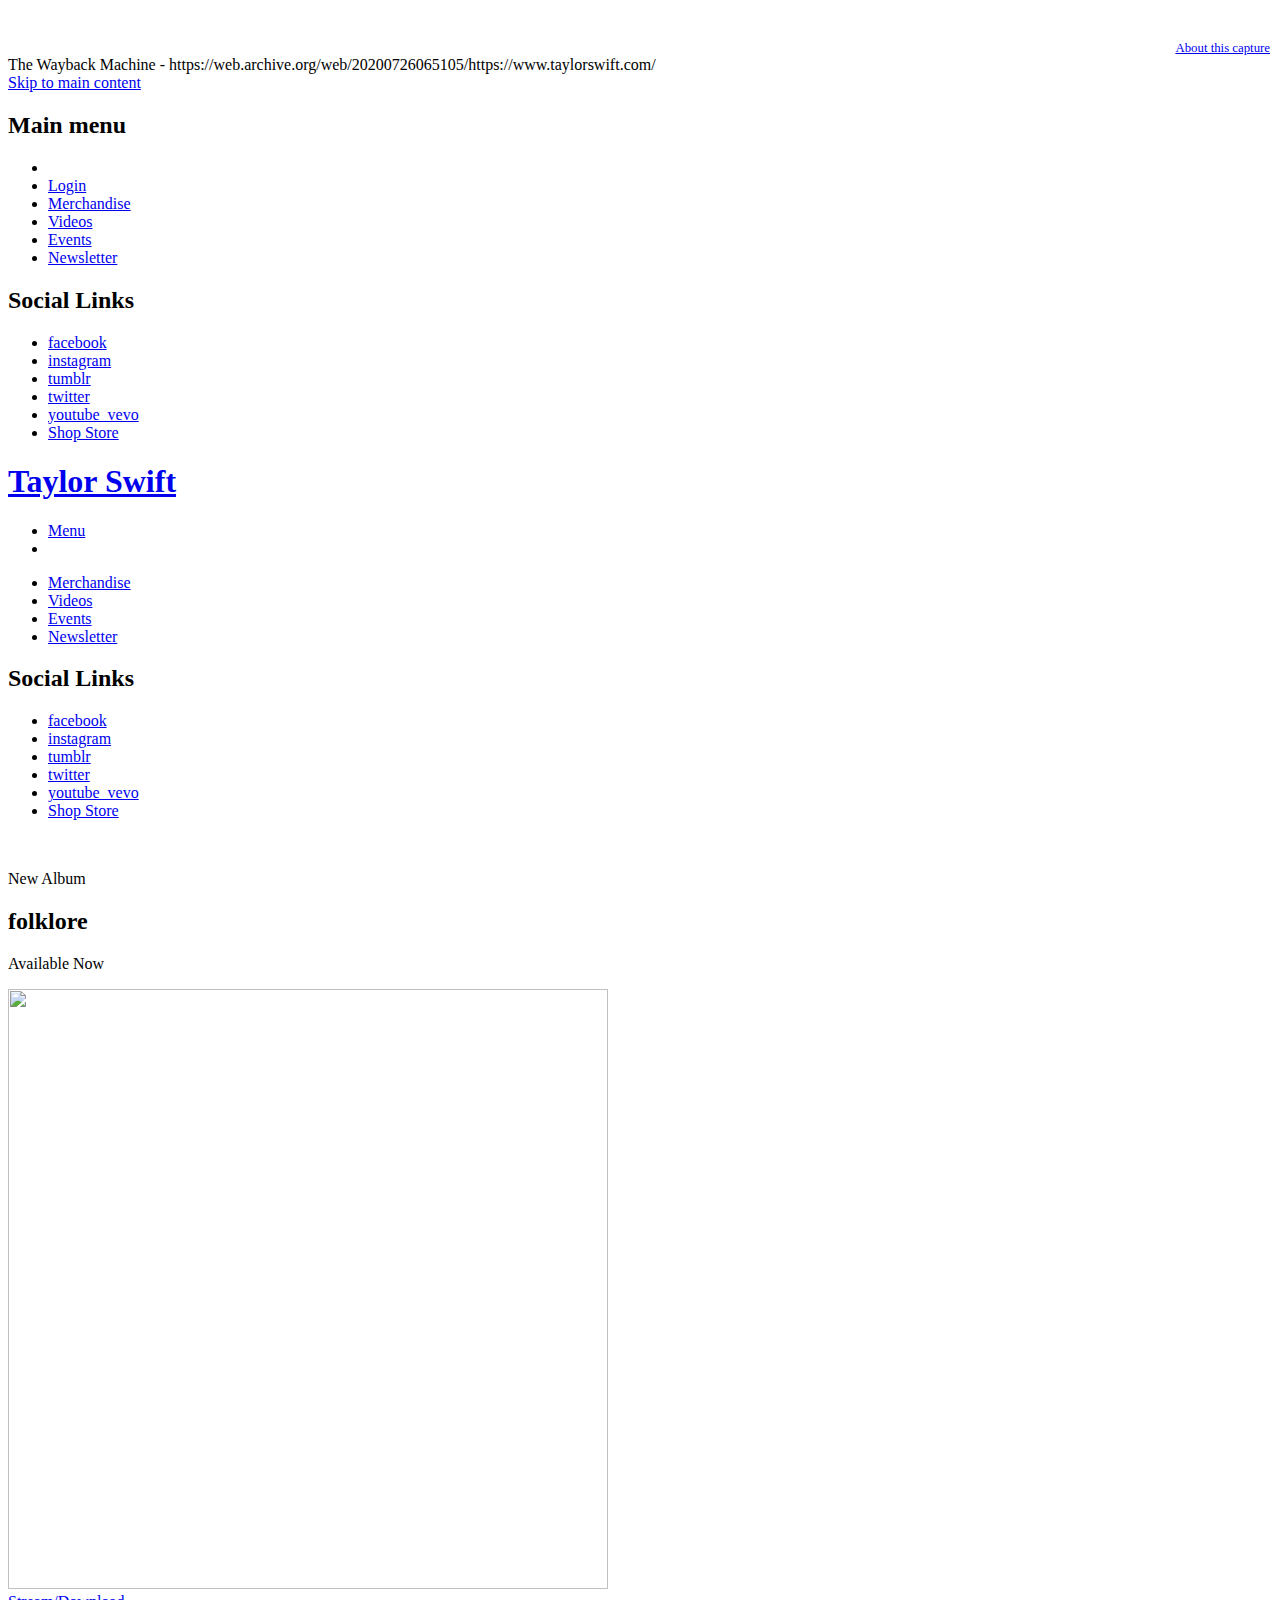
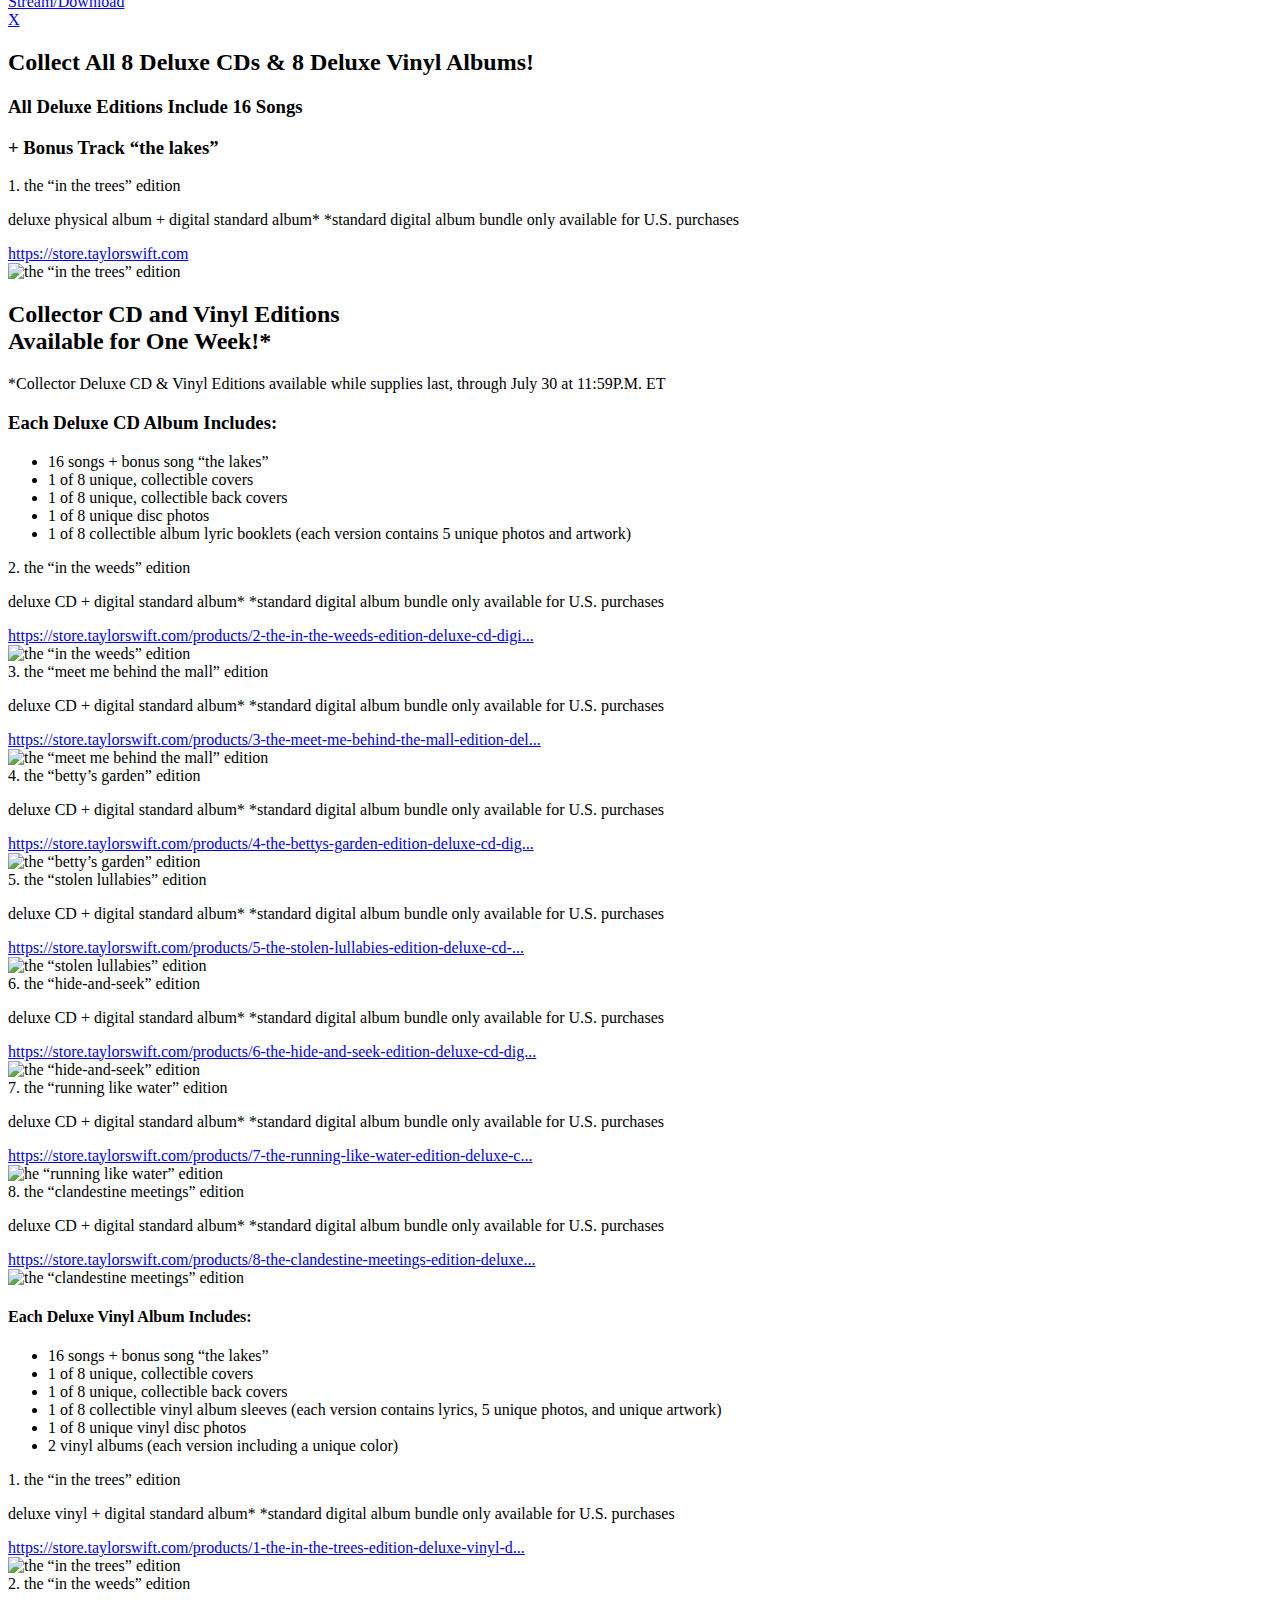
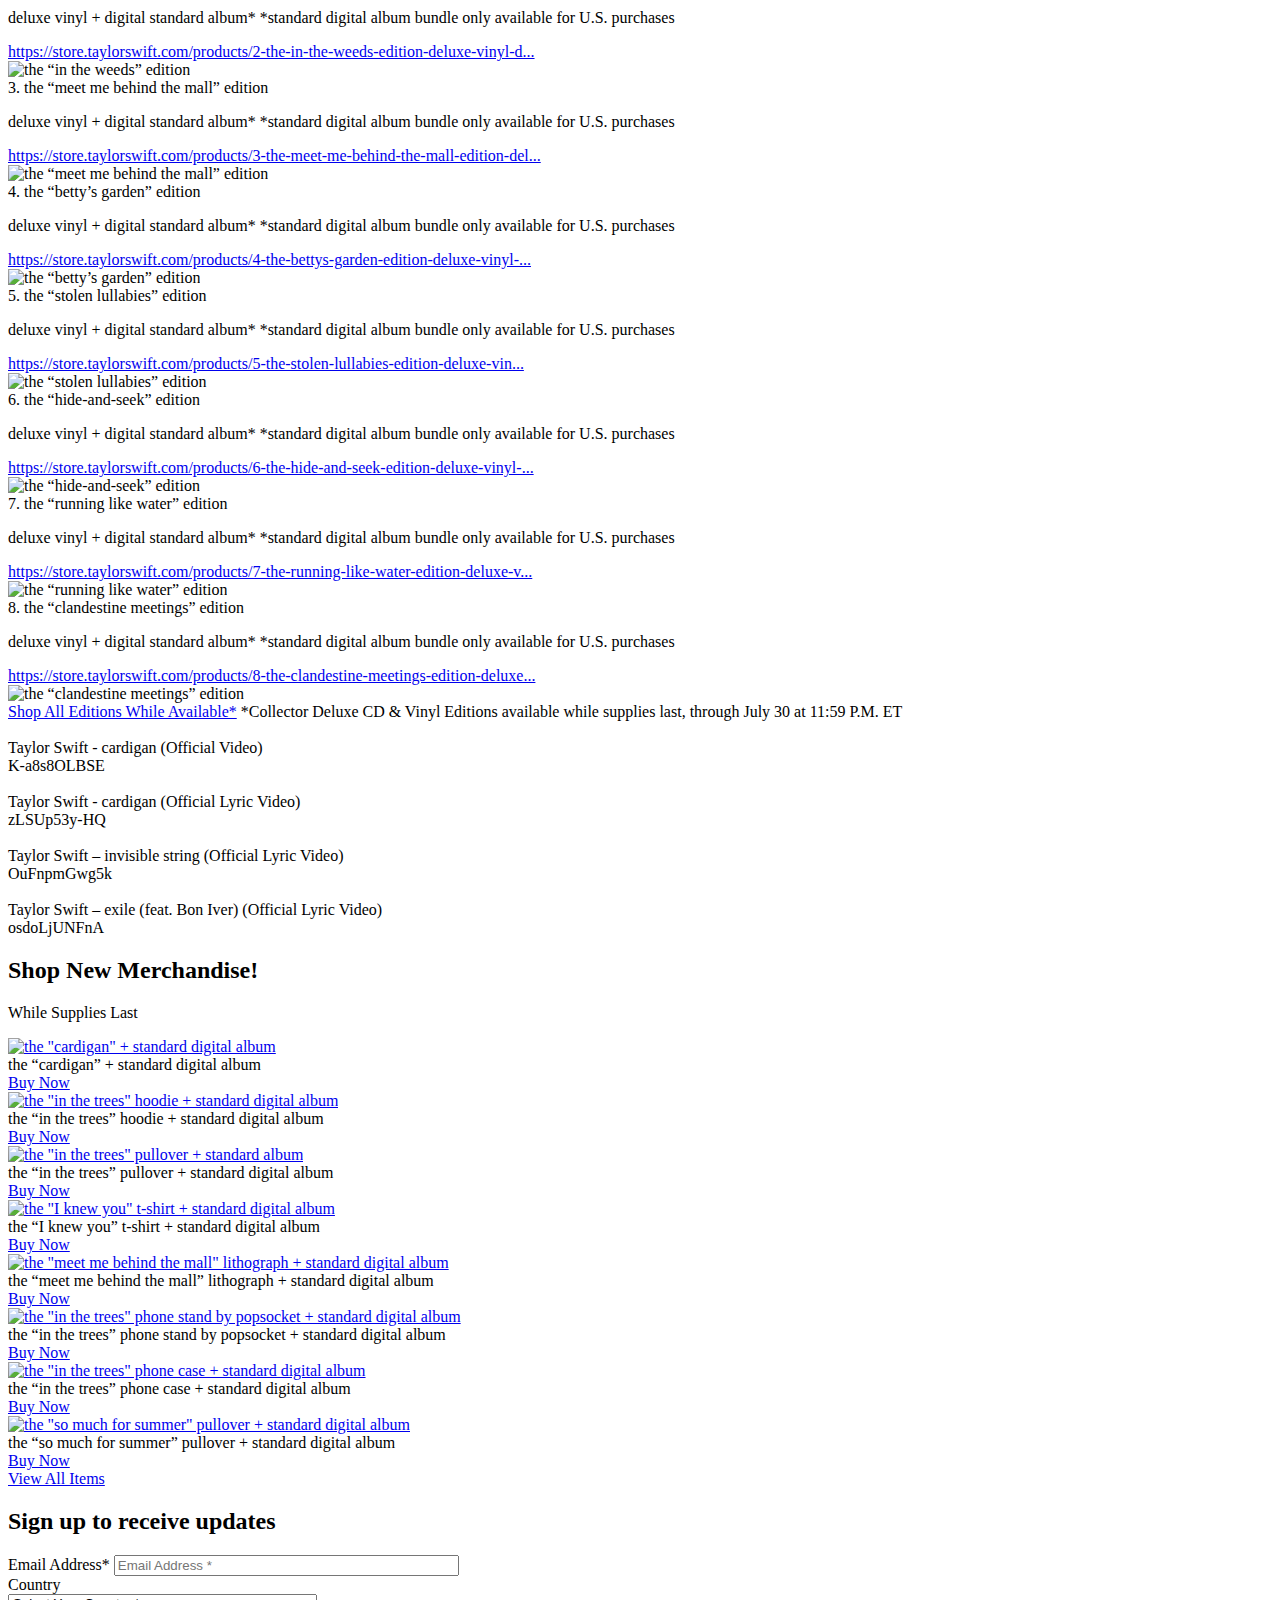
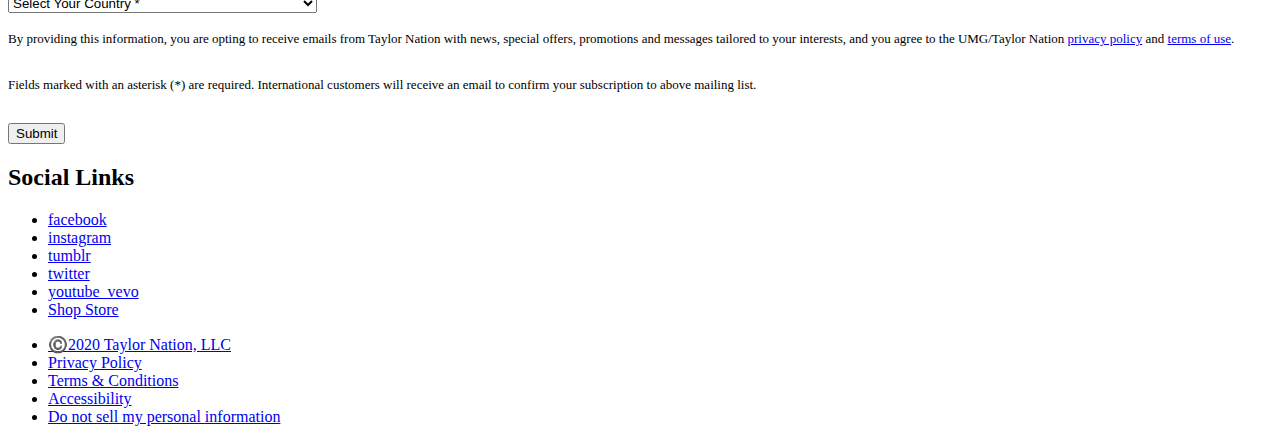
==== commit 582b4119: "eewfwefwef" ====
--- a/folk.html
+++ b/folk.html
@@ -80,38 +80,13 @@
     </iframe>
   </div>
 </div>
-    <div class="c" style="display:flex;flex-flow:column nowrap;justify-content:space-between;flex:1;">
-      <form class="u" style="display:flex;flex-direction:row;flex-wrap:nowrap;" target="_top" method="get" action="/web/submit" name="wmtb" id="wmtb"><input type="text" name="url" id="wmtbURL" value="https://www.taylorswift.com/" onfocus="this.focus();this.select();" style="flex:1;"/><input type="hidden" name="type" value="replay" /><input type="hidden" name="date" value="20200726065105" /><input type="submit" value="Go" />
-      </form>
-      <div style="display:flex;flex-flow:row nowrap;align-items:flex-end;">
-                <div class="s" id="wm-nav-captures" style="flex:1;">
-          </div>
-        <div class="k">
-          <a href="" id="wm-graph-anchor">
-            <div id="wm-ipp-sparkline" title="Explore captures for this URL" style="position: relative">
-              <canvas id="wm-sparkline-canvas" width="725" height="27" border="0"></canvas>
-            </div>
+   
           </a>
         </div>
       </div>
     </div>
    
-    <div class="r" style="display:flex;flex-flow:column nowrap;align-items:flex-end;justify-content:space-between;">
-      <div id="wm-btns" style="text-align:right;height:23px;">
-                <span class="xxs">
-          <div id="wm-save-snapshot-success">success</div>
-          <div id="wm-save-snapshot-fail">fail</div>
-          <a id="wm-save-snapshot-open" href="#" title="Share via My Web Archive" >
-            <span class="iconochive-web"></span>
-          </a>
-          <a href="https://archive.org/account/login.php" title="Sign In" id="wm-sign-in">
-            <span class="iconochive-person"></span>
-          </a>
-          <span id="wm-save-snapshot-in-progress" class="iconochive-web"></span>
-        </span>
-                <a class="xxs" href="http://faq.web.archive.org/" title="Get some help using the Wayback Machine" style="top:-6px;"><span class="iconochive-question" style="color:rgb(87,186,244);font-size:160%;"></span></a>
-        <a id="wm-tb-close" href="#close" style="top:-2px;" title="Close the toolbar"><span class="iconochive-remove-circle" style="color:#888888;font-size:240%;"></span></a>
-      </div>
+   
       <div id="wm-share" class="xxs">
         <a href="/web/20200726065105/http://web.archive.org/screenshot/https://www.taylorswift.com/"
            id="wm-screenshot"
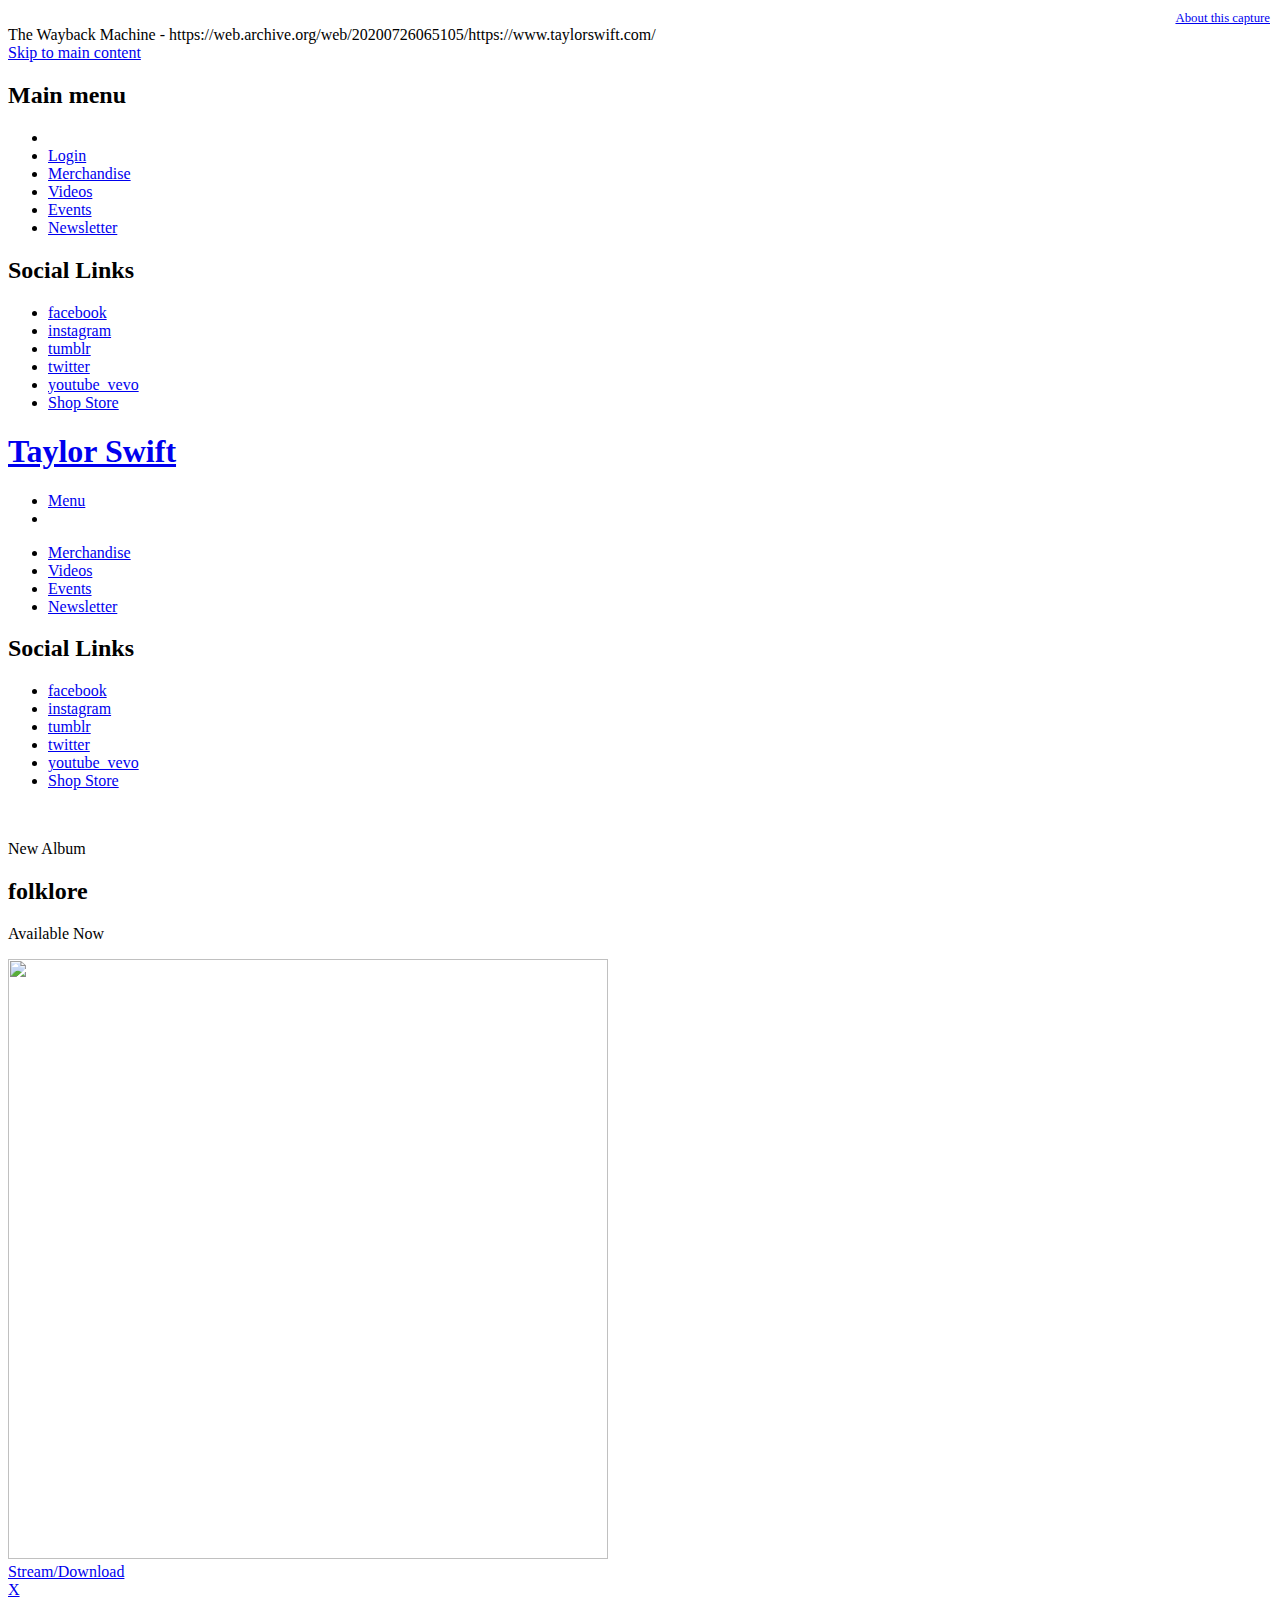
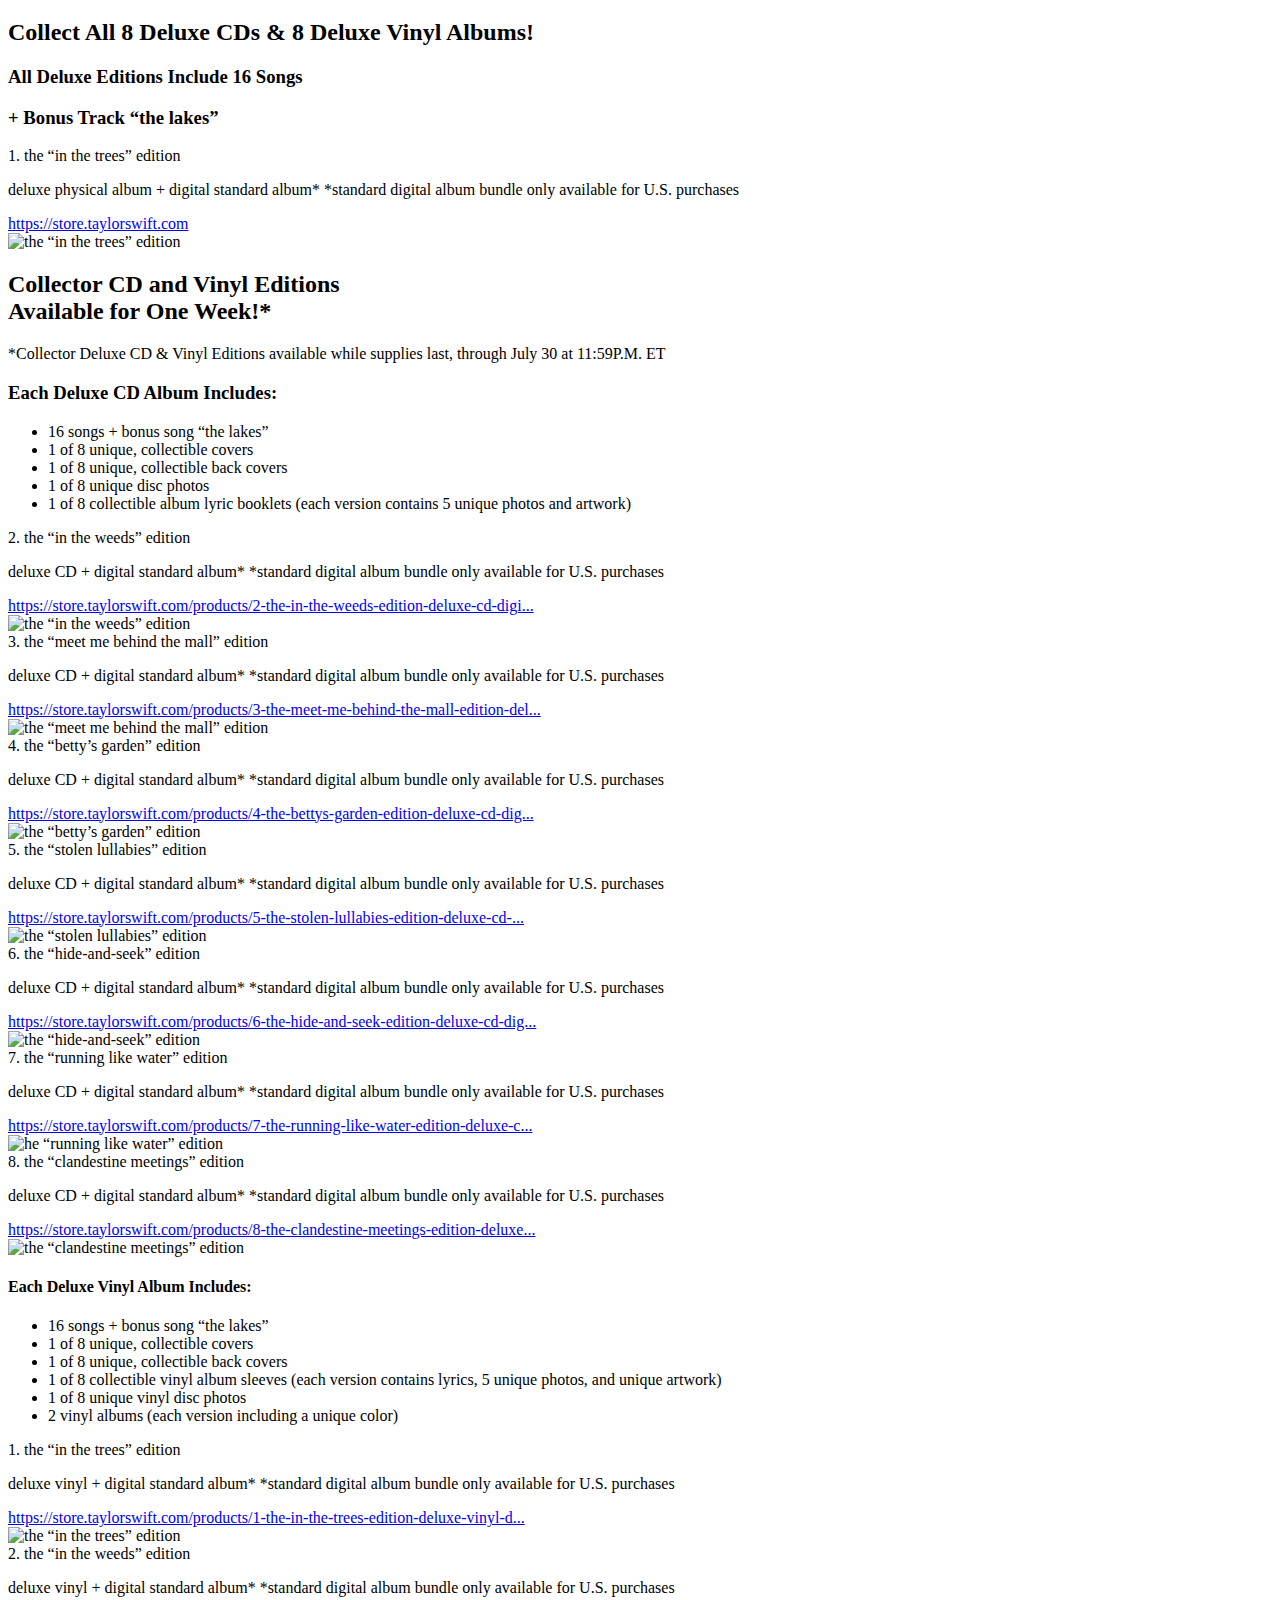
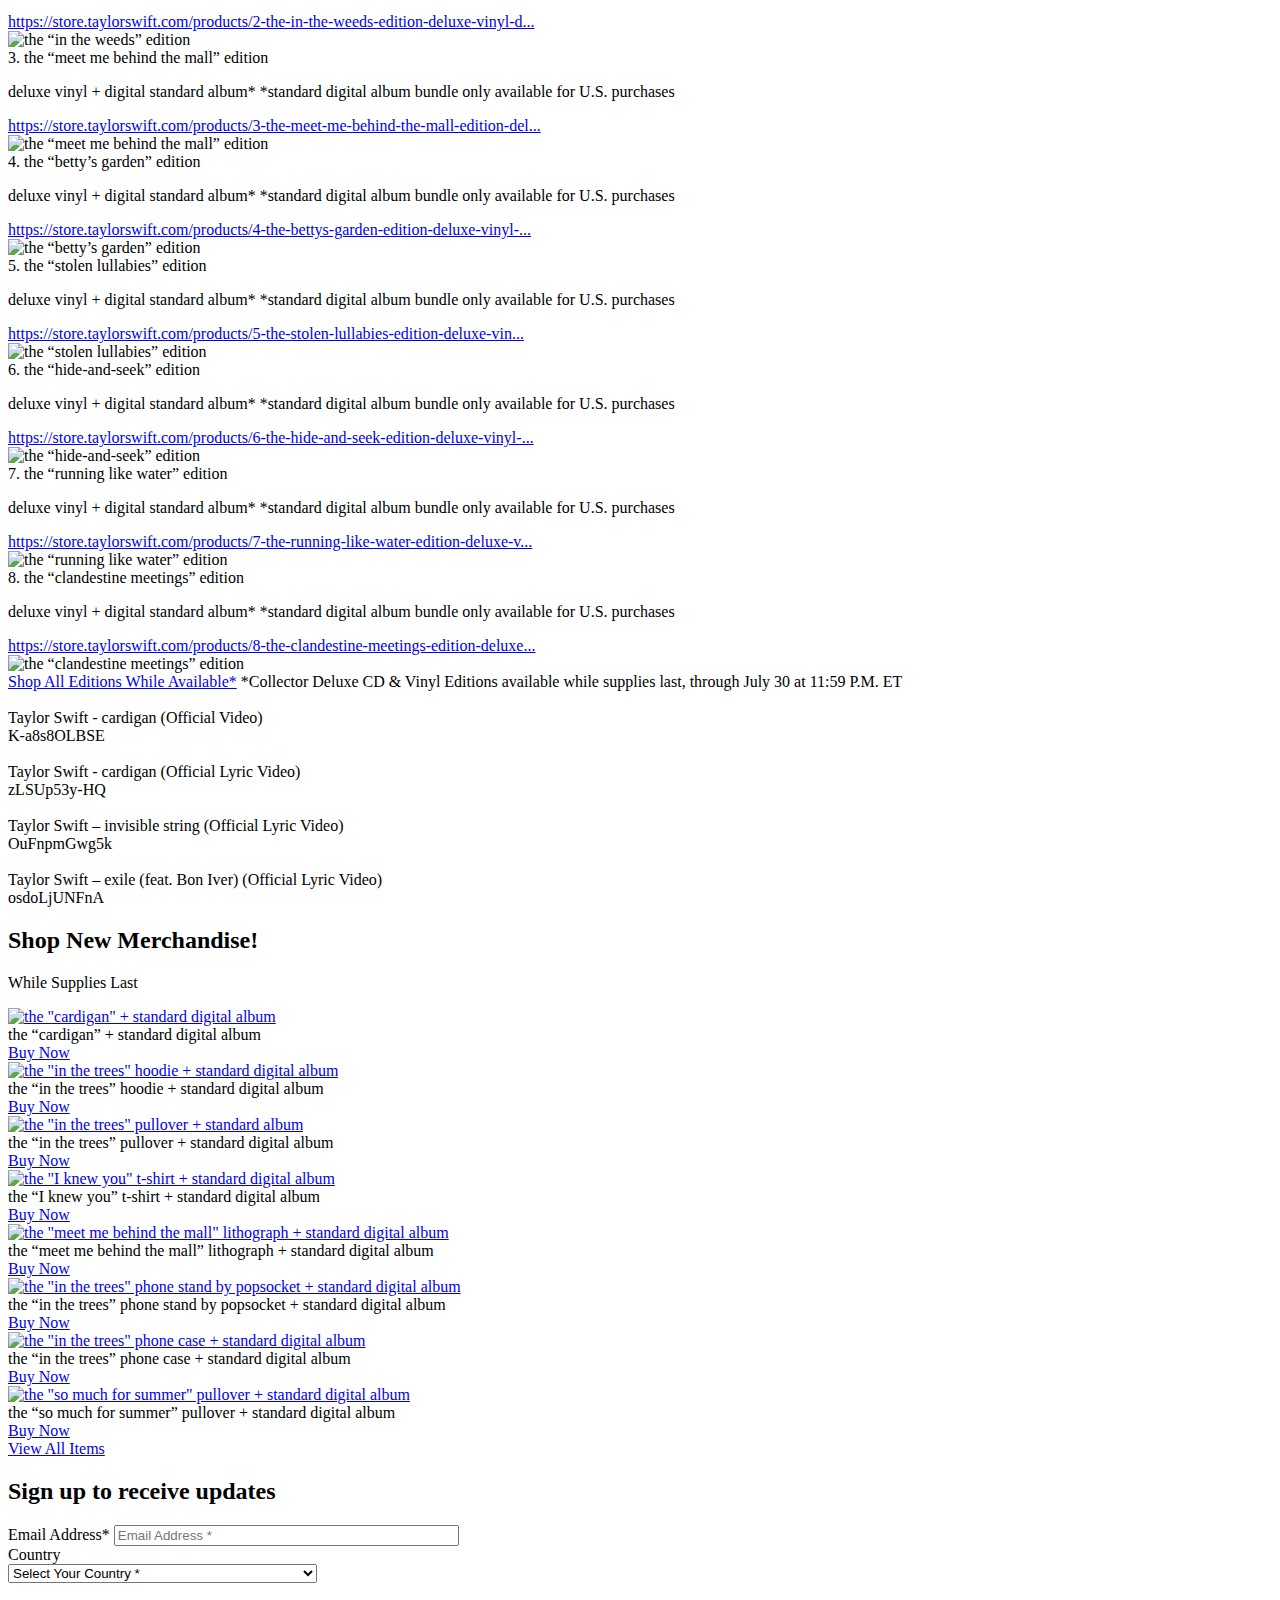
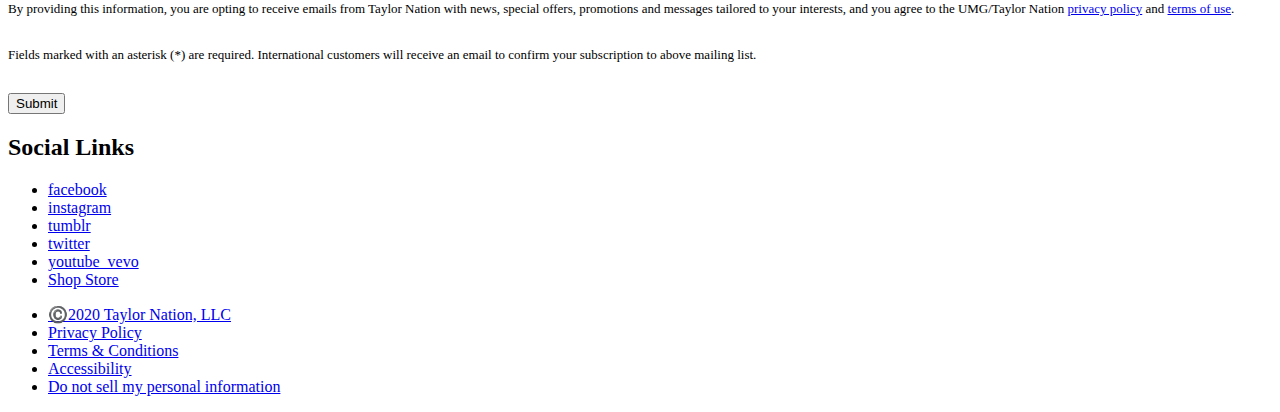
==== commit 34f4dd6b: "ssdfsdf" ====
--- a/folk.html
+++ b/folk.html
@@ -87,18 +87,7 @@
     </div>
    
    
-      <div id="wm-share" class="xxs">
-        <a href="/web/20200726065105/http://web.archive.org/screenshot/https://www.taylorswift.com/"
-           id="wm-screenshot"
-           title="screenshot">
-          <span class="wm-icon-screen-shot"></span>
-        </a>
-        <a href="#" id="wm-video" title="video">
-          <span class="iconochive-movies"></span>
-        </a>
-        <a id="wm-share-facebook" href="#" data-url="https://web.archive.org/web/20200726065105/https://www.taylorswift.com/" title="Share on Facebook" style="margin-right:5px;" target="_blank"><span class="iconochive-facebook" style="color:#3b5998;font-size:160%;"></span></a>
-        <a id="wm-share-twitter" href="#" data-url="https://web.archive.org/web/20200726065105/https://www.taylorswift.com/" title="Share on Twitter" style="margin-right:5px;" target="_blank"><span class="iconochive-twitter" style="color:#1dcaff;font-size:160%;"></span></a>
-      </div>
+     
       <div style="padding-right:2px;text-align:right;white-space:nowrap;">
         <a id="wm-expand" class="wm-btn wm-closed" href="#expand" onclick="__wm.ex(event);return false;"><span id="wm-expand-icon" class="iconochive-down-solid"></span> <span class="xxs" style="font-size:80%;">About this capture</span></a>
       </div>
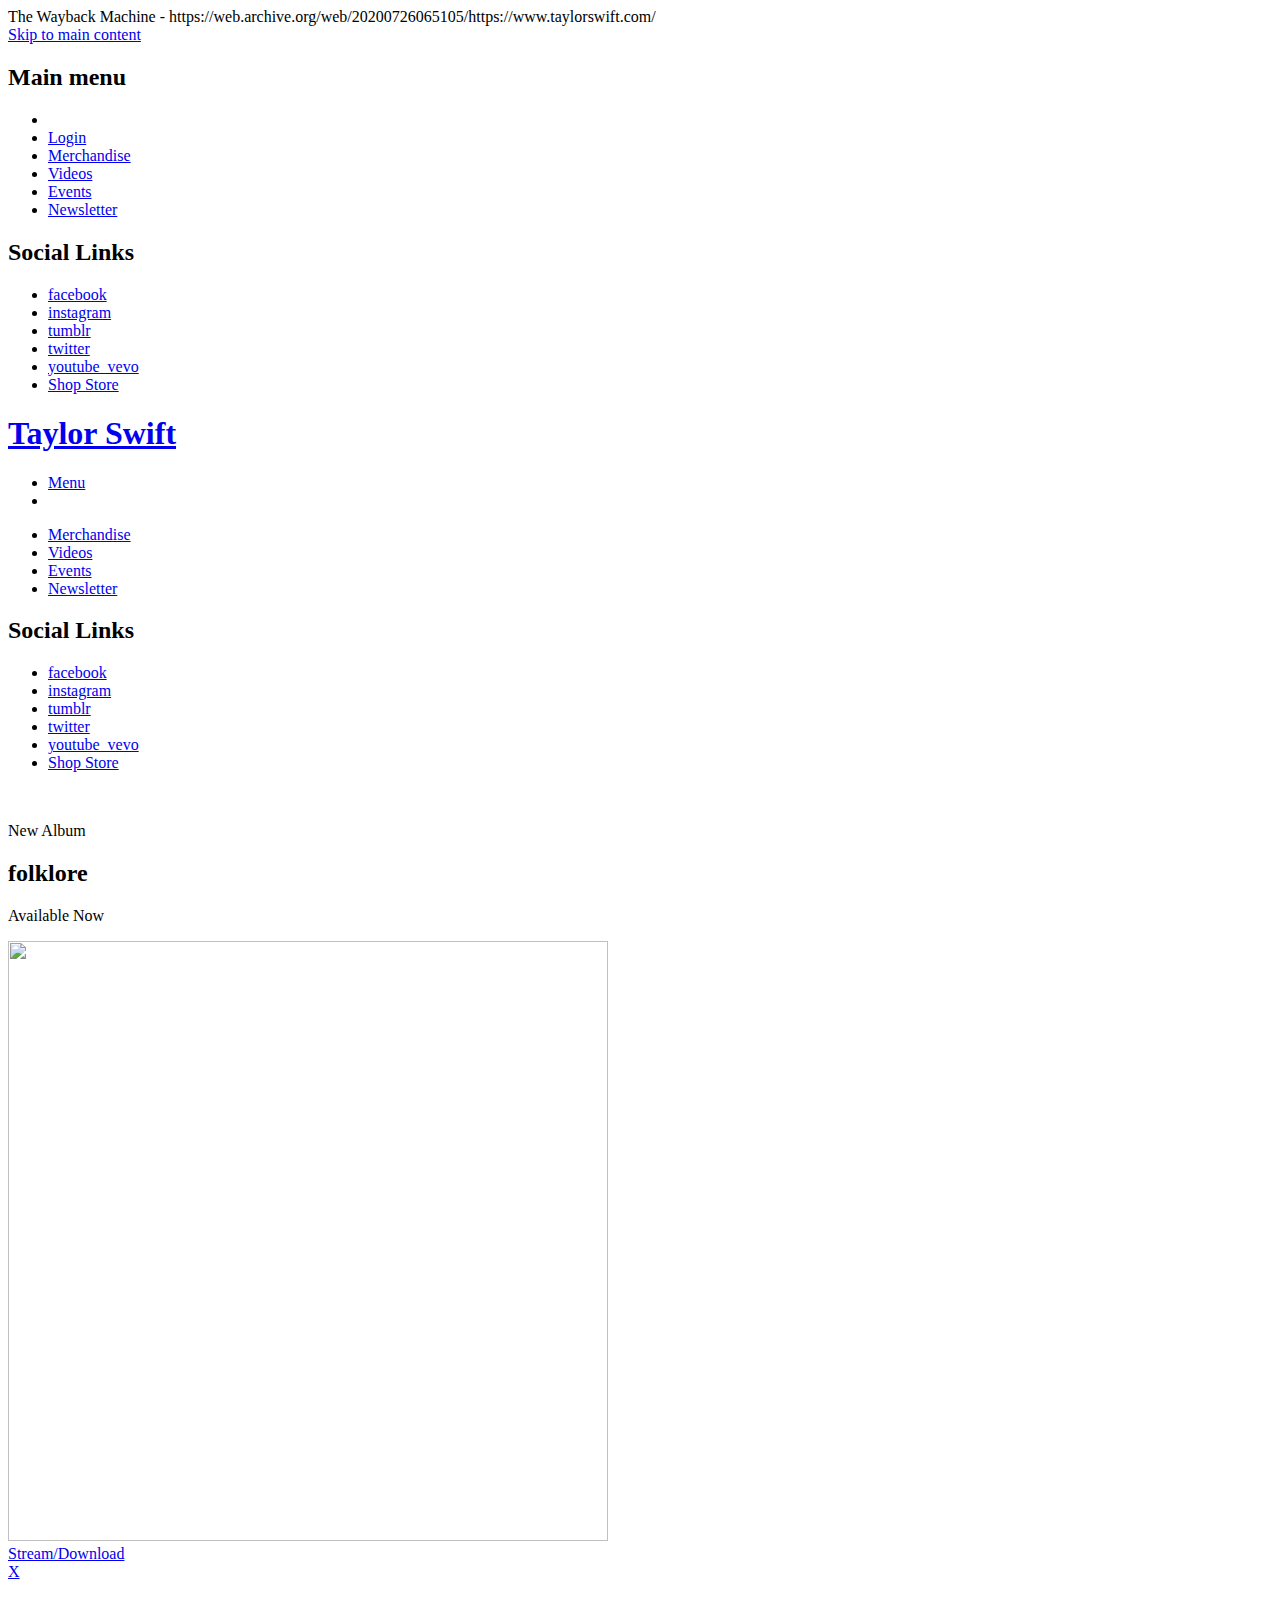
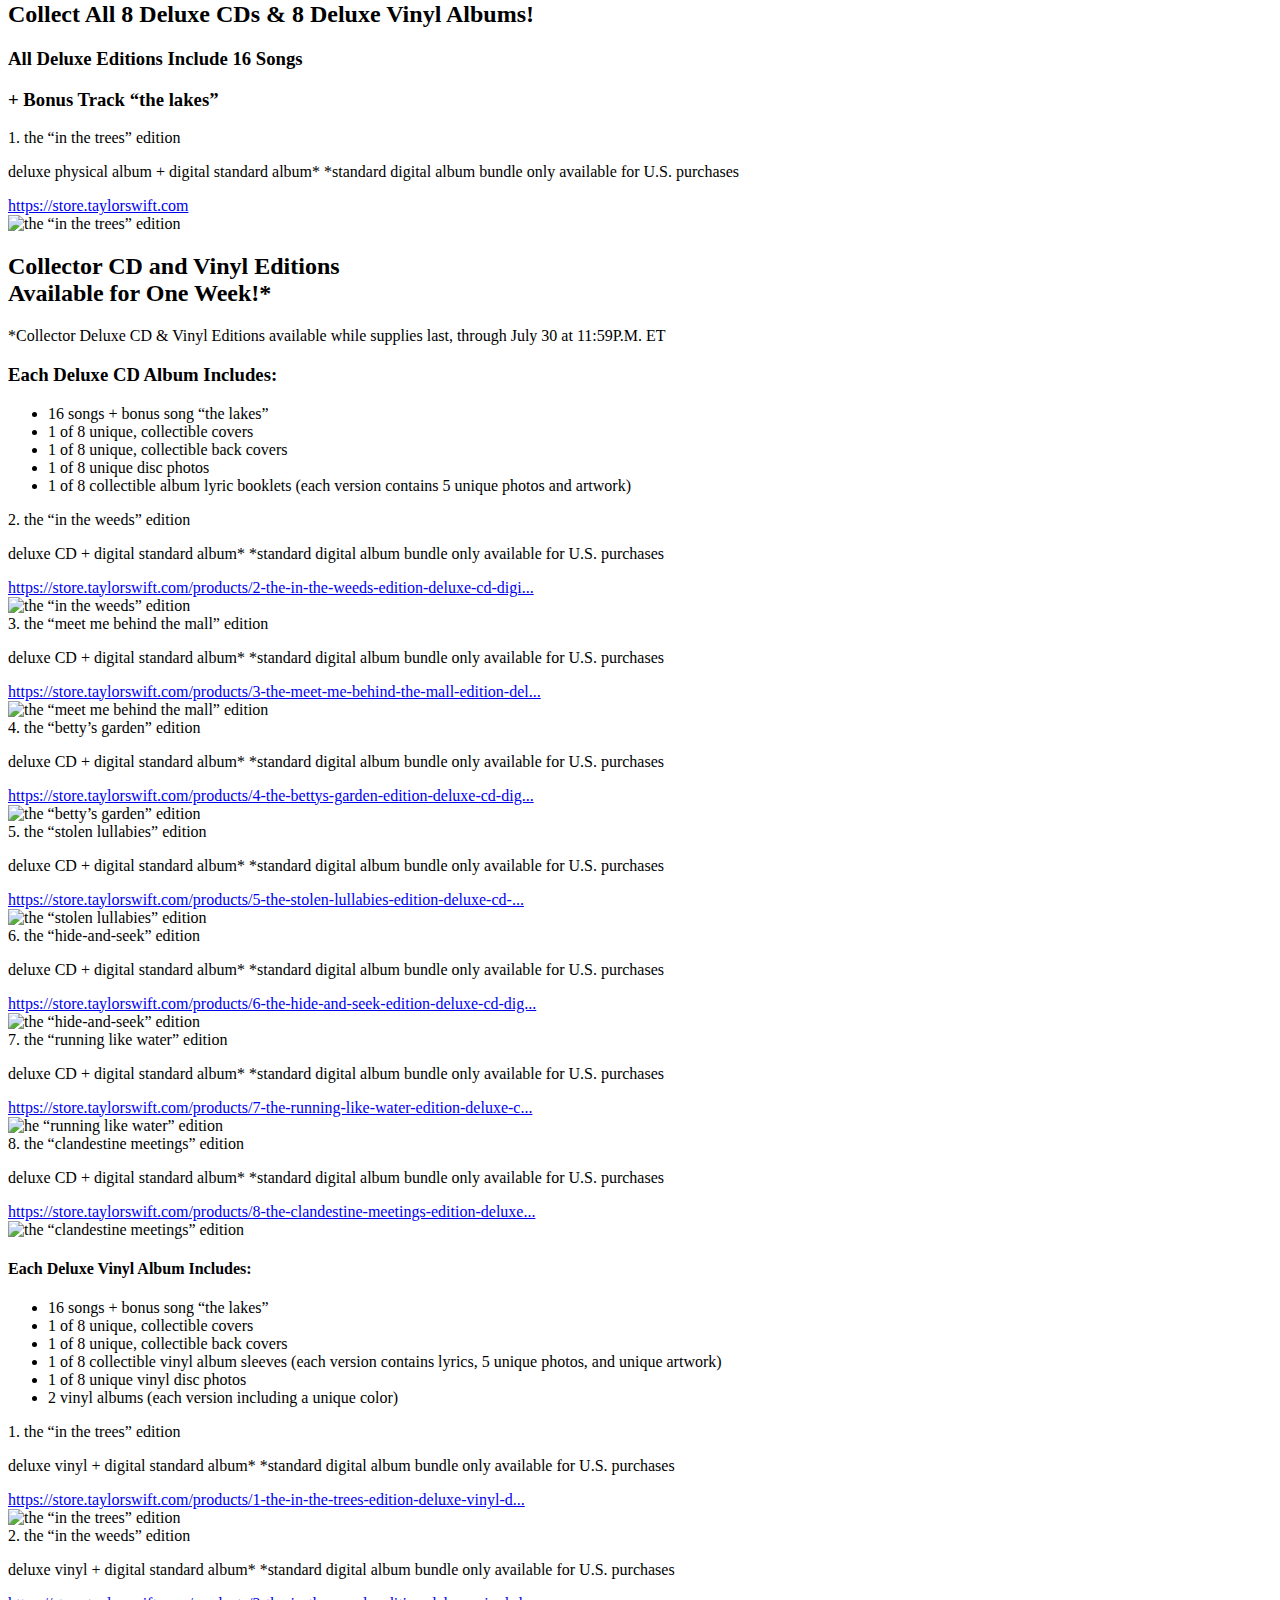
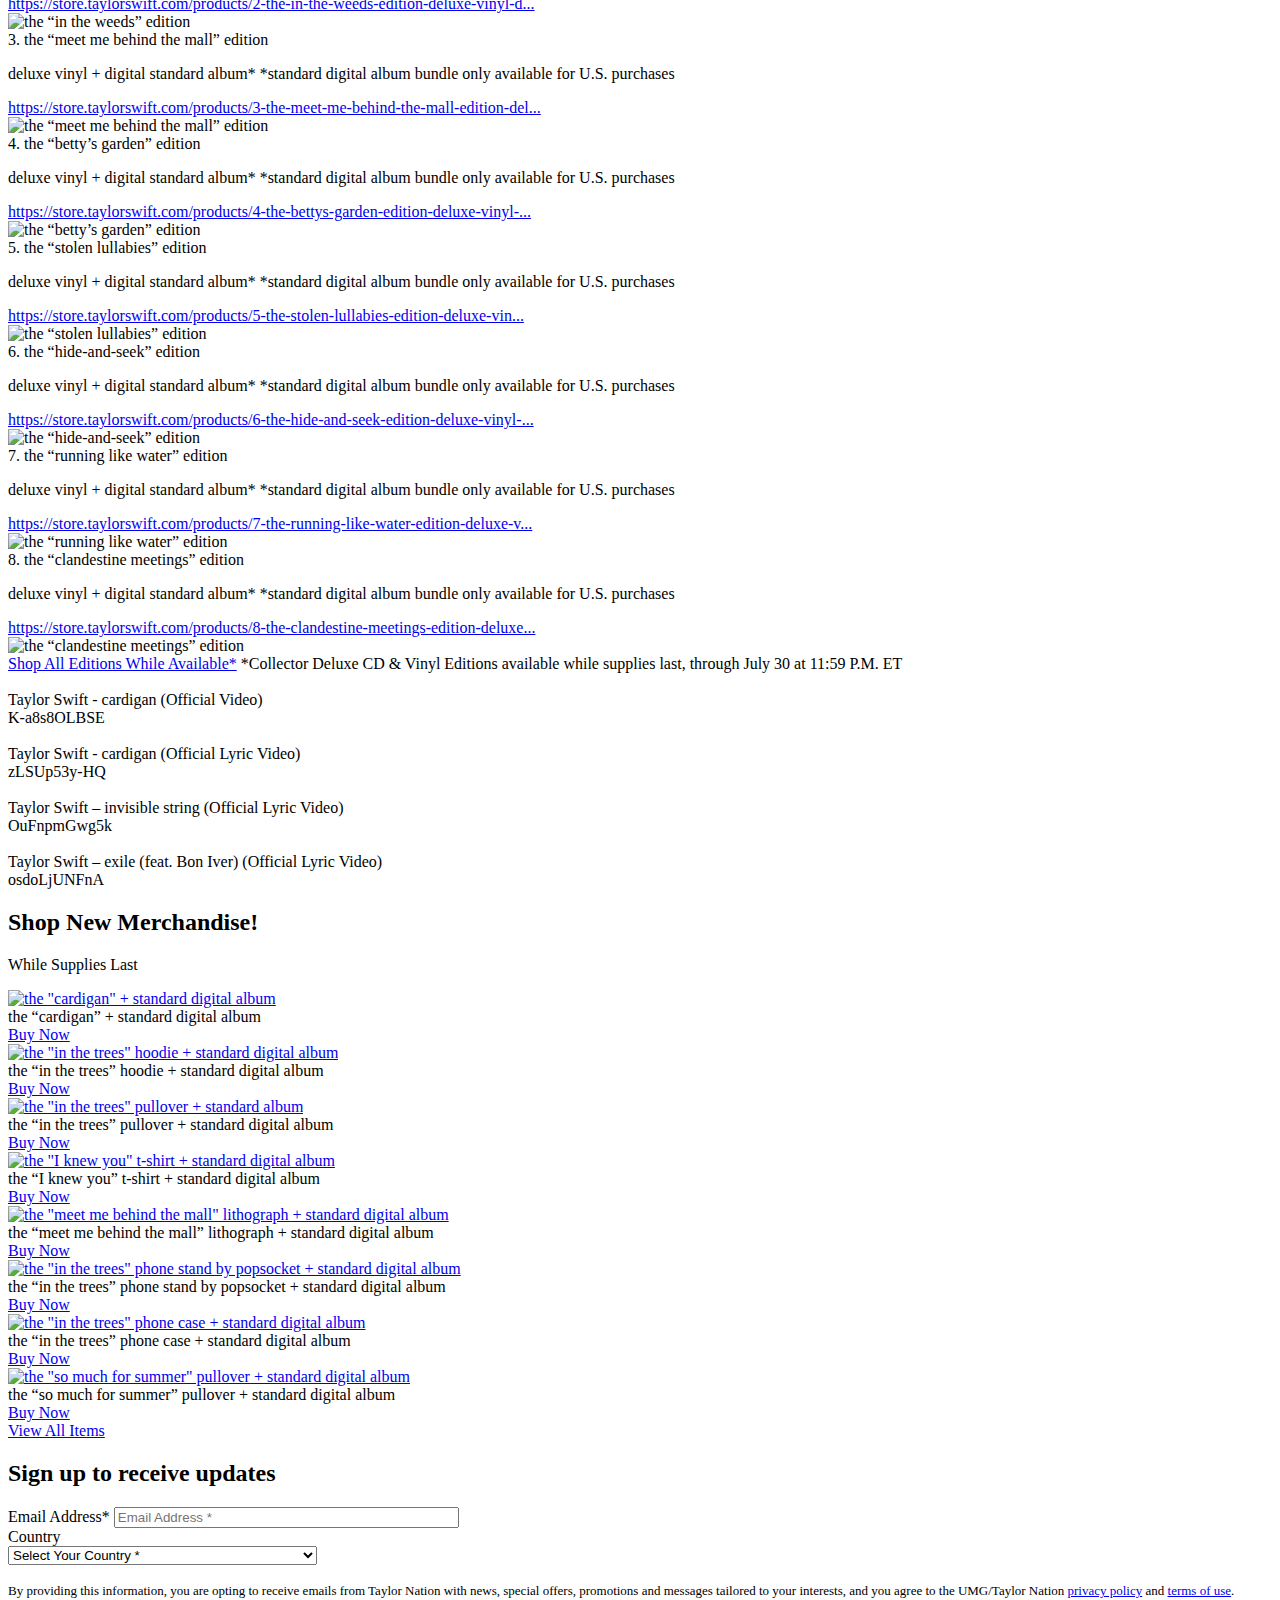
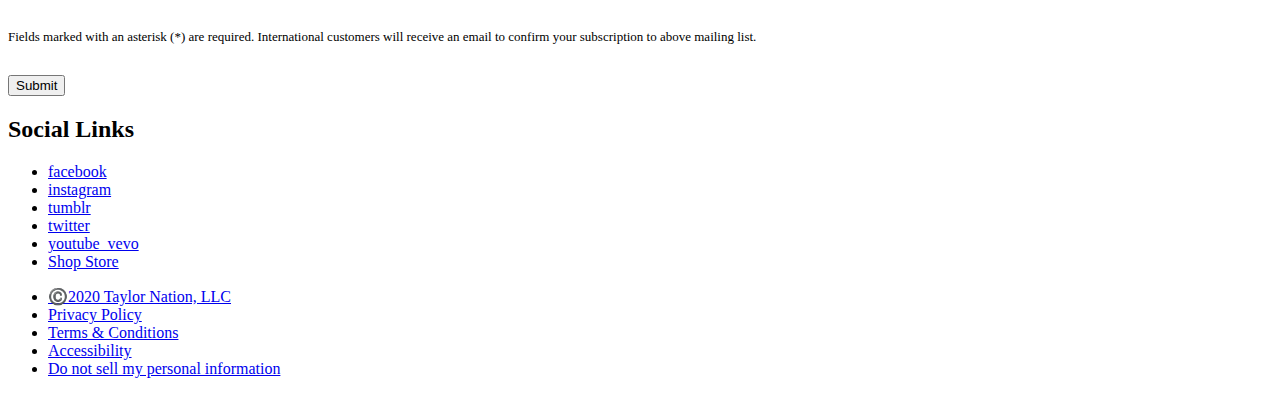
==== commit 2a1c50bd: "dfgdfgfgf" ====
--- a/folk.html
+++ b/folk.html
@@ -88,10 +88,7 @@
    
    
      
-      <div style="padding-right:2px;text-align:right;white-space:nowrap;">
-        <a id="wm-expand" class="wm-btn wm-closed" href="#expand" onclick="__wm.ex(event);return false;"><span id="wm-expand-icon" class="iconochive-down-solid"></span> <span class="xxs" style="font-size:80%;">About this capture</span></a>
-      </div>
-    </div>
+
   </div>
     <div id="wm-capinfo" style="border-top:1px solid #777;display:none; overflow: hidden">
         <div id="wm-capinfo-notice" source="api"></div>
